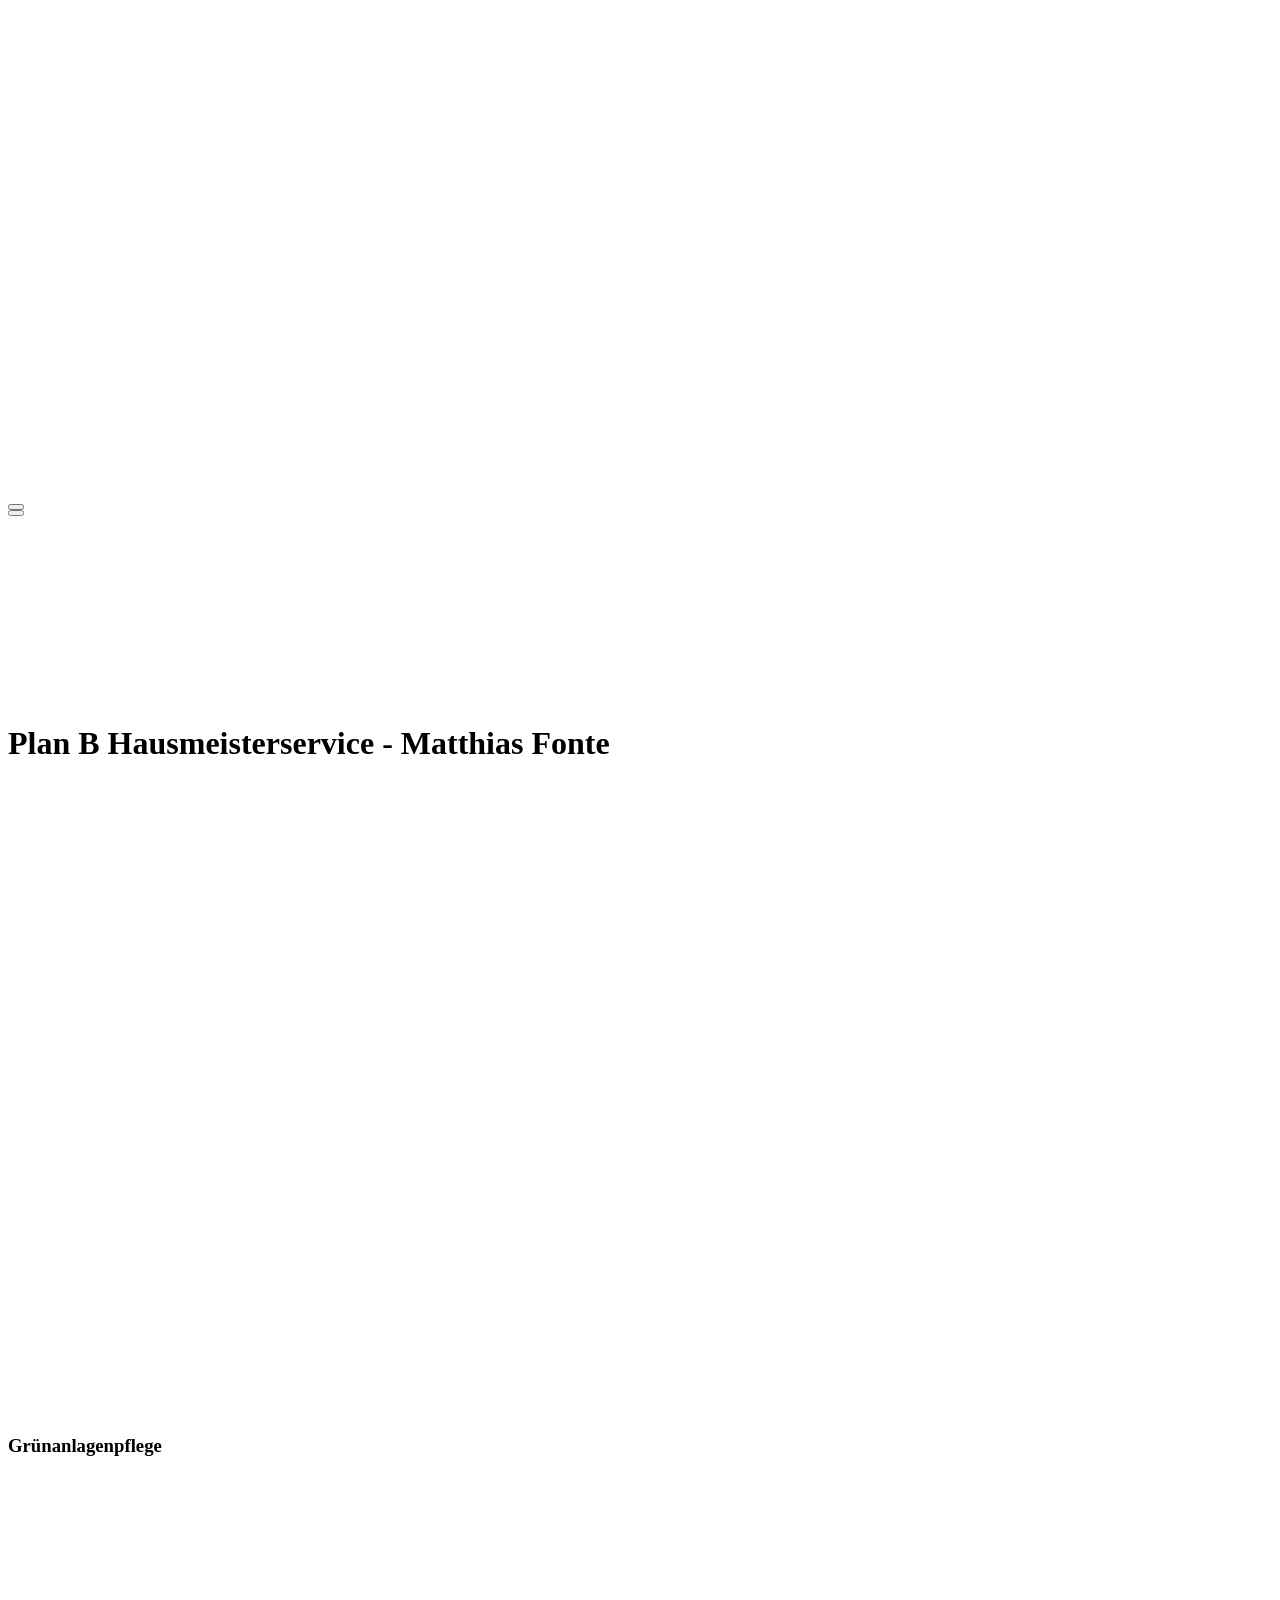
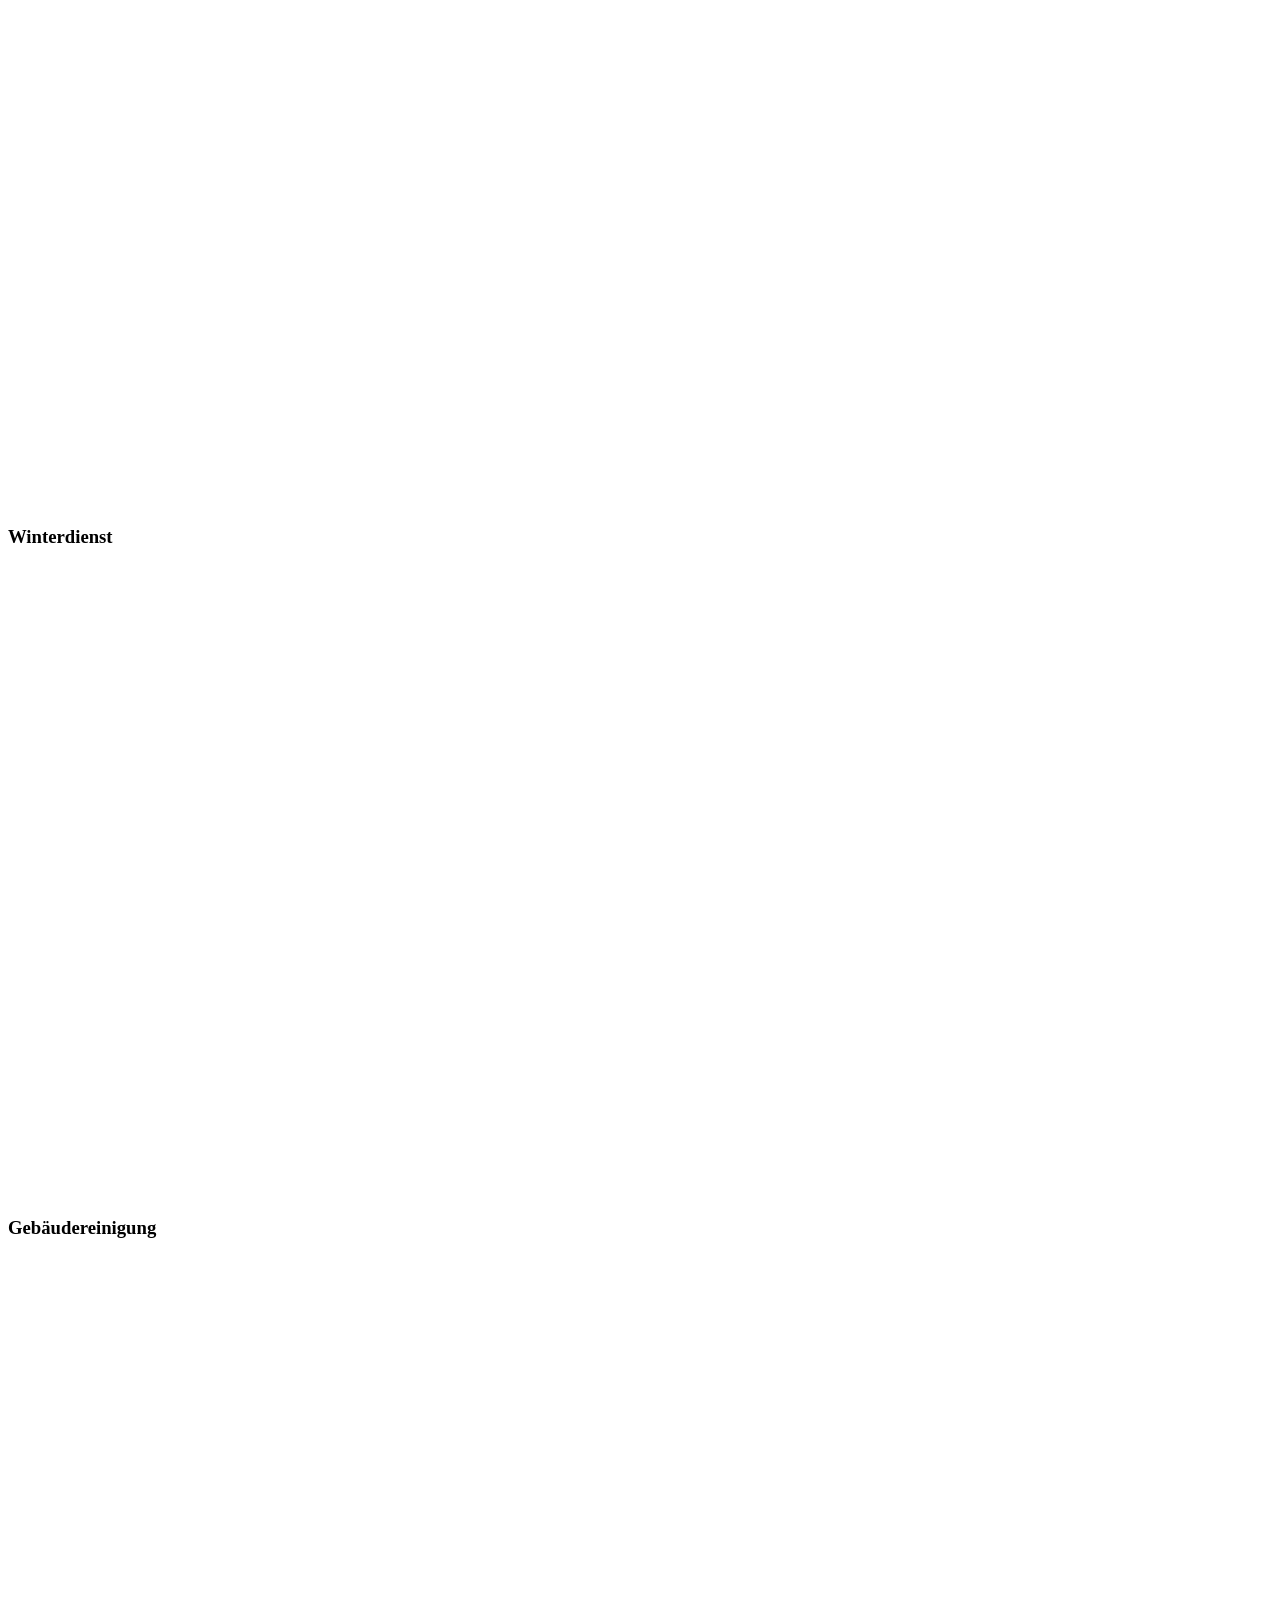
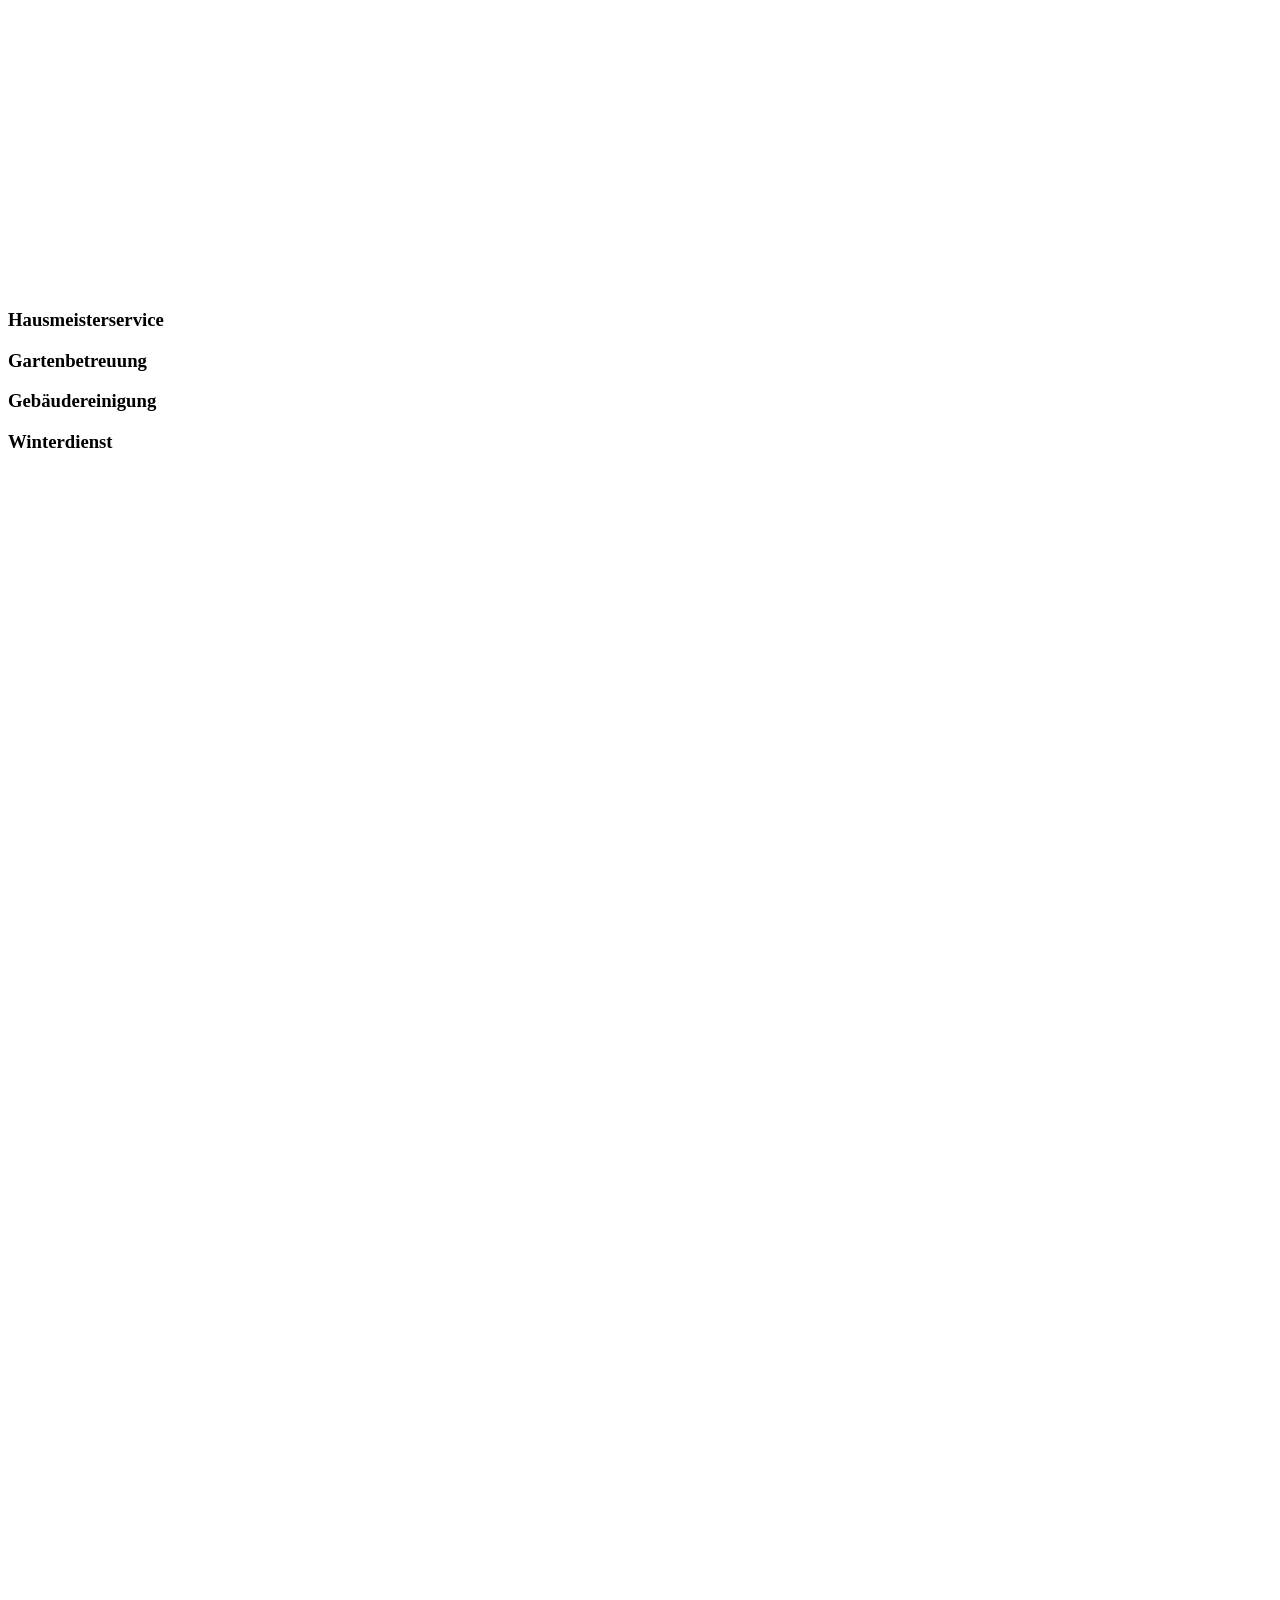
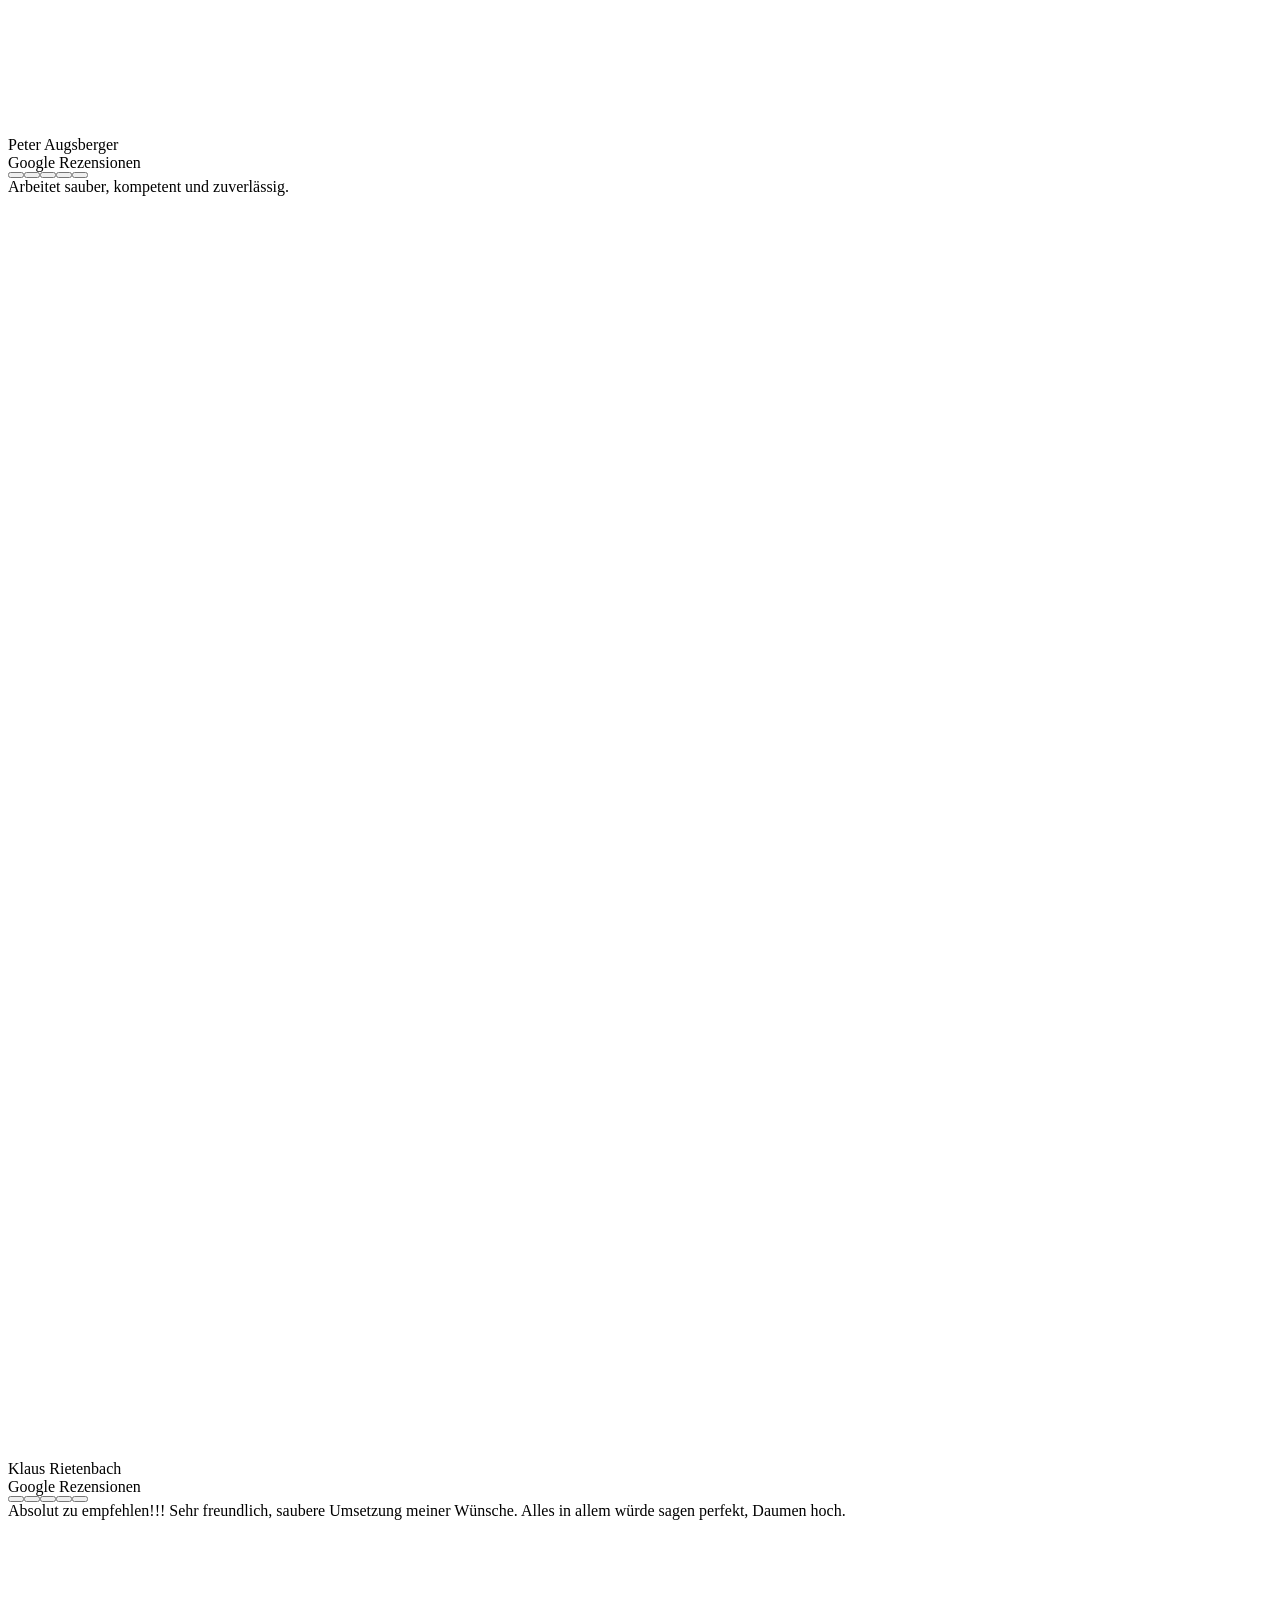
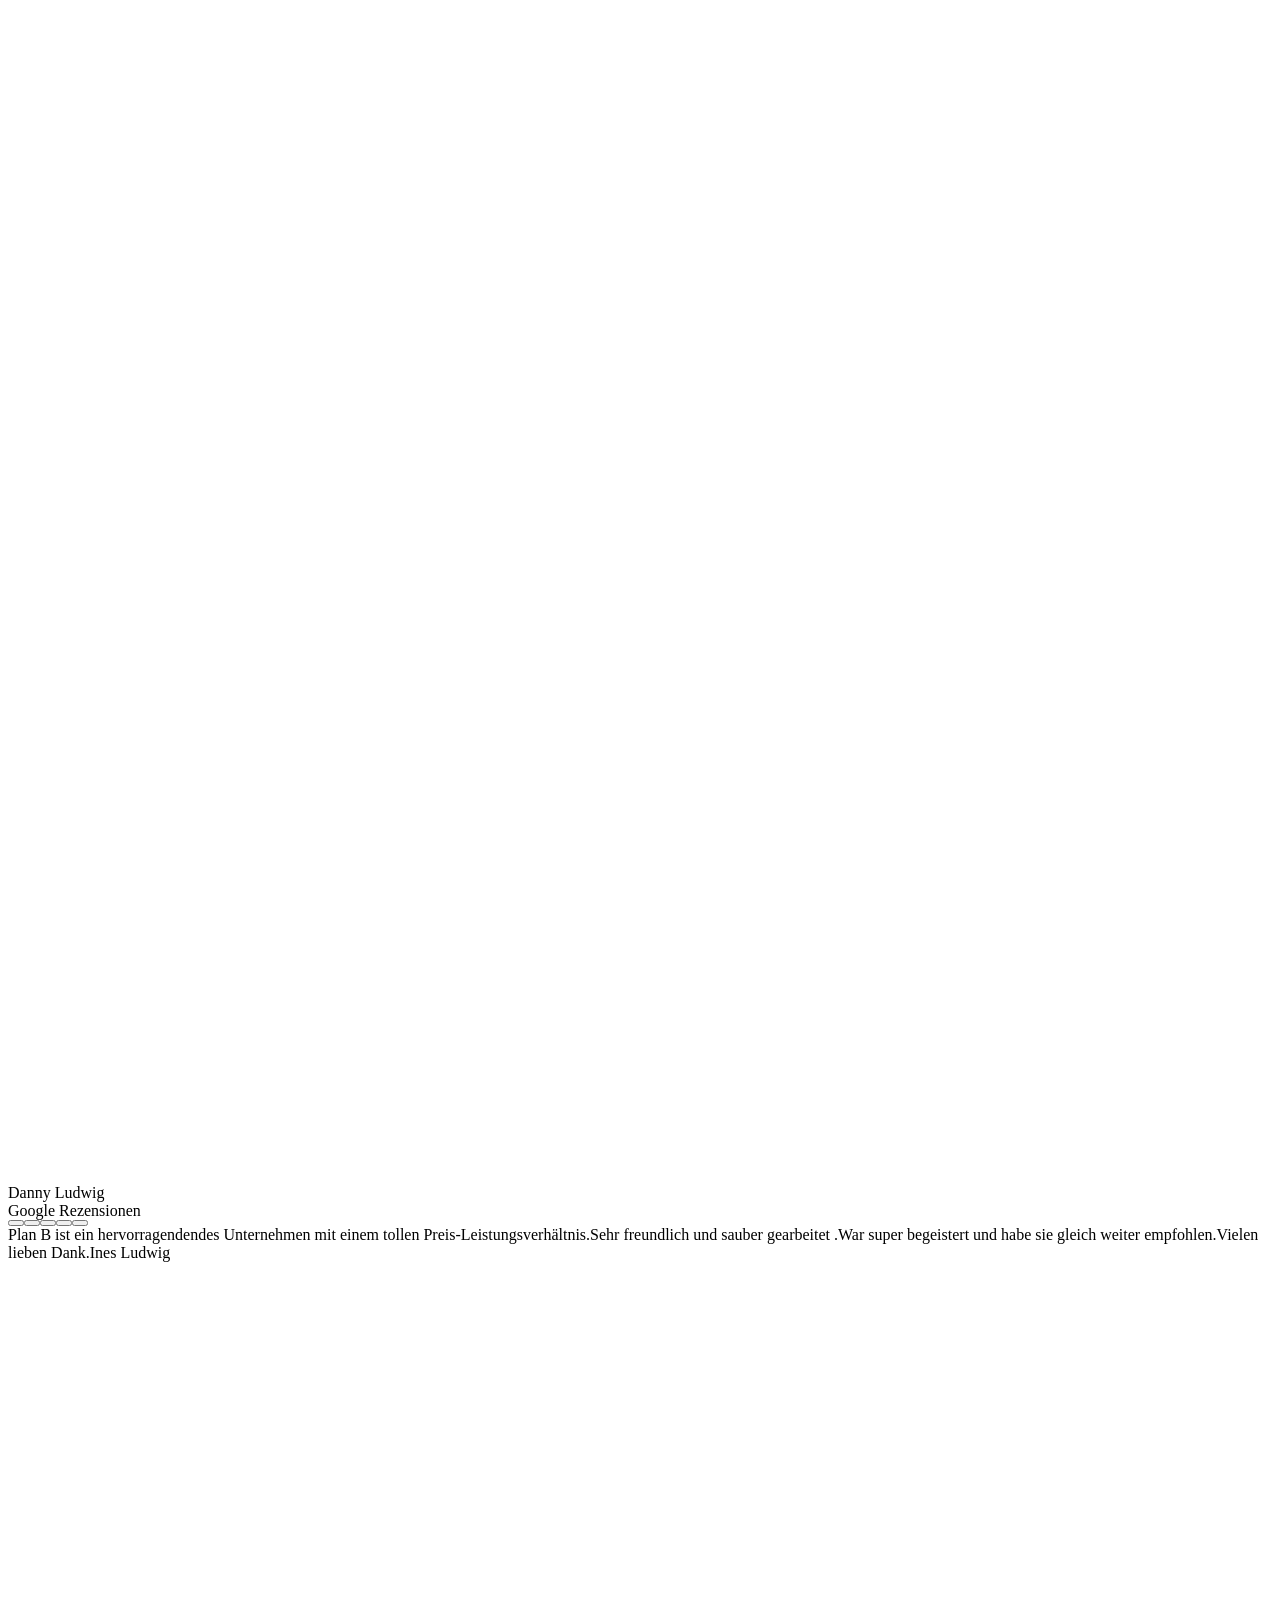
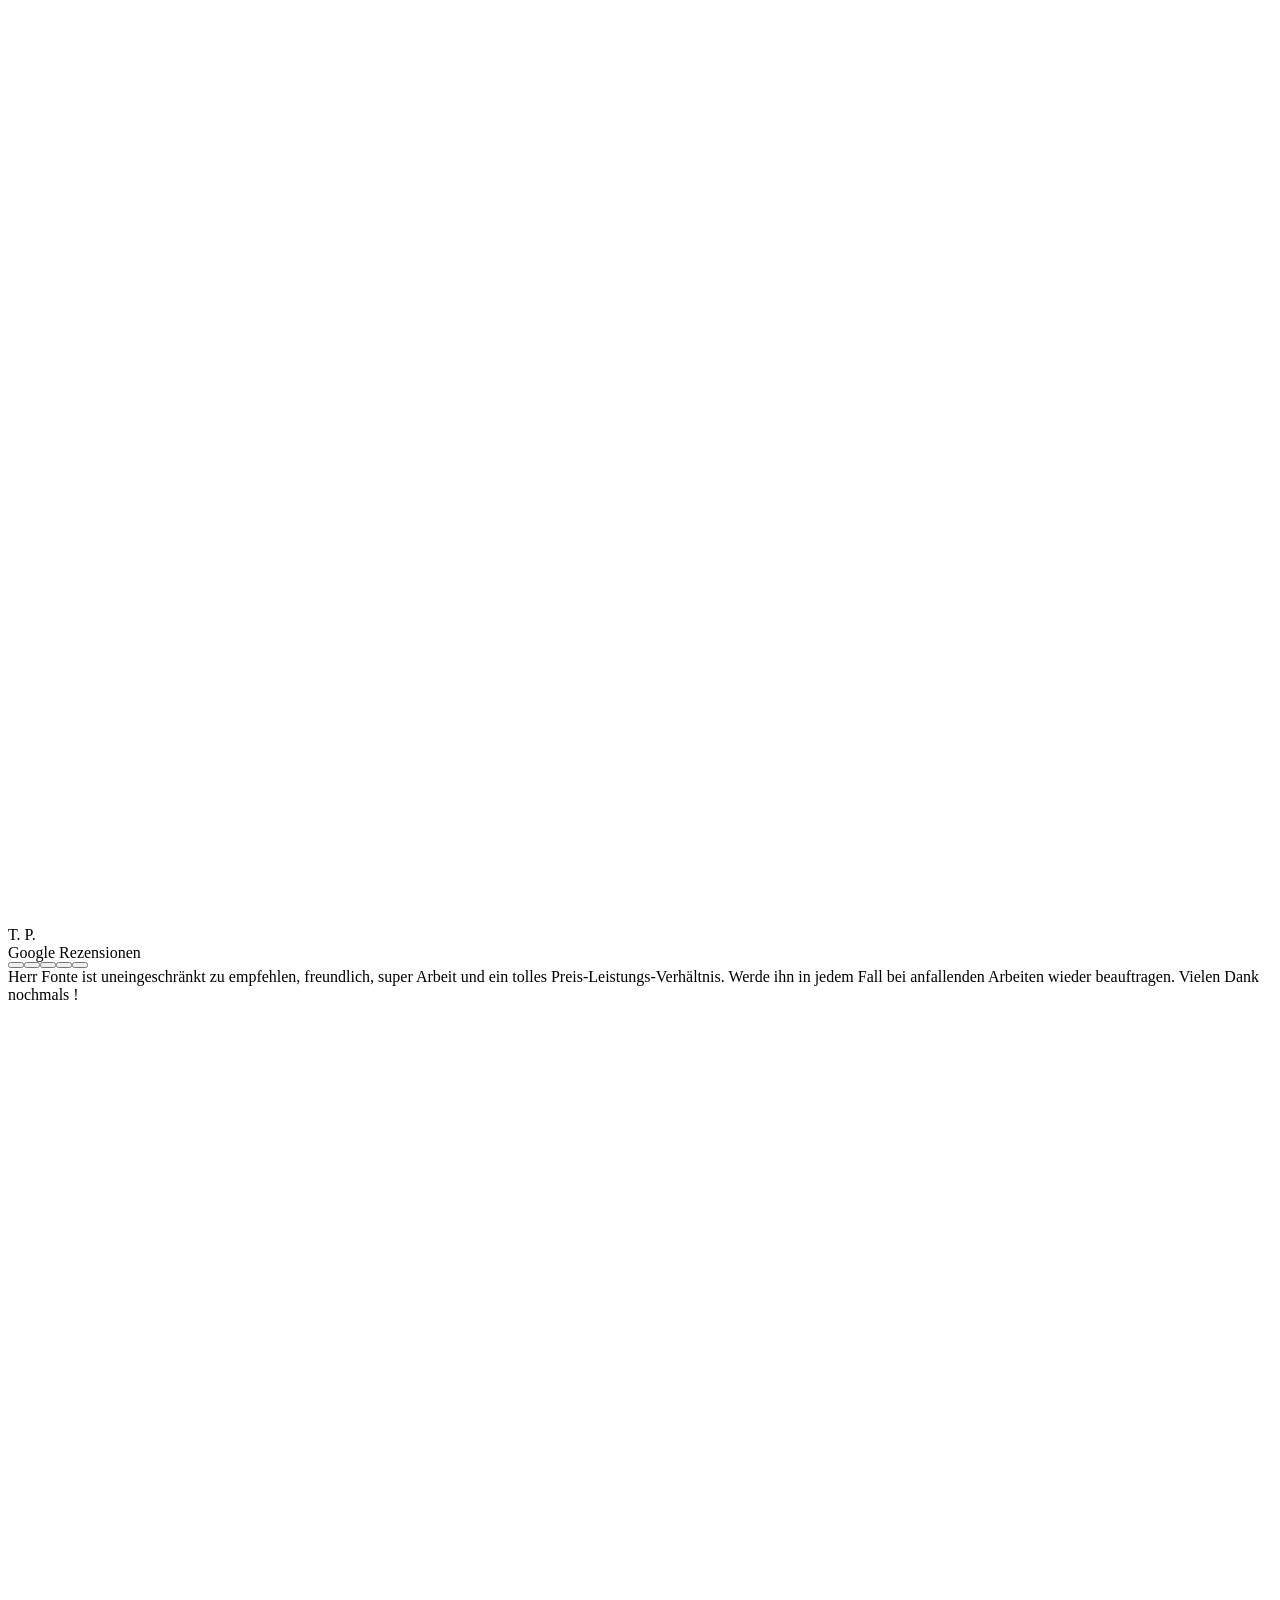
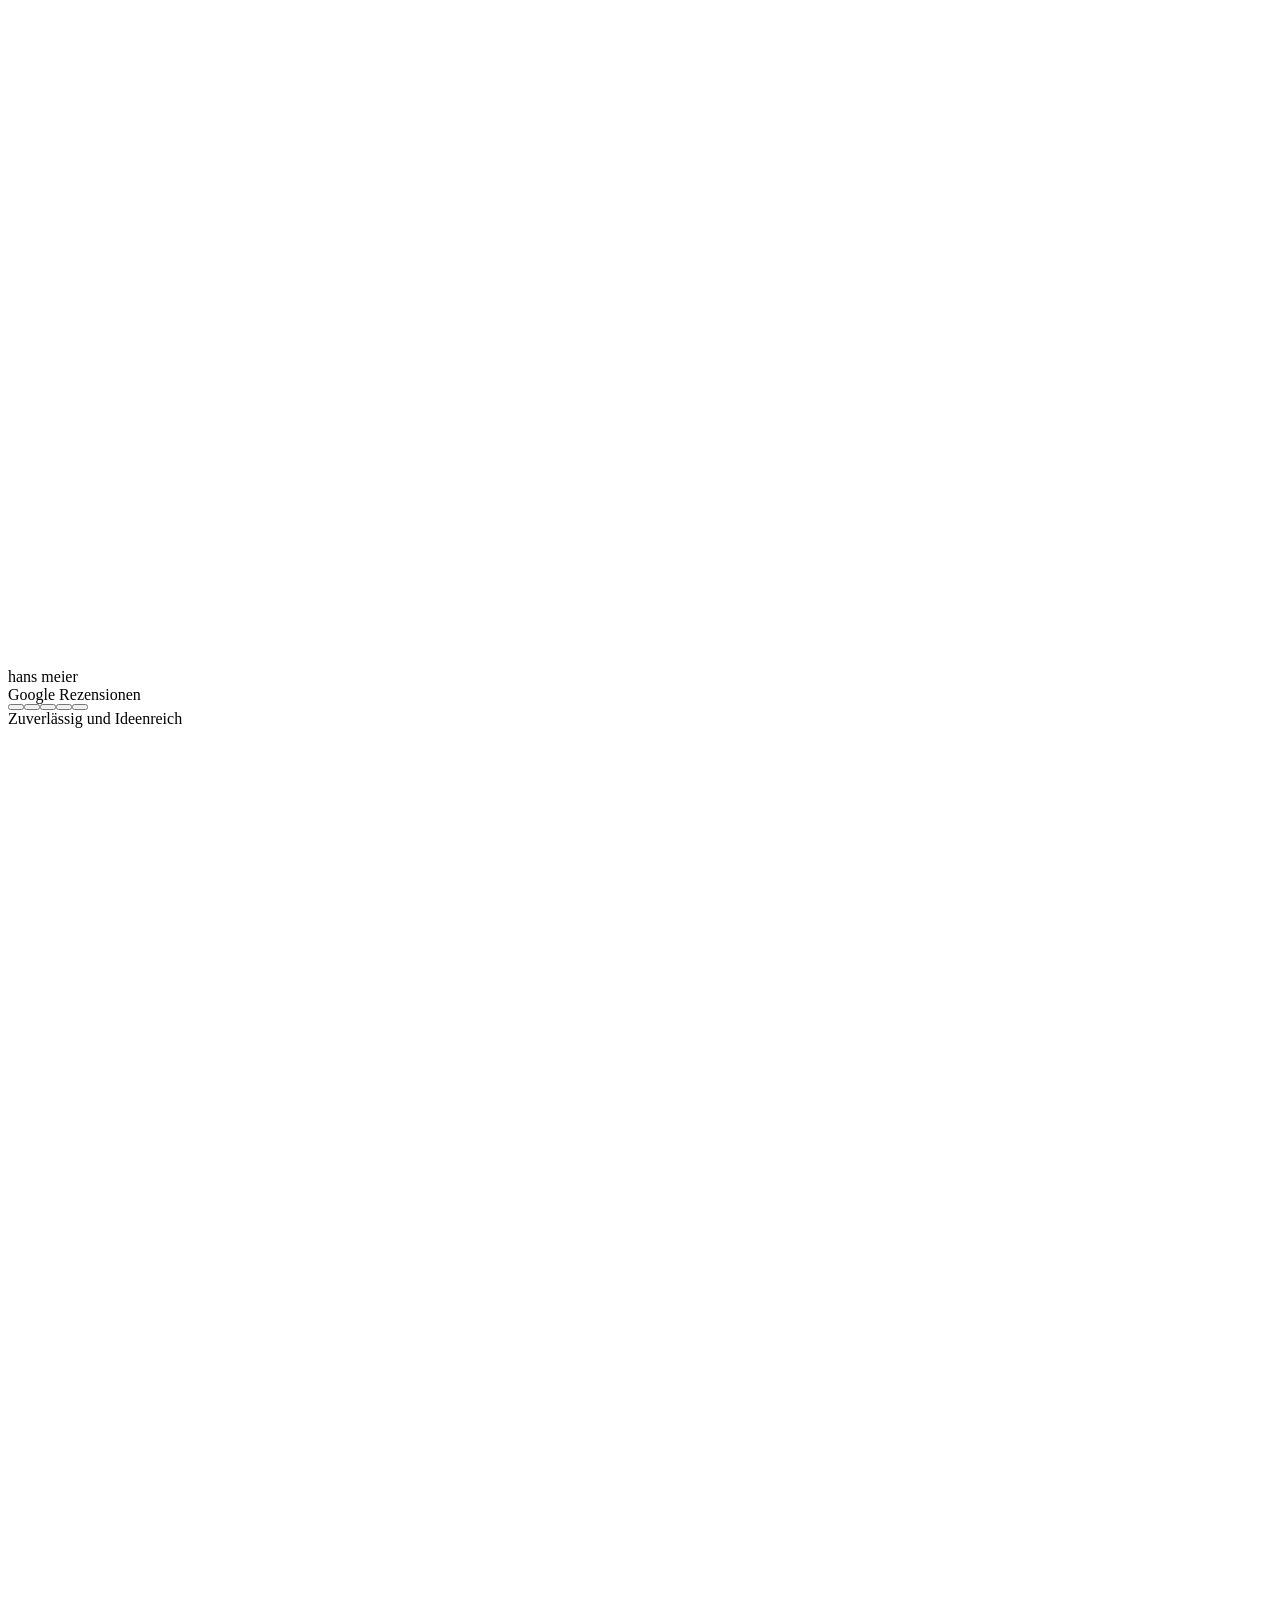
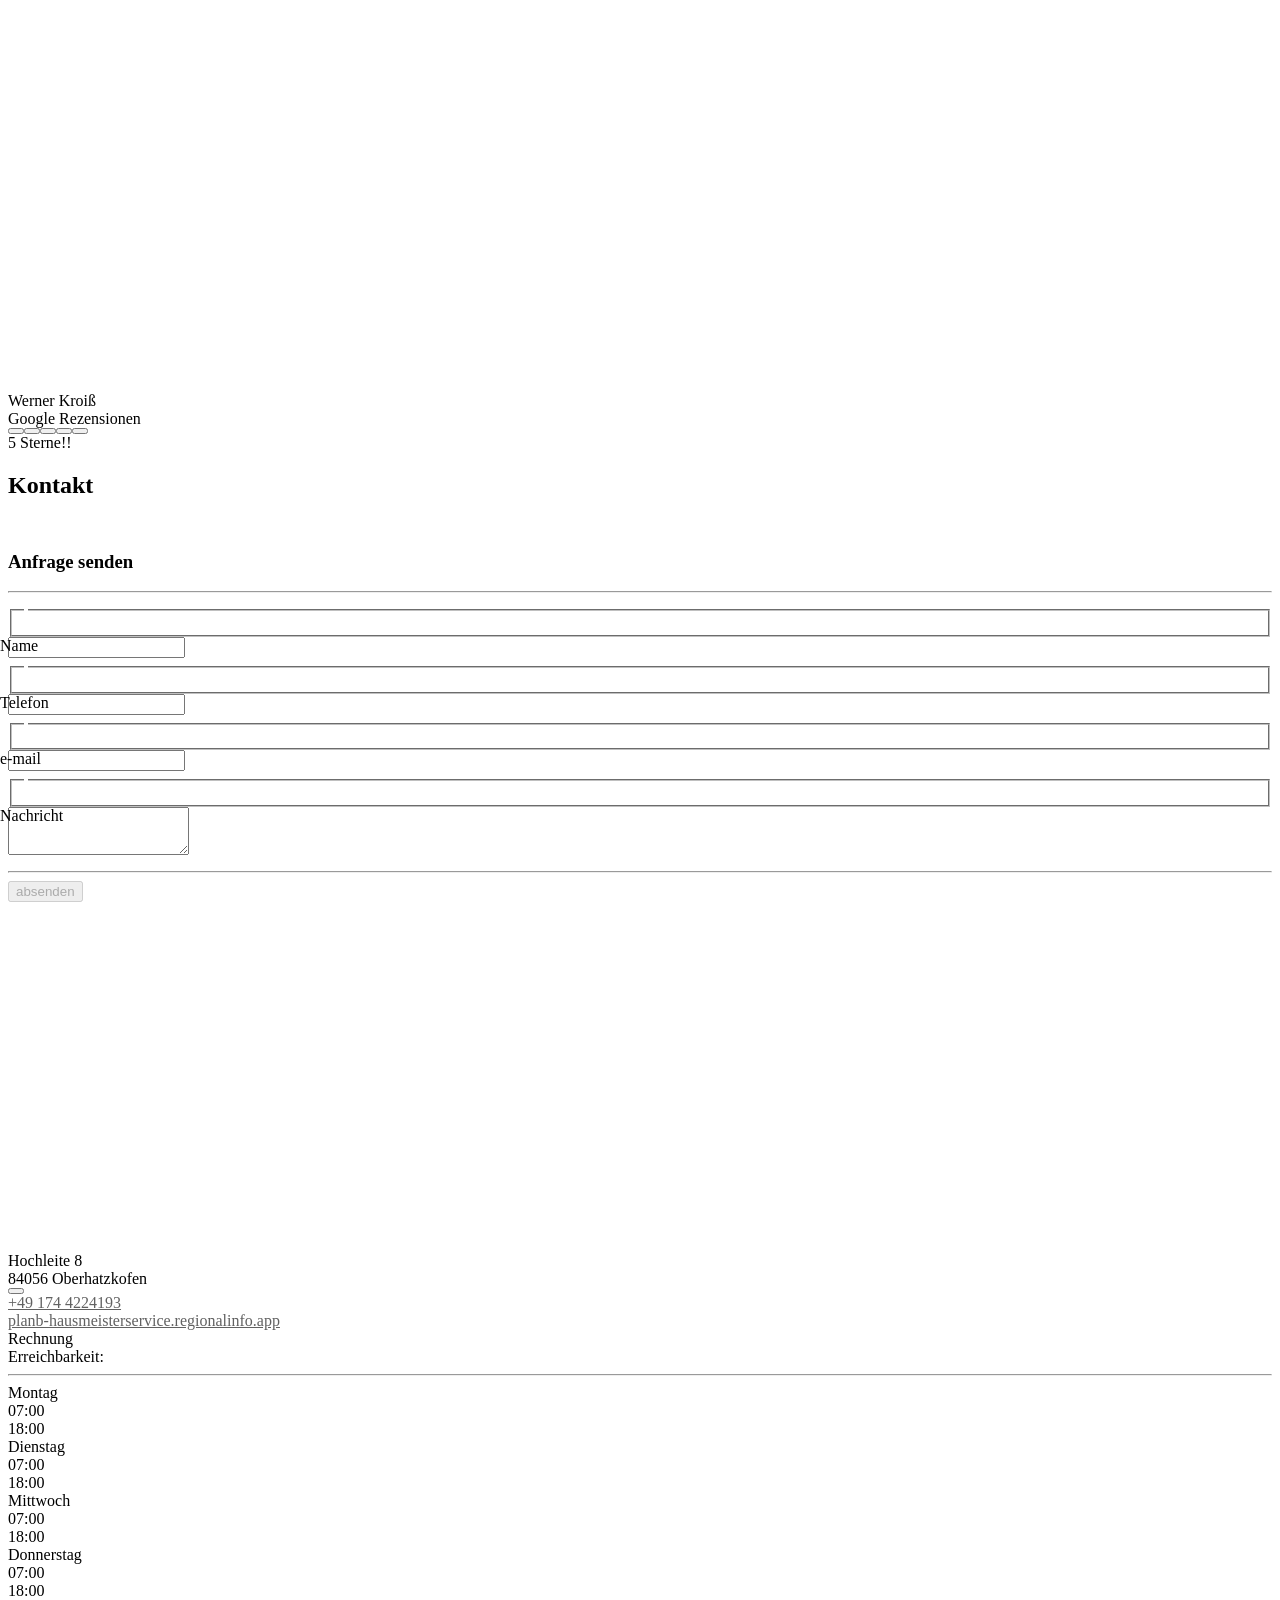
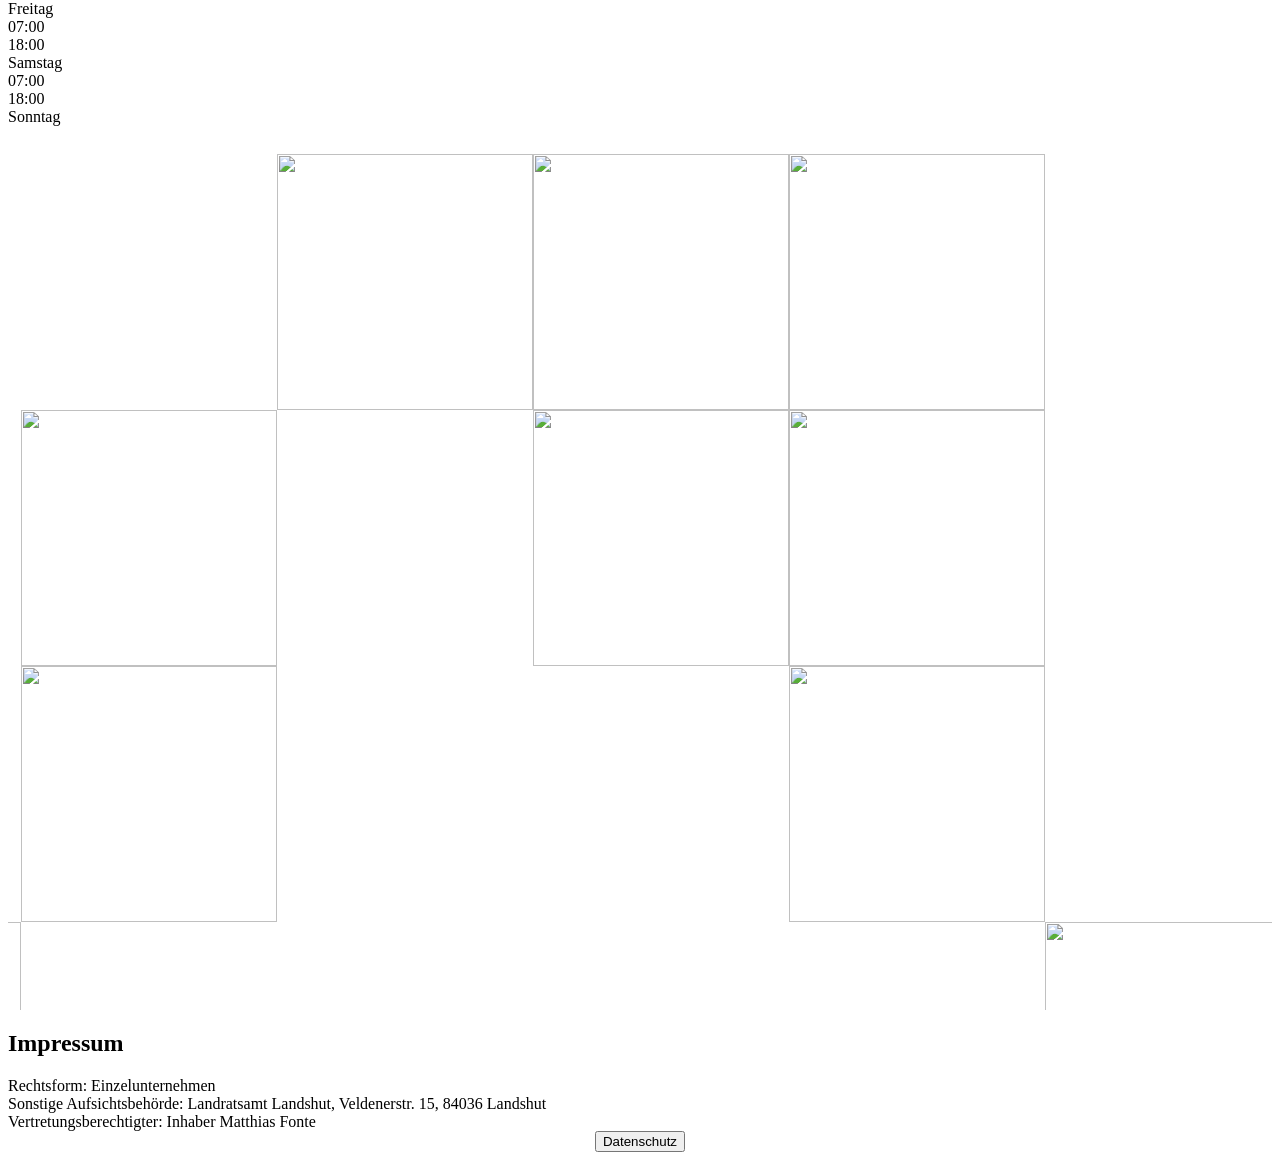
==== public/index_hydrated.html @ a390211b "see if index can be hydrated now" ====
<!DOCTYPE html lang="de" class=" whwvnjwz idc0_338">

<head>
    <meta charset="utf-8">
    <meta http-equiv="X-UA-Compatible" content="IE=edge">
    <meta name="viewport" content="width=device-width,initial-scale=1,maximum-scale=5,user-scalable=yes">
    <link rel="manifest" id="static_manifest" href="/manifest.json">
    <title>Plan B Hausmeisterservice - Matthias Fonte | Oberhatzkofen | Regionalinfo.app</title>
    <link href="/css/chunk-03c958ca.6ac676eb.css" rel="prefetch">
    <link href="/css/chunk-0b7827dd.cf4e34a0.css" rel="prefetch">
    <link href="/css/chunk-0fc02687.c309eb75.css" rel="prefetch">
    <link href="/css/chunk-12770743.cab59e1c.css" rel="prefetch">
    <link href="/css/chunk-174e56ee.377c0b1f.css" rel="prefetch">
    <link href="/css/chunk-2bfa586a.116bb928.css" rel="prefetch">
    <link href="/css/chunk-2c162a94.70f52c3c.css" rel="prefetch">
    <link href="/css/chunk-336a5daf.212d48bb.css" rel="prefetch">
    <link href="/css/chunk-3a4572fc.f80a85ca.css" rel="prefetch">
    <link href="/css/chunk-547e0232.cc628b86.css" rel="prefetch">
    <link href="/css/chunk-58416f4f.ca4d3a3d.css" rel="prefetch">
    <link href="/css/chunk-599cdcd7.9630ef27.css" rel="prefetch">
    <link href="/css/chunk-7378afc2.aa316f16.css" rel="prefetch">
    <link href="/css/chunk-96daa546.9ffe43aa.css" rel="prefetch">
    <link href="/css/chunk-b4b555ea.97834fe7.css" rel="prefetch">
    <link href="/css/chunk-e14bb096.9161b952.css" rel="prefetch">
    <link href="/js/chunk-03c958ca.66eba7a8.js" rel="prefetch">
    <link href="/js/chunk-0b7827dd.cd065686.js" rel="prefetch">
    <link href="/js/chunk-0fc02687.0bb920e5.js" rel="prefetch">
    <link href="/js/chunk-12770743.df22fb0f.js" rel="prefetch">
    <link href="/js/chunk-174e56ee.2c00c4fe.js" rel="prefetch">
    <link href="/js/chunk-2bfa586a.7219b662.js" rel="prefetch">
    <link href="/js/chunk-2c162a94.d9de5cde.js" rel="prefetch">
    <link href="/js/chunk-2d0c7cc6.e63bbf88.js" rel="prefetch">
    <link href="/js/chunk-336a5daf.ee57d81c.js" rel="prefetch">
    <link href="/js/chunk-3a4572fc.1fa8c229.js" rel="prefetch">
    <link href="/js/chunk-547e0232.3de7e7b2.js" rel="prefetch">
    <link href="/js/chunk-58416f4f.1b8341ab.js" rel="prefetch">
    <link href="/js/chunk-599cdcd7.66f45c5a.js" rel="prefetch">
    <link href="/js/chunk-7378afc2.6d9bf165.js" rel="prefetch">
    <link href="/js/chunk-96daa546.6164f439.js" rel="prefetch">
    <link href="/js/chunk-b4b555ea.e169dab7.js" rel="prefetch">
    <link href="/js/chunk-e14bb096.3922663f.js" rel="prefetch">
    <link href="/css/app.8e6e963d.css" rel="preload" as="style">
    <link href="/css/chunk-vendors.c2a1bbbd.css" rel="preload" as="style">
    <link href="/js/app.a04c078d.js" rel="modulepreload" as="script">
    <link href="/js/chunk-vendors.27852fad.js" rel="modulepreload" as="script">
    <link href="/css/chunk-vendors.c2a1bbbd.css" rel="stylesheet">
    <link href="/css/app.8e6e963d.css" rel="stylesheet">
    <style data-vue-meta="vuetify" type="text/css" id="vuetify-theme-stylesheet" nonce="undefined">
        .v-application a {
            color: #616161;
        }

        .v-application .primary {
            background-color: #616161 !important;
            border-color: #616161 !important;
        }

        .v-application .primary--text {
            color: #616161 !important;
            caret-color: #616161 !important;
        }

        .v-application .primary.lighten-5 {
            background-color: #e6e6e6 !important;
            border-color: #e6e6e6 !important;
        }

        .v-application .primary--text.text--lighten-5 {
            color: #e6e6e6 !important;
            caret-color: #e6e6e6 !important;
        }

        .v-application .primary.lighten-4 {
            background-color: #c9c9c9 !important;
            border-color: #c9c9c9 !important;
        }

        .v-application .primary--text.text--lighten-4 {
            color: #c9c9c9 !important;
            caret-color: #c9c9c9 !important;
        }

        .v-application .primary.lighten-3 {
            background-color: #aeaeae !important;
            border-color: #aeaeae !important;
        }

        .v-application .primary--text.text--lighten-3 {
            color: #aeaeae !important;
            caret-color: #aeaeae !important;
        }

        .v-application .primary.lighten-2 {
            background-color: #949494 !important;
            border-color: #949494 !important;
        }

        .v-application .primary--text.text--lighten-2 {
            color: #949494 !important;
            caret-color: #949494 !important;
        }

        .v-application .primary.lighten-1 {
            background-color: #7a7a7a !important;
            border-color: #7a7a7a !important;
        }

        .v-application .primary--text.text--lighten-1 {
            color: #7a7a7a !important;
            caret-color: #7a7a7a !important;
        }

        .v-application .primary.darken-1 {
            background-color: #494949 !important;
            border-color: #494949 !important;
        }

        .v-application .primary--text.text--darken-1 {
            color: #494949 !important;
            caret-color: #494949 !important;
        }

        .v-application .primary.darken-2 {
            background-color: #333333 !important;
            border-color: #333333 !important;
        }

        .v-application .primary--text.text--darken-2 {
            color: #333333 !important;
            caret-color: #333333 !important;
        }

        .v-application .primary.darken-3 {
            background-color: #1e1e1e !important;
            border-color: #1e1e1e !important;
        }

        .v-application .primary--text.text--darken-3 {
            color: #1e1e1e !important;
            caret-color: #1e1e1e !important;
        }

        .v-application .primary.darken-4 {
            background-color: #040404 !important;
            border-color: #040404 !important;
        }

        .v-application .primary--text.text--darken-4 {
            color: #040404 !important;
            caret-color: #040404 !important;
        }

        .v-application .secondary {
            background-color: #2196f3 !important;
            border-color: #2196f3 !important;
        }

        .v-application .secondary--text {
            color: #2196f3 !important;
            caret-color: #2196f3 !important;
        }

        .v-application .secondary.lighten-5 {
            background-color: #d4ffff !important;
            border-color: #d4ffff !important;
        }

        .v-application .secondary--text.text--lighten-5 {
            color: #d4ffff !important;
            caret-color: #d4ffff !important;
        }

        .v-application .secondary.lighten-4 {
            background-color: #b5ffff !important;
            border-color: #b5ffff !important;
        }

        .v-application .secondary--text.text--lighten-4 {
            color: #b5ffff !important;
            caret-color: #b5ffff !important;
        }

        .v-application .secondary.lighten-3 {
            background-color: #95e8ff !important;
            border-color: #95e8ff !important;
        }

        .v-application .secondary--text.text--lighten-3 {
            color: #95e8ff !important;
            caret-color: #95e8ff !important;
        }

        .v-application .secondary.lighten-2 {
            background-color: #75ccff !important;
            border-color: #75ccff !important;
        }

        .v-application .secondary--text.text--lighten-2 {
            color: #75ccff !important;
            caret-color: #75ccff !important;
        }

        .v-application .secondary.lighten-1 {
            background-color: #51b0ff !important;
            border-color: #51b0ff !important;
        }

        .v-application .secondary--text.text--lighten-1 {
            color: #51b0ff !important;
            caret-color: #51b0ff !important;
        }

        .v-application .secondary.darken-1 {
            background-color: #007cd6 !important;
            border-color: #007cd6 !important;
        }

        .v-application .secondary--text.text--darken-1 {
            color: #007cd6 !important;
            caret-color: #007cd6 !important;
        }

        .v-application .secondary.darken-2 {
            background-color: #0064ba !important;
            border-color: #0064ba !important;
        }

        .v-application .secondary--text.text--darken-2 {
            color: #0064ba !important;
            caret-color: #0064ba !important;
        }

        .v-application .secondary.darken-3 {
            background-color: #004d9f !important;
            border-color: #004d9f !important;
        }

        .v-application .secondary--text.text--darken-3 {
            color: #004d9f !important;
            caret-color: #004d9f !important;
        }

        .v-application .secondary.darken-4 {
            background-color: #003784 !important;
            border-color: #003784 !important;
        }

        .v-application .secondary--text.text--darken-4 {
            color: #003784 !important;
            caret-color: #003784 !important;
        }

        .v-application .accent {
            background-color: #ff9800 !important;
            border-color: #ff9800 !important;
        }

        .v-application .accent--text {
            color: #ff9800 !important;
            caret-color: #ff9800 !important;
        }

        .v-application .accent.lighten-5 {
            background-color: #ffffa2 !important;
            border-color: #ffffa2 !important;
        }

        .v-application .accent--text.text--lighten-5 {
            color: #ffffa2 !important;
            caret-color: #ffffa2 !important;
        }

        .v-application .accent.lighten-4 {
            background-color: #ffff85 !important;
            border-color: #ffff85 !important;
        }

        .v-application .accent--text.text--lighten-4 {
            color: #ffff85 !important;
            caret-color: #ffff85 !important;
        }

        .v-application .accent.lighten-3 {
            background-color: #ffeb69 !important;
            border-color: #ffeb69 !important;
        }

        .v-application .accent--text.text--lighten-3 {
            color: #ffeb69 !important;
            caret-color: #ffeb69 !important;
        }

        .v-application .accent.lighten-2 {
            background-color: #ffcf4d !important;
            border-color: #ffcf4d !important;
        }

        .v-application .accent--text.text--lighten-2 {
            color: #ffcf4d !important;
            caret-color: #ffcf4d !important;
        }

        .v-application .accent.lighten-1 {
            background-color: #ffb32f !important;
            border-color: #ffb32f !important;
        }

        .v-application .accent--text.text--lighten-1 {
            color: #ffb32f !important;
            caret-color: #ffb32f !important;
        }

        .v-application .accent.darken-1 {
            background-color: #df7e00 !important;
            border-color: #df7e00 !important;
        }

        .v-application .accent--text.text--darken-1 {
            color: #df7e00 !important;
            caret-color: #df7e00 !important;
        }

        .v-application .accent.darken-2 {
            background-color: #bf6400 !important;
            border-color: #bf6400 !important;
        }

        .v-application .accent--text.text--darken-2 {
            color: #bf6400 !important;
            caret-color: #bf6400 !important;
        }

        .v-application .accent.darken-3 {
            background-color: #a14c00 !important;
            border-color: #a14c00 !important;
        }

        .v-application .accent--text.text--darken-3 {
            color: #a14c00 !important;
            caret-color: #a14c00 !important;
        }

        .v-application .accent.darken-4 {
            background-color: #843300 !important;
            border-color: #843300 !important;
        }

        .v-application .accent--text.text--darken-4 {
            color: #843300 !important;
            caret-color: #843300 !important;
        }

        .v-application .error {
            background-color: #f44336 !important;
            border-color: #f44336 !important;
        }

        .v-application .error--text {
            color: #f44336 !important;
            caret-color: #f44336 !important;
        }

        .v-application .error.lighten-5 {
            background-color: #ffd6b5 !important;
            border-color: #ffd6b5 !important;
        }

        .v-application .error--text.text--lighten-5 {
            color: #ffd6b5 !important;
            caret-color: #ffd6b5 !important;
        }

        .v-application .error.lighten-4 {
            background-color: #ffb89a !important;
            border-color: #ffb89a !important;
        }

        .v-application .error--text.text--lighten-4 {
            color: #ffb89a !important;
            caret-color: #ffb89a !important;
        }

        .v-application .error.lighten-3 {
            background-color: #ff9b80 !important;
            border-color: #ff9b80 !important;
        }

        .v-application .error--text.text--lighten-3 {
            color: #ff9b80 !important;
            caret-color: #ff9b80 !important;
        }

        .v-application .error.lighten-2 {
            background-color: #ff7e66 !important;
            border-color: #ff7e66 !important;
        }

        .v-application .error--text.text--lighten-2 {
            color: #ff7e66 !important;
            caret-color: #ff7e66 !important;
        }

        .v-application .error.lighten-1 {
            background-color: #ff614e !important;
            border-color: #ff614e !important;
        }

        .v-application .error--text.text--lighten-1 {
            color: #ff614e !important;
            caret-color: #ff614e !important;
        }

        .v-application .error.darken-1 {
            background-color: #d31f1f !important;
            border-color: #d31f1f !important;
        }

        .v-application .error--text.text--darken-1 {
            color: #d31f1f !important;
            caret-color: #d31f1f !important;
        }

        .v-application .error.darken-2 {
            background-color: #b30008 !important;
            border-color: #b30008 !important;
        }

        .v-application .error--text.text--darken-2 {
            color: #b30008 !important;
            caret-color: #b30008 !important;
        }

        .v-application .error.darken-3 {
            background-color: #940000 !important;
            border-color: #940000 !important;
        }

        .v-application .error--text.text--darken-3 {
            color: #940000 !important;
            caret-color: #940000 !important;
        }

        .v-application .error.darken-4 {
            background-color: #760000 !important;
            border-color: #760000 !important;
        }

        .v-application .error--text.text--darken-4 {
            color: #760000 !important;
            caret-color: #760000 !important;
        }

        .v-application .info {
            background-color: #009688 !important;
            border-color: #009688 !important;
        }

        .v-application .info--text {
            color: #009688 !important;
            caret-color: #009688 !important;
        }

        .v-application .info.lighten-5 {
            background-color: #b1ffff !important;
            border-color: #b1ffff !important;
        }

        .v-application .info--text.text--lighten-5 {
            color: #b1ffff !important;
            caret-color: #b1ffff !important;
        }

        .v-application .info.lighten-4 {
            background-color: #94fff5 !important;
            border-color: #94fff5 !important;
        }

        .v-application .info--text.text--lighten-4 {
            color: #94fff5 !important;
            caret-color: #94fff5 !important;
        }

        .v-application .info.lighten-3 {
            background-color: #76e9d9 !important;
            border-color: #76e9d9 !important;
        }

        .v-application .info--text.text--lighten-3 {
            color: #76e9d9 !important;
            caret-color: #76e9d9 !important;
        }

        .v-application .info.lighten-2 {
            background-color: #58cdbd !important;
            border-color: #58cdbd !important;
        }

        .v-application .info--text.text--lighten-2 {
            color: #58cdbd !important;
            caret-color: #58cdbd !important;
        }

        .v-application .info.lighten-1 {
            background-color: #37b1a2 !important;
            border-color: #37b1a2 !important;
        }

        .v-application .info--text.text--lighten-1 {
            color: #37b1a2 !important;
            caret-color: #37b1a2 !important;
        }

        .v-application .info.darken-1 {
            background-color: #007c6f !important;
            border-color: #007c6f !important;
        }

        .v-application .info--text.text--darken-1 {
            color: #007c6f !important;
            caret-color: #007c6f !important;
        }

        .v-application .info.darken-2 {
            background-color: #006256 !important;
            border-color: #006256 !important;
        }

        .v-application .info--text.text--darken-2 {
            color: #006256 !important;
            caret-color: #006256 !important;
        }

        .v-application .info.darken-3 {
            background-color: #004a3f !important;
            border-color: #004a3f !important;
        }

        .v-application .info--text.text--darken-3 {
            color: #004a3f !important;
            caret-color: #004a3f !important;
        }

        .v-application .info.darken-4 {
            background-color: #003229 !important;
            border-color: #003229 !important;
        }

        .v-application .info--text.text--darken-4 {
            color: #003229 !important;
            caret-color: #003229 !important;
        }

        .v-application .success {
            background-color: #8bc34a !important;
            border-color: #8bc34a !important;
        }

        .v-application .success--text {
            color: #8bc34a !important;
            caret-color: #8bc34a !important;
        }

        .v-application .success.lighten-5 {
            background-color: #ffffd3 !important;
            border-color: #ffffd3 !important;
        }

        .v-application .success--text.text--lighten-5 {
            color: #ffffd3 !important;
            caret-color: #ffffd3 !important;
        }

        .v-application .success.lighten-4 {
            background-color: #feffb6 !important;
            border-color: #feffb6 !important;
        }

        .v-application .success--text.text--lighten-4 {
            color: #feffb6 !important;
            caret-color: #feffb6 !important;
        }

        .v-application .success.lighten-3 {
            background-color: #e0ff9b !important;
            border-color: #e0ff9b !important;
        }

        .v-application .success--text.text--lighten-3 {
            color: #e0ff9b !important;
            caret-color: #e0ff9b !important;
        }

        .v-application .success.lighten-2 {
            background-color: #c3fc7f !important;
            border-color: #c3fc7f !important;
        }

        .v-application .success--text.text--lighten-2 {
            color: #c3fc7f !important;
            caret-color: #c3fc7f !important;
        }

        .v-application .success.lighten-1 {
            background-color: #a7df65 !important;
            border-color: #a7df65 !important;
        }

        .v-application .success--text.text--lighten-1 {
            color: #a7df65 !important;
            caret-color: #a7df65 !important;
        }

        .v-application .success.darken-1 {
            background-color: #6fa82f !important;
            border-color: #6fa82f !important;
        }

        .v-application .success--text.text--darken-1 {
            color: #6fa82f !important;
            caret-color: #6fa82f !important;
        }

        .v-application .success.darken-2 {
            background-color: #548d0f !important;
            border-color: #548d0f !important;
        }

        .v-application .success--text.text--darken-2 {
            color: #548d0f !important;
            caret-color: #548d0f !important;
        }

        .v-application .success.darken-3 {
            background-color: #397300 !important;
            border-color: #397300 !important;
        }

        .v-application .success--text.text--darken-3 {
            color: #397300 !important;
            caret-color: #397300 !important;
        }

        .v-application .success.darken-4 {
            background-color: #1c5a00 !important;
            border-color: #1c5a00 !important;
        }

        .v-application .success--text.text--darken-4 {
            color: #1c5a00 !important;
            caret-color: #1c5a00 !important;
        }

        .v-application .warning {
            background-color: #ffc107 !important;
            border-color: #ffc107 !important;
        }

        .v-application .warning--text {
            color: #ffc107 !important;
            caret-color: #ffc107 !important;
        }

        .v-application .warning.lighten-5 {
            background-color: #ffffae !important;
            border-color: #ffffae !important;
        }

        .v-application .warning--text.text--lighten-5 {
            color: #ffffae !important;
            caret-color: #ffffae !important;
        }

        .v-application .warning.lighten-4 {
            background-color: #ffff91 !important;
            border-color: #ffff91 !important;
        }

        .v-application .warning--text.text--lighten-4 {
            color: #ffff91 !important;
            caret-color: #ffff91 !important;
        }

        .v-application .warning.lighten-3 {
            background-color: #ffff74 !important;
            border-color: #ffff74 !important;
        }

        .v-application .warning--text.text--lighten-3 {
            color: #ffff74 !important;
            caret-color: #ffff74 !important;
        }

        .v-application .warning.lighten-2 {
            background-color: #fff956 !important;
            border-color: #fff956 !important;
        }

        .v-application .warning--text.text--lighten-2 {
            color: #fff956 !important;
            caret-color: #fff956 !important;
        }

        .v-application .warning.lighten-1 {
            background-color: #ffdd37 !important;
            border-color: #ffdd37 !important;
        }

        .v-application .warning--text.text--lighten-1 {
            color: #ffdd37 !important;
            caret-color: #ffdd37 !important;
        }

        .v-application .warning.darken-1 {
            background-color: #e0a600 !important;
            border-color: #e0a600 !important;
        }

        .v-application .warning--text.text--darken-1 {
            color: #e0a600 !important;
            caret-color: #e0a600 !important;
        }

        .v-application .warning.darken-2 {
            background-color: #c18c00 !important;
            border-color: #c18c00 !important;
        }

        .v-application .warning--text.text--darken-2 {
            color: #c18c00 !important;
            caret-color: #c18c00 !important;
        }

        .v-application .warning.darken-3 {
            background-color: #a27300 !important;
            border-color: #a27300 !important;
        }

        .v-application .warning--text.text--darken-3 {
            color: #a27300 !important;
            caret-color: #a27300 !important;
        }

        .v-application .warning.darken-4 {
            background-color: #855a00 !important;
            border-color: #855a00 !important;
        }

        .v-application .warning--text.text--darken-4 {
            color: #855a00 !important;
            caret-color: #855a00 !important;
        }
    </style>
    <meta data-vue-meta="1" name="theme-color" content="#000000">
    <meta data-vue-meta="1" name="mobile-web-app-capable" content="yes">
    <link rel="stylesheet" type="text/css" href="/css/chunk-336a5daf.212d48bb.css">
    <script charset="utf-8" src="/js/chunk-336a5daf.ee57d81c.js"></script>
    <link rel="stylesheet" type="text/css" href="/css/chunk-7378afc2.aa316f16.css">
    <script charset="utf-8" src="/js/chunk-7378afc2.6d9bf165.js"></script>
    <link rel="stylesheet" type="text/css" href="/css/chunk-547e0232.cc628b86.css">
    <script charset="utf-8" src="/js/chunk-547e0232.3de7e7b2.js"></script>
    <link rel="stylesheet" type="text/css" href="/css/chunk-0fc02687.c309eb75.css">
    <script charset="utf-8" src="/js/chunk-0fc02687.0bb920e5.js"></script>
    <link rel="stylesheet" type="text/css" href="/css/chunk-e14bb096.9161b952.css">
    <script charset="utf-8" src="/js/chunk-e14bb096.3922663f.js"></script>
    <link rel="stylesheet" type="text/css" href="/css/chunk-174e56ee.377c0b1f.css">
    <script charset="utf-8" src="/js/chunk-174e56ee.2c00c4fe.js"></script>
    <link rel="stylesheet" type="text/css" href="/css/chunk-3a4572fc.f80a85ca.css">
    <script charset="utf-8" src="/js/chunk-3a4572fc.1fa8c229.js"></script>
    <link rel="stylesheet" type="text/css" href="/css/chunk-599cdcd7.9630ef27.css">
    <script charset="utf-8" src="/js/chunk-599cdcd7.66f45c5a.js"></script>
    <link data-vue-meta="1" href="https://planb-hausmeisterservice.regionalinfo.app/" rel="canonical">
    <link data-vue-meta="1" rel="shortcut icon" type="image/png"
        href="https://assets.sta.io/site_media/f:resize=32x32/u/lo/2021/12/10/logo.png" sizes="32x32">
    <link data-vue-meta="1" rel="shortcut icon" type="image/png"
        href="https://assets.sta.io/site_media/f:resize=96x96/u/lo/2021/12/10/logo.png" sizes="96x96">
    <link data-vue-meta="1" rel="apple-touch-icon"
        href="https://assets.sta.io/site_media/f:fixed=ffffff,192x192|quality=100/u/lo/2021/12/10/logo.png">
    <link data-vue-meta="1" rel="preload" as="image"
        href="https://assets.sta.io/site_media/f:fixed=ffffff,370x180|quality=100/u/lo/2021/12/10/logo.png">
    <meta data-vue-meta="1" property="og:url" content="https://planb-hausmeisterservice.regionalinfo.app/">
    <meta data-vue-meta="1" property="og:image" content="https://assets.sta.io/site_media/u/lo/2021/12/10/logo.png">
    <meta data-vue-meta="1" name="description"
        content="Firmenprofil von Plan B Hausmeisterservice - Matthias Fonte (Gebäudereinigung, Gartenbetreuung, Winterdienst, Dienstleistungen) in Oberhatzkofen">
    <meta data-vue-meta="1" property="og:description"
        content="Firmenprofil von Plan B Hausmeisterservice - Matthias Fonte (Gebäudereinigung, Gartenbetreuung, Winterdienst, Dienstleistungen) in Oberhatzkofen">
    <meta data-vue-meta="1" name="author" content="Plan B Hausmeisterservice - Matthias Fonte">
    <meta data-vue-meta="1" name="robots" content="index, follow">
    <meta data-vue-meta="1" property="og:title" content="Plan B Hausmeisterservice - Matthias Fonte">
    <meta data-vue-meta="1" property="og:type" content="website">
    <link rel="stylesheet" type="text/css" href="/css/chunk-58416f4f.ca4d3a3d.css">
    <script charset="utf-8" src="/js/chunk-58416f4f.1b8341ab.js"></script>
    <link data-vue-meta="1" rel="manifest"
        href="blob:https://planb-hausmeisterservice.regionalinfo.app/5a5c6042-130b-4782-80dc-387603402b42">
    <script data-vue-jsonld="true" data-jsonld-id="6b4ggg8n7n" type="application/ld+json">{
    "@context": "http://schema.org/",
    "@type": "LocalBusiness",
    "name": "Plan B Hausmeisterservice - Matthias Fonte",
    "currenciesAccepted": "EUR",
    "description": "Firmenprofil von Plan B Hausmeisterservice - Matthias Fonte (Gebäudereinigung, Gartenbetreuung, Winterdienst, Dienstleistungen) in Oberhatzkofen",
    "address": {
        "@type": "PostalAddress",
        "streetAddress": "Hochleite 8",
        "postalCode": "84056",
        "addressLocality": "Oberhatzkofen",
        "addressCountry": "DE"
    },
    "geo": {
        "@type": "GeoCoordinates",
        "latitude": 48.6920515,
        "longitude": 12.0013289
    },
    "openingHoursSpecification": [
        {
            "@type": "OpeningHoursSpecification",
            "dayOfWeek": [
                "Monday"
            ],
            "opens": "07:00",
            "closes": "18:00"
        },
        {
            "@type": "OpeningHoursSpecification",
            "dayOfWeek": [
                "Tuesday"
            ],
            "opens": "07:00",
            "closes": "18:00"
        },
        {
            "@type": "OpeningHoursSpecification",
            "dayOfWeek": [
                "Wednesday"
            ],
            "opens": "07:00",
            "closes": "18:00"
        },
        {
            "@type": "OpeningHoursSpecification",
            "dayOfWeek": [
                "Thursday"
            ],
            "opens": "07:00",
            "closes": "18:00"
        },
        {
            "@type": "OpeningHoursSpecification",
            "dayOfWeek": [
                "Friday"
            ],
            "opens": "07:00",
            "closes": "18:00"
        },
        {
            "@type": "OpeningHoursSpecification",
            "dayOfWeek": [
                "Saturday"
            ],
            "opens": "07:00",
            "closes": "18:00"
        }
    ],
    "telephone": "+49 174 4224193",
    "logo": "https://assets.sta.io/site_media/u/lo/2021/12/10/logo.png",
    "image": [
        null,
        null,
        null
    ],
    "url": "https://regionalinfo.app/a/planb-hausmeisterservice",
    "@id": "https://regionalinfo.app/a/planb-hausmeisterservice"
}</script>
    <link rel="stylesheet" type="text/css" href="/css/chunk-2c162a94.70f52c3c.css">
    <script charset="utf-8" src="/js/chunk-2c162a94.d9de5cde.js"></script>
    <link rel="stylesheet" type="text/css" href="/css/chunk-b4b555ea.97834fe7.css">
    <script charset="utf-8" src="/js/chunk-b4b555ea.e169dab7.js"></script>
    <style type="text/css">
        .vue2leaflet-map {
            height: 100%;
            width: 100%
        }
    </style>
</head>

<body>
    <div data-app="true" class="v-application v-application--is-ltr theme--light" id="app">
        <div class="v-application--wrap">
            <header
                class="v-sheet theme--dark v-toolbar v-toolbar--dense v-app-bar v-app-bar--fixed v-app-bar--hide-shadow v-app-bar--is-scrolled grey darken-4"
                style="height: 48px; margin-top: 0px; transform: translateY(-48px); left: 0px; right: 0px;"
                data-booted="true">
                <div class="v-toolbar__content" style="height: 48px;">
                    <!---->
                    <div class="v-tabs v-tabs--right theme--dark">
                        <div role="tablist" class="v-item-group theme--dark v-slide-group v-tabs-bar white--text"
                            data-booted="true">
                            <div class="v-slide-group__prev v-slide-group__prev--disabled">
                                <!---->
                            </div>
                            <div class="v-slide-group__wrapper">
                                <div class="v-slide-group__content v-tabs-bar__content">
                                    <div class="v-tabs-slider-wrapper" style="transition: none 0s ease 0s; width: 0px;">
                                        <div class="v-tabs-slider"></div>
                                    </div><a tabindex="0" href="#open" aria-selected="false" role="tab" class="v-tab"
                                        style="min-width: 0px;"><i aria-hidden="true"
                                            class="v-icon notranslate mdi mdi-clock theme--dark"></i></a><a tabindex="0"
                                        href="#map" aria-selected="false" role="tab" class="v-tab"
                                        style="min-width: 0px;"><i aria-hidden="true"
                                            class="v-icon notranslate mdi mdi-map-marker theme--dark"></i></a><a
                                        tabindex="0" href="#contact" aria-selected="false" role="tab" class="v-tab"
                                        style="min-width: 0px;"><button type="button"
                                            class="black--text v-btn v-btn--is-elevated v-btn--has-bg v-btn--rounded theme--dark v-size--small yellow darken-1"><span
                                                class="v-btn__content"><i aria-hidden="true"
                                                    class="v-icon notranslate mr-2 mdi mdi-email-outline theme--dark"></i>
                                                Nachricht</span></button></a>
                                </div>
                            </div>
                            <div class="v-slide-group__next v-slide-group__next--disabled">
                                <!---->
                            </div>
                        </div>
                    </div>
                    <div class="d-flex justify-end v-sheet theme--dark transparent"><button type="button"
                            class="v-btn v-btn--icon v-btn--round theme--dark v-size--default"><span
                                class="v-btn__content"><i aria-hidden="true"
                                    class="v-icon notranslate mdi mdi-dots-vertical theme--dark white--text"></i></span></button>
                        <div class="v-menu">
                            <!---->
                        </div>
                    </div>
                </div>
            </header>
            <main class="v-main" app="" style="padding: 48px 0px 0px;" data-booted="true">
                <div class="v-main__wrap">
                    <div class="my-0 grey darken-4 v-card v-card--flat v-sheet theme--light rounded-0">
                        <!---->
                        <!---->
                        <!---->
                    </div>
                    <div class="grey darken-2 py-lg-2 account-canvas v-sheet theme--light rounded-0">
                        <div class="account-details-card max-width-container v-card v-sheet theme--light">
                            <div class="container py-0 my-0 mb-n8 account-details-top-images container--fluid">
                                <div class="row">
                                    <div class="pa-0 ma-0 col">
                                        <div class="v-window pa-0 ma-0 v-item-group theme--dark v-carousel"
                                            style="height: 400px;">
                                            <div class="v-window__container">
                                                <div class="v-window-item" style="display: none;">
                                                    <div class="v-image v-responsive v-carousel__item theme--light"
                                                        style="height: 400px; max-height: 400px;">
                                                        <div class="v-responsive__sizer"
                                                            style="padding-bottom: 31.6456%;"></div>
                                                        <div class="v-image__image v-image__image--cover"
                                                            style="background-image: url('https://assets.sta.io/site_media/f:faces%7Cresize=1264x400/u/si/2021/12/10/shutterstock_1571020054.jpg'); background-position: center center;">
                                                        </div>
                                                        <div class="v-responsive__content" style="width: 1264px;"></div>
                                                    </div>
                                                </div>
                                                <div class="v-window-item" style="display: none;">
                                                    <div class="v-image v-responsive v-carousel__item theme--light"
                                                        style="height: 400px; max-height: 400px;">
                                                        <div class="v-responsive__sizer"
                                                            style="padding-bottom: 31.6456%;"></div>
                                                        <div class="v-image__image v-image__image--cover"
                                                            style="background-image: url('https://assets.sta.io/site_media/f:faces%7Cresize=1264x400/u/si/2021/12/10/shutterstock_1180773196.jpg'); background-position: center center;">
                                                        </div>
                                                        <div class="v-responsive__content" style="width: 1264px;"></div>
                                                    </div>
                                                </div>
                                                <div class="v-window-item">
                                                    <div class="v-image v-responsive v-carousel__item theme--light"
                                                        style="height: 400px; max-height: 400px;">
                                                        <div class="v-responsive__sizer"
                                                            style="padding-bottom: 31.6456%;"></div>
                                                        <div class="v-image__image v-image__image--cover"
                                                            style="background-image: url('https://assets.sta.io/site_media/f:faces%7Cresize=1264x400/u/si/2021/12/10/shutterstock_1789023152.jpg'); background-position: center center;">
                                                        </div>
                                                        <div class="v-responsive__content" style="width: 1264px;"></div>
                                                    </div>
                                                </div>
                                                <div class="v-window-item" style="display: none;">
                                                    <div class="v-image v-responsive v-carousel__item theme--light"
                                                        style="height: 400px; max-height: 400px;">
                                                        <div class="v-responsive__sizer"
                                                            style="padding-bottom: 31.6456%;"></div>
                                                        <div class="v-image__image v-image__image--cover"
                                                            style="background-image: url('https://assets.sta.io/site_media/f:faces%7Cresize=1264x400/u/si/2021/12/10/shutterstock_1176532801.jpg'); background-position: center center;">
                                                        </div>
                                                        <div class="v-responsive__content" style="width: 1264px;"></div>
                                                    </div>
                                                </div>
                                                <div class="v-window__prev"><button type="button"
                                                        class="v-btn v-btn--icon v-btn--round theme--dark v-size--default"
                                                        aria-label="Previous visual"><span class="v-btn__content"><i
                                                                aria-hidden="true"
                                                                class="v-icon notranslate mdi mdi-chevron-left theme--dark"
                                                                style="font-size: 36px;"></i></span></button></div>
                                                <div class="v-window__next"><button type="button"
                                                        class="v-btn v-btn--icon v-btn--round theme--dark v-size--default"
                                                        aria-label="Next visual"><span class="v-btn__content"><i
                                                                aria-hidden="true"
                                                                class="v-icon notranslate mdi mdi-chevron-right theme--dark"
                                                                style="font-size: 36px;"></i></span></button></div>
                                            </div>
                                        </div>
                                    </div>
                                </div>
                            </div>
                            <div class="container container--fluid" id="account-details-logo-container">
                                <div class="mb-3 v-card v-sheet theme--light elevation-10">
                                    <div class="row">
                                        <div class="col-sm-4 col-12">
                                            <div class="v-image v-responsive mx-2 theme--light"
                                                style="max-height: 200px;">
                                                <div class="v-responsive__sizer" style="padding-bottom: 48.6486%;">
                                                </div>
                                                <div class="v-image__image v-image__image--contain"
                                                    style="background-image: url('https://assets.sta.io/site_media/f:fixed=ffffff,370x180%7Cquality=100/u/lo/2021/12/10/logo.png'); background-position: center center;">
                                                </div>
                                                <div class="v-responsive__content" style="width: 370px;"></div>
                                            </div>
                                        </div>
                                        <div class="justify-center d-flex flex-column col">
                                            <h1 class="text-h4 font-weight-medium text-center text-sm-left px-sm-3">
                                                Plan B Hausmeisterservice - Matthias Fonte </h1>
                                            <!---->
                                        </div>
                                    </div>
                                </div>
                            </div>
                            <div class="v-lazy" style="min-height: 100px;">
                                <div>
                                    <!---->
                                    <div class="v-lazy">
                                        <div class="justify-center grey lighten-1 blurred-bg v-card v-card--flat v-sheet theme--light rounded-0"
                                            style="background: url('https://assets.sta.io/site_media/f:fixed_blurred=400x200/service/2021/12/shutterstock_1176532801.jpg') center center / cover no-repeat;">
                                            <div class="container container--fluid">
                                                <div class="row">
                                                    <div class="col-sm-6 col-12">
                                                        <div
                                                            class="pa-0 align-center justify-center d-flex flex-column fill-height v-card v-sheet theme--dark grey darken-3">
                                                            <div class="v-image v-responsive d-flex justify-center align-end theme--dark"
                                                                cover="" style="width: 100%;">
                                                                <div class="v-responsive__sizer"
                                                                    style="padding-bottom: 50%;"></div>
                                                                <div class="v-image__image v-image__image--cover"
                                                                    style="background-image: url('https://assets.sta.io/site_media/f:faces%7Cthumb=700x350%7Cquality=100/service/2021/12/shutterstock_1789023152.jpg'); background-position: center center;">
                                                                </div>
                                                                <!---->
                                                                <div class="v-responsive__content">
                                                                    <!---->
                                                                    <!---->
                                                                    <div
                                                                        class="v-card__title ma-2 pa-2 leistungen-text-in-image">
                                                                        <h3 class="display-1 text-center">
                                                                            Grünanlagenpflege </h3>
                                                                    </div>
                                                                </div>
                                                            </div>
                                                        </div>
                                                    </div>
                                                    <div class="col-sm-6 col-12">
                                                        <div
                                                            class="pa-0 align-center justify-center d-flex flex-column fill-height v-card v-sheet theme--dark grey darken-3">
                                                            <div class="v-image v-responsive d-flex justify-center align-end theme--dark"
                                                                cover="" style="width: 100%;">
                                                                <div class="v-responsive__sizer"
                                                                    style="padding-bottom: 50%;"></div>
                                                                <div class="v-image__image v-image__image--cover"
                                                                    style="background-image: url('https://assets.sta.io/site_media/f:faces%7Cthumb=700x350%7Cquality=100/service/2021/12/shutterstock_1176532801.jpg'); background-position: center center;">
                                                                </div>
                                                                <!---->
                                                                <div class="v-responsive__content">
                                                                    <!---->
                                                                    <!---->
                                                                    <div
                                                                        class="v-card__title ma-2 pa-2 leistungen-text-in-image">
                                                                        <h3 class="display-1 text-center"> Winterdienst
                                                                        </h3>
                                                                    </div>
                                                                </div>
                                                            </div>
                                                        </div>
                                                    </div>
                                                    <div class="col-sm-6 col-12">
                                                        <div
                                                            class="pa-0 align-center justify-center d-flex flex-column fill-height v-card v-sheet theme--dark grey darken-3">
                                                            <div class="v-image v-responsive d-flex justify-center align-end theme--dark"
                                                                cover="" style="width: 100%;">
                                                                <div class="v-responsive__sizer"
                                                                    style="padding-bottom: 50%;"></div>
                                                                <div class="v-image__image v-image__image--cover"
                                                                    style="background-image: url('https://assets.sta.io/site_media/f:faces%7Cthumb=700x350%7Cquality=100/service/2021/12/shutterstock_1180773196.jpg'); background-position: center center;">
                                                                </div>
                                                                <!---->
                                                                <div class="v-responsive__content"
                                                                    style="width: 100px;">
                                                                    <!---->
                                                                    <!---->
                                                                    <div
                                                                        class="v-card__title ma-2 pa-2 leistungen-text-in-image">
                                                                        <h3 class="display-1 text-center">
                                                                            Gebäudereinigung </h3>
                                                                    </div>
                                                                </div>
                                                            </div>
                                                        </div>
                                                    </div>
                                                    <div class="col-sm-6 col-12">
                                                        <div
                                                            class="pa-0 align-center justify-center d-flex flex-column fill-height v-card v-sheet theme--dark grey darken-3">
                                                            <div class="v-image v-responsive d-flex justify-center align-end theme--dark"
                                                                cover="" style="width: 100%;">
                                                                <div class="v-responsive__sizer"
                                                                    style="padding-bottom: 50%;"></div>
                                                                <div class="v-image__image v-image__image--cover"
                                                                    style="background-image: url('https://assets.sta.io/site_media/f:faces%7Cthumb=700x350%7Cquality=100/service/2021/12/shutterstock_1571020054.jpg'); background-position: center center;">
                                                                </div>
                                                                <!---->
                                                                <div class="v-responsive__content"
                                                                    style="width: 100px;">
                                                                    <!---->
                                                                    <!---->
                                                                    <div
                                                                        class="v-card__title ma-2 pa-2 leistungen-text-in-image">
                                                                        <h3 class="display-1 text-center">
                                                                            Hausmeisterservice </h3>
                                                                    </div>
                                                                </div>
                                                            </div>
                                                        </div>
                                                    </div>
                                                </div>
                                            </div>
                                        </div>
                                    </div>
                                    <div class="justify-center grey v-card v-card--flat v-sheet theme--light rounded-0">
                                        <div class="container container--fluid">
                                            <div class="row row--dense justify-center">
                                                <div class="col">
                                                    <div
                                                        class="pa-1 align-center justify-center align-sm-start d-flex flex-column fill-height grey lighten-3 v-card v-sheet v-sheet--outlined theme--light">
                                                        <div
                                                            class="v-card__title ma-0 pa-2 subtitle-2 d-flex flex-row flex-nowrap">
                                                            <i aria-hidden="true"
                                                                class="v-icon notranslate pr-sm-3 mb-1 mb-sm-0 mdi mdi-check-decagram theme--light"
                                                                style="font-size: 16px;"></i>
                                                            <h3 class="body-2 block d-flex"> Gartenbetreuung </h3>
                                                        </div>
                                                    </div>
                                                </div>
                                                <div class="col">
                                                    <div
                                                        class="pa-1 align-center justify-center align-sm-start d-flex flex-column fill-height grey lighten-3 v-card v-sheet v-sheet--outlined theme--light">
                                                        <div
                                                            class="v-card__title ma-0 pa-2 subtitle-2 d-flex flex-row flex-nowrap">
                                                            <i aria-hidden="true"
                                                                class="v-icon notranslate pr-sm-3 mb-1 mb-sm-0 mdi mdi-check-decagram theme--light"
                                                                style="font-size: 16px;"></i>
                                                            <h3 class="body-2 block d-flex"> Gebäudereinigung </h3>
                                                        </div>
                                                    </div>
                                                </div>
                                                <div class="col">
                                                    <div
                                                        class="pa-1 align-center justify-center align-sm-start d-flex flex-column fill-height grey lighten-3 v-card v-sheet v-sheet--outlined theme--light">
                                                        <div
                                                            class="v-card__title ma-0 pa-2 subtitle-2 d-flex flex-row flex-nowrap">
                                                            <i aria-hidden="true"
                                                                class="v-icon notranslate pr-sm-3 mb-1 mb-sm-0 mdi mdi-check-decagram theme--light"
                                                                style="font-size: 16px;"></i>
                                                            <h3 class="body-2 block d-flex"> Winterdienst </h3>
                                                        </div>
                                                    </div>
                                                </div>
                                            </div>
                                        </div>
                                    </div>
                                </div>
                            </div>
                            <!---->
                            <!---->
                            <div class="v-lazy">
                                <!---->
                            </div>
                            <div class="container container--fluid">
                                <div class="row">
                                    <div class="col-sm-6 col-md-4 col-12">
                                        <div class="fill-height d-flex flex-column v-card v-sheet theme--light">
                                            <div class="container mb-0 pb-0 container--fluid">
                                                <div class="row row--dense">
                                                    <div class="col-sm-4 col-md-4 col-5">
                                                        <div class="v-avatar"
                                                            style="height: auto; min-width: 100px; width: 100%; min-height: 100px;">
                                                            <div class="v-image v-responsive theme--light">
                                                                <div class="v-responsive__sizer"
                                                                    style="padding-bottom: 100%;"></div>
                                                                <div class="v-image__image v-image__image--cover"
                                                                    style="background-image: url('https://assets.sta.io/site_media/f:thumb=400x400/rezension/2021/12/avatar-1577909_1280_fJJNZv4.png'); background-position: center center;">
                                                                </div>
                                                                <div class="v-responsive__content"
                                                                    style="width: 400px;"></div>
                                                            </div>
                                                        </div>
                                                    </div>
                                                    <div class="col-sm-8 col-md-7 col-7">
                                                        <div class="v-card__title">Peter Augsberger</div>
                                                        <div class="v-card__subtitle"> Google Rezensionen </div>
                                                        <div class="v-rating v-rating--readonly"><button type="button"
                                                                aria-label="Rating 1 of 5"
                                                                class="v-icon notranslate v-icon--link mdi mdi-star theme--light orange--text"
                                                                style="font-size: 16px;"></button><button type="button"
                                                                aria-label="Rating 2 of 5"
                                                                class="v-icon notranslate v-icon--link mdi mdi-star theme--light orange--text"
                                                                style="font-size: 16px;"></button><button type="button"
                                                                aria-label="Rating 3 of 5"
                                                                class="v-icon notranslate v-icon--link mdi mdi-star theme--light orange--text"
                                                                style="font-size: 16px;"></button><button type="button"
                                                                aria-label="Rating 4 of 5"
                                                                class="v-icon notranslate v-icon--link mdi mdi-star theme--light orange--text"
                                                                style="font-size: 16px;"></button><button type="button"
                                                                aria-label="Rating 5 of 5"
                                                                class="v-icon notranslate v-icon--link mdi mdi-star theme--light orange--text"
                                                                style="font-size: 16px;"></button></div>
                                                    </div>
                                                </div>
                                            </div>
                                            <div class="v-card__text"> Arbeitet sauber, kompetent und zuverlässig.
                                            </div>
                                        </div>
                                    </div>
                                    <div class="col-sm-6 col-md-4 col-12">
                                        <div class="fill-height d-flex flex-column v-card v-sheet theme--light">
                                            <div class="container mb-0 pb-0 container--fluid">
                                                <div class="row row--dense">
                                                    <div class="col-sm-4 col-md-4 col-5">
                                                        <div class="v-avatar"
                                                            style="height: auto; min-width: 100px; width: 100%; min-height: 100px;">
                                                            <div class="v-image v-responsive theme--light">
                                                                <div class="v-responsive__sizer"
                                                                    style="padding-bottom: 100%;"></div>
                                                                <div class="v-image__image v-image__image--cover"
                                                                    style="background-image: url('https://assets.sta.io/site_media/f:thumb=400x400/rezension/2021/12/avatar-1577909_1280_mnJCAuJ.png'); background-position: center center;">
                                                                </div>
                                                                <div class="v-responsive__content"
                                                                    style="width: 400px;"></div>
                                                            </div>
                                                        </div>
                                                    </div>
                                                    <div class="col-sm-8 col-md-7 col-7">
                                                        <div class="v-card__title">Klaus Rietenbach</div>
                                                        <div class="v-card__subtitle"> Google Rezensionen </div>
                                                        <div class="v-rating v-rating--readonly"><button type="button"
                                                                aria-label="Rating 1 of 5"
                                                                class="v-icon notranslate v-icon--link mdi mdi-star theme--light orange--text"
                                                                style="font-size: 16px;"></button><button type="button"
                                                                aria-label="Rating 2 of 5"
                                                                class="v-icon notranslate v-icon--link mdi mdi-star theme--light orange--text"
                                                                style="font-size: 16px;"></button><button type="button"
                                                                aria-label="Rating 3 of 5"
                                                                class="v-icon notranslate v-icon--link mdi mdi-star theme--light orange--text"
                                                                style="font-size: 16px;"></button><button type="button"
                                                                aria-label="Rating 4 of 5"
                                                                class="v-icon notranslate v-icon--link mdi mdi-star theme--light orange--text"
                                                                style="font-size: 16px;"></button><button type="button"
                                                                aria-label="Rating 5 of 5"
                                                                class="v-icon notranslate v-icon--link mdi mdi-star theme--light orange--text"
                                                                style="font-size: 16px;"></button></div>
                                                    </div>
                                                </div>
                                            </div>
                                            <div class="v-card__text"> Absolut zu empfehlen!!!
                                                Sehr freundlich, saubere Umsetzung
                                                meiner Wünsche.
                                                Alles in allem würde sagen perfekt, Daumen hoch. </div>
                                        </div>
                                    </div>
                                    <div class="col-sm-6 col-md-4 col-12">
                                        <div class="fill-height d-flex flex-column v-card v-sheet theme--light">
                                            <div class="container mb-0 pb-0 container--fluid">
                                                <div class="row row--dense">
                                                    <div class="col-sm-4 col-md-4 col-5">
                                                        <div class="v-avatar"
                                                            style="height: auto; min-width: 100px; width: 100%; min-height: 100px;">
                                                            <div class="v-image v-responsive theme--light">
                                                                <div class="v-responsive__sizer"
                                                                    style="padding-bottom: 100%;"></div>
                                                                <div class="v-image__image v-image__image--cover"
                                                                    style="background-image: url('https://assets.sta.io/site_media/f:thumb=400x400/rezension/2021/12/avatar-1577909_1280_fpRqkVT.png'); background-position: center center;">
                                                                </div>
                                                                <div class="v-responsive__content"
                                                                    style="width: 400px;"></div>
                                                            </div>
                                                        </div>
                                                    </div>
                                                    <div class="col-sm-8 col-md-7 col-7">
                                                        <div class="v-card__title">Danny Ludwig</div>
                                                        <div class="v-card__subtitle"> Google Rezensionen </div>
                                                        <div class="v-rating v-rating--readonly"><button type="button"
                                                                aria-label="Rating 1 of 5"
                                                                class="v-icon notranslate v-icon--link mdi mdi-star theme--light orange--text"
                                                                style="font-size: 16px;"></button><button type="button"
                                                                aria-label="Rating 2 of 5"
                                                                class="v-icon notranslate v-icon--link mdi mdi-star theme--light orange--text"
                                                                style="font-size: 16px;"></button><button type="button"
                                                                aria-label="Rating 3 of 5"
                                                                class="v-icon notranslate v-icon--link mdi mdi-star theme--light orange--text"
                                                                style="font-size: 16px;"></button><button type="button"
                                                                aria-label="Rating 4 of 5"
                                                                class="v-icon notranslate v-icon--link mdi mdi-star theme--light orange--text"
                                                                style="font-size: 16px;"></button><button type="button"
                                                                aria-label="Rating 5 of 5"
                                                                class="v-icon notranslate v-icon--link mdi mdi-star theme--light orange--text"
                                                                style="font-size: 16px;"></button></div>
                                                    </div>
                                                </div>
                                            </div>
                                            <div class="v-card__text"> Plan B ist ein hervorragendendes Unternehmen mit
                                                einem tollen Preis-Leistungsverhältnis.Sehr freundlich und sauber
                                                gearbeitet .War super begeistert und habe sie gleich weiter
                                                empfohlen.Vielen lieben Dank.Ines Ludwig </div>
                                        </div>
                                    </div>
                                    <div class="col-sm-6 col-md-4 col-12">
                                        <div class="fill-height d-flex flex-column v-card v-sheet theme--light">
                                            <div class="container mb-0 pb-0 container--fluid">
                                                <div class="row row--dense">
                                                    <div class="col-sm-4 col-md-4 col-5">
                                                        <div class="v-avatar"
                                                            style="height: auto; min-width: 100px; width: 100%; min-height: 100px;">
                                                            <div class="v-image v-responsive theme--light">
                                                                <div class="v-responsive__sizer"
                                                                    style="padding-bottom: 100%;"></div>
                                                                <div class="v-image__image v-image__image--cover"
                                                                    style="background-image: url('https://assets.sta.io/site_media/f:thumb=400x400/rezension/2021/12/avatar-1577909_1280_yCRhuWG.png'); background-position: center center;">
                                                                </div>
                                                                <div class="v-responsive__content"
                                                                    style="width: 400px;"></div>
                                                            </div>
                                                        </div>
                                                    </div>
                                                    <div class="col-sm-8 col-md-7 col-7">
                                                        <div class="v-card__title">T. P.</div>
                                                        <div class="v-card__subtitle"> Google Rezensionen </div>
                                                        <div class="v-rating v-rating--readonly"><button type="button"
                                                                aria-label="Rating 1 of 5"
                                                                class="v-icon notranslate v-icon--link mdi mdi-star theme--light orange--text"
                                                                style="font-size: 16px;"></button><button type="button"
                                                                aria-label="Rating 2 of 5"
                                                                class="v-icon notranslate v-icon--link mdi mdi-star theme--light orange--text"
                                                                style="font-size: 16px;"></button><button type="button"
                                                                aria-label="Rating 3 of 5"
                                                                class="v-icon notranslate v-icon--link mdi mdi-star theme--light orange--text"
                                                                style="font-size: 16px;"></button><button type="button"
                                                                aria-label="Rating 4 of 5"
                                                                class="v-icon notranslate v-icon--link mdi mdi-star theme--light orange--text"
                                                                style="font-size: 16px;"></button><button type="button"
                                                                aria-label="Rating 5 of 5"
                                                                class="v-icon notranslate v-icon--link mdi mdi-star theme--light orange--text"
                                                                style="font-size: 16px;"></button></div>
                                                    </div>
                                                </div>
                                            </div>
                                            <div class="v-card__text"> Herr Fonte ist uneingeschränkt zu empfehlen,
                                                freundlich, super Arbeit und ein tolles Preis-Leistungs-Verhältnis.
                                                Werde ihn in jedem Fall bei anfallenden Arbeiten wieder beauftragen.
                                                Vielen Dank nochmals ! </div>
                                        </div>
                                    </div>
                                    <div class="col-sm-6 col-md-4 col-12">
                                        <div class="fill-height d-flex flex-column v-card v-sheet theme--light">
                                            <div class="container mb-0 pb-0 container--fluid">
                                                <div class="row row--dense">
                                                    <div class="col-sm-4 col-md-4 col-5">
                                                        <div class="v-avatar"
                                                            style="height: auto; min-width: 100px; width: 100%; min-height: 100px;">
                                                            <div class="v-image v-responsive theme--light">
                                                                <div class="v-responsive__sizer"
                                                                    style="padding-bottom: 100%;"></div>
                                                                <div class="v-image__image v-image__image--cover"
                                                                    style="background-image: url('https://assets.sta.io/site_media/f:thumb=400x400/rezension/2021/12/avatar-1577909_1280_acPwdfy.png'); background-position: center center;">
                                                                </div>
                                                                <div class="v-responsive__content"
                                                                    style="width: 400px;"></div>
                                                            </div>
                                                        </div>
                                                    </div>
                                                    <div class="col-sm-8 col-md-7 col-7">
                                                        <div class="v-card__title">hans meier</div>
                                                        <div class="v-card__subtitle"> Google Rezensionen </div>
                                                        <div class="v-rating v-rating--readonly"><button type="button"
                                                                aria-label="Rating 1 of 5"
                                                                class="v-icon notranslate v-icon--link mdi mdi-star theme--light orange--text"
                                                                style="font-size: 16px;"></button><button type="button"
                                                                aria-label="Rating 2 of 5"
                                                                class="v-icon notranslate v-icon--link mdi mdi-star theme--light orange--text"
                                                                style="font-size: 16px;"></button><button type="button"
                                                                aria-label="Rating 3 of 5"
                                                                class="v-icon notranslate v-icon--link mdi mdi-star theme--light orange--text"
                                                                style="font-size: 16px;"></button><button type="button"
                                                                aria-label="Rating 4 of 5"
                                                                class="v-icon notranslate v-icon--link mdi mdi-star theme--light orange--text"
                                                                style="font-size: 16px;"></button><button type="button"
                                                                aria-label="Rating 5 of 5"
                                                                class="v-icon notranslate v-icon--link mdi mdi-star theme--light orange--text"
                                                                style="font-size: 16px;"></button></div>
                                                    </div>
                                                </div>
                                            </div>
                                            <div class="v-card__text"> Zuverlässig und Ideenreich
                                            </div>
                                        </div>
                                    </div>
                                    <div class="col-sm-6 col-md-4 col-12">
                                        <div class="fill-height d-flex flex-column v-card v-sheet theme--light">
                                            <div class="container mb-0 pb-0 container--fluid">
                                                <div class="row row--dense">
                                                    <div class="col-sm-4 col-md-4 col-5">
                                                        <div class="v-avatar"
                                                            style="height: auto; min-width: 100px; width: 100%; min-height: 100px;">
                                                            <div class="v-image v-responsive theme--light">
                                                                <div class="v-responsive__sizer"
                                                                    style="padding-bottom: 100%;"></div>
                                                                <div class="v-image__image v-image__image--cover"
                                                                    style="background-image: url('https://assets.sta.io/site_media/f:thumb=400x400/rezension/2021/12/avatar-1577909_1280_imnQRyD.png'); background-position: center center;">
                                                                </div>
                                                                <div class="v-responsive__content"
                                                                    style="width: 400px;"></div>
                                                            </div>
                                                        </div>
                                                    </div>
                                                    <div class="col-sm-8 col-md-7 col-7">
                                                        <div class="v-card__title">Werner Kroiß</div>
                                                        <div class="v-card__subtitle"> Google Rezensionen </div>
                                                        <div class="v-rating v-rating--readonly"><button type="button"
                                                                aria-label="Rating 1 of 5"
                                                                class="v-icon notranslate v-icon--link mdi mdi-star theme--light orange--text"
                                                                style="font-size: 16px;"></button><button type="button"
                                                                aria-label="Rating 2 of 5"
                                                                class="v-icon notranslate v-icon--link mdi mdi-star theme--light orange--text"
                                                                style="font-size: 16px;"></button><button type="button"
                                                                aria-label="Rating 3 of 5"
                                                                class="v-icon notranslate v-icon--link mdi mdi-star theme--light orange--text"
                                                                style="font-size: 16px;"></button><button type="button"
                                                                aria-label="Rating 4 of 5"
                                                                class="v-icon notranslate v-icon--link mdi mdi-star theme--light orange--text"
                                                                style="font-size: 16px;"></button><button type="button"
                                                                aria-label="Rating 5 of 5"
                                                                class="v-icon notranslate v-icon--link mdi mdi-star theme--light orange--text"
                                                                style="font-size: 16px;"></button></div>
                                                    </div>
                                                </div>
                                            </div>
                                            <div class="v-card__text"> 5 Sterne!! </div>
                                        </div>
                                    </div>
                                </div>
                            </div>
                            <div class="v-lazy">
                                <!---->
                            </div>
                            <div class="v-lazy">
                                <div>
                                    <!---->
                                    <!---->
                                    <!---->
                                </div>
                            </div>
                            <div class="v-card v-card--flat v-sheet theme--light rounded-0">
                                <div class="v-card__title">
                                    <h2 class="title"><i aria-hidden="true"
                                            class="v-icon notranslate mr-3 mdi mdi-storefront theme--light"></i> Kontakt
                                    </h2>
                                </div>
                                <div class="container container--fluid">
                                    <div class="row">
                                        <div class="col-sm-6 col-12">
                                            <div class="v-card v-sheet theme--light elevation-14">
                                                <div class="v-card__title grey lighten-2 pa-3">
                                                    <h3 class="title">
                                                        <div class="v-avatar mr-3 white"
                                                            style="height: 32px; min-width: 32px; width: 32px;"><i
                                                                aria-hidden="true"
                                                                class="v-icon notranslate mdi mdi-message-bulleted theme--light"
                                                                style="font-size: 16px;"></i></div> Anfrage senden
                                                    </h3>
                                                </div>
                                                <hr role="separator" aria-orientation="horizontal"
                                                    class="v-divider theme--light">
                                                <form novalidate="novalidate" class="v-form px-3 pt-2">
                                                    <div class="container container--fluid">
                                                        <div class="row row--dense">
                                                            <div class="col">
                                                                <div
                                                                    class="v-input theme--light v-text-field v-text-field--is-booted v-text-field--enclosed v-text-field--outlined">
                                                                    <div class="v-input__control">
                                                                        <div class="v-input__slot">
                                                                            <div class="v-input__prepend-inner">
                                                                                <div
                                                                                    class="v-input__icon v-input__icon--prepend-inner">
                                                                                    <i aria-hidden="true"
                                                                                        class="v-icon notranslate mdi mdi-account-circle theme--light"></i>
                                                                                </div>
                                                                            </div>
                                                                            <fieldset aria-hidden="true">
                                                                                <legend style="width: 0px;"><span
                                                                                        class="notranslate">​</span>
                                                                                </legend>
                                                                            </fieldset>
                                                                            <div class="v-text-field__slot"><label
                                                                                    for="input-72"
                                                                                    class="v-label theme--light"
                                                                                    style="left: 0px; right: auto; position: absolute;">Name</label><input
                                                                                    id="input-72" type="text"></div>
                                                                        </div>
                                                                        <div class="v-text-field__details">
                                                                            <div class="v-messages theme--light">
                                                                                <div class="v-messages__wrapper"></div>
                                                                            </div>
                                                                        </div>
                                                                    </div>
                                                                </div>
                                                            </div>
                                                        </div>
                                                        <div class="row row--dense">
                                                            <div class="col-md-6 col-12">
                                                                <div
                                                                    class="v-input theme--light v-text-field v-text-field--is-booted v-text-field--enclosed v-text-field--outlined">
                                                                    <div class="v-input__control">
                                                                        <div class="v-input__slot">
                                                                            <div class="v-input__prepend-inner">
                                                                                <div
                                                                                    class="v-input__icon v-input__icon--prepend-inner">
                                                                                    <i aria-hidden="true"
                                                                                        class="v-icon notranslate mdi mdi-cellphone theme--light"></i>
                                                                                </div>
                                                                            </div>
                                                                            <fieldset aria-hidden="true">
                                                                                <legend style="width: 0px;"><span
                                                                                        class="notranslate">​</span>
                                                                                </legend>
                                                                            </fieldset>
                                                                            <div class="v-text-field__slot"><label
                                                                                    for="input-76"
                                                                                    class="v-label theme--light"
                                                                                    style="left: 0px; right: auto; position: absolute;">Telefon</label><input
                                                                                    id="input-76" type="text"></div>
                                                                        </div>
                                                                        <div class="v-text-field__details">
                                                                            <div class="v-messages theme--light">
                                                                                <div class="v-messages__wrapper"></div>
                                                                            </div>
                                                                        </div>
                                                                    </div>
                                                                </div>
                                                            </div>
                                                            <div class="col">
                                                                <div
                                                                    class="v-input theme--light v-text-field v-text-field--is-booted v-text-field--enclosed v-text-field--outlined">
                                                                    <div class="v-input__control">
                                                                        <div class="v-input__slot">
                                                                            <div class="v-input__prepend-inner">
                                                                                <div
                                                                                    class="v-input__icon v-input__icon--prepend-inner">
                                                                                    <i aria-hidden="true"
                                                                                        class="v-icon notranslate mdi mdi-email theme--light"></i>
                                                                                </div>
                                                                            </div>
                                                                            <fieldset aria-hidden="true">
                                                                                <legend style="width: 0px;"><span
                                                                                        class="notranslate">​</span>
                                                                                </legend>
                                                                            </fieldset>
                                                                            <div class="v-text-field__slot"><label
                                                                                    for="input-80"
                                                                                    class="v-label theme--light"
                                                                                    style="left: 0px; right: auto; position: absolute;">e-mail</label><input
                                                                                    id="input-80" type="text"></div>
                                                                        </div>
                                                                        <div class="v-text-field__details">
                                                                            <div class="v-messages theme--light">
                                                                                <div class="v-messages__wrapper"></div>
                                                                            </div>
                                                                        </div>
                                                                    </div>
                                                                </div>
                                                            </div>
                                                        </div>
                                                        <div class="row row--dense">
                                                            <div class="col">
                                                                <div
                                                                    class="v-input v-textarea v-textarea--auto-grow v-textarea--no-resize theme--light v-text-field v-text-field--is-booted v-text-field--enclosed v-text-field--outlined">
                                                                    <div class="v-input__control">
                                                                        <div class="v-input__slot">
                                                                            <div class="v-input__prepend-inner">
                                                                                <div
                                                                                    class="v-input__icon v-input__icon--prepend-inner">
                                                                                    <i aria-hidden="true"
                                                                                        class="v-icon notranslate mdi mdi-message theme--light"></i>
                                                                                </div>
                                                                            </div>
                                                                            <fieldset aria-hidden="true">
                                                                                <legend style="width: 0px;"><span
                                                                                        class="notranslate">​</span>
                                                                                </legend>
                                                                            </fieldset>
                                                                            <div class="v-text-field__slot"><label
                                                                                    for="input-84"
                                                                                    class="v-label theme--light"
                                                                                    style="left: 0px; right: auto; position: absolute;">Nachricht</label><textarea
                                                                                    id="input-84" rows="2"
                                                                                    style="height: 48px;"></textarea>
                                                                            </div>
                                                                        </div>
                                                                        <div class="v-text-field__details">
                                                                            <div class="v-messages theme--light">
                                                                                <div class="v-messages__wrapper"></div>
                                                                            </div>
                                                                        </div>
                                                                    </div>
                                                                </div>
                                                            </div>
                                                        </div>
                                                    </div>
                                                </form>
                                                <hr role="separator" aria-orientation="horizontal"
                                                    class="v-divider theme--light">
                                                <!---->
                                                <div class="v-card__actions grey lighten-2 pa-3">
                                                    <div class="spacer"></div><button type="button" disabled="disabled"
                                                        class="v-btn v-btn--disabled v-btn--has-bg theme--light v-size--default"><span
                                                            class="v-btn__content"> absenden </span></button>
                                                </div>
                                            </div>
                                        </div>
                                        <div class="col-sm-6 col-12">
                                            <div class="v-card v-sheet theme--light elevation-14">
                                                <div class="v-image v-responsive theme--light"
                                                    style="max-height: 350px;">
                                                    <div class="v-responsive__sizer" style="padding-bottom: 41.6667%;">
                                                    </div>
                                                    <div class="v-image__image v-image__image--cover"
                                                        style="background-image: url('https://assets.sta.io/site_media/f:thumb=600x250%7Cfixed_blur=600x250%7Cquality=100/u/si/2021/12/10/shutterstock_1789023152.jpg'); background-position: center center;">
                                                    </div>
                                                    <div class="v-responsive__content" style="width: 600px;"></div>
                                                </div>
                                                <!---->
                                                <div data-v-2a7b37da=""
                                                    class="d-flex justify-center align-center flex-row pa-3 v-sheet theme--light">
                                                    <a data-v-2a7b37da=""
                                                        href="https://planb-hausmeisterservice.regionalinfo.app"
                                                        target="_blank"
                                                        class="mr-2 blue v-btn v-btn--fab v-btn--outlined v-btn--round theme--light v-size--large"><span
                                                            class="v-btn__content"><i data-v-2a7b37da=""
                                                                aria-hidden="true"
                                                                class="v-icon notranslate mdi mdi-web theme--light white--text"></i></span></a><a
                                                        data-v-2a7b37da="" href="tel:+49 174 4224193"
                                                        class="mr-2 blue v-btn v-btn--fab v-btn--outlined v-btn--round theme--light v-size--large"><span
                                                            class="v-btn__content"><i data-v-2a7b37da=""
                                                                aria-hidden="true"
                                                                class="v-icon notranslate mdi mdi-cellphone-android theme--light white--text"></i>
                                                            <!---->
                                                        </span></a><a data-v-2a7b37da=""
                                                        href="https://www.google.com/maps/dir/?api=1&amp;destination=48.6920515,12.0013289"
                                                        target="_blank"
                                                        class="mr-2 blue v-btn v-btn--fab v-btn--outlined v-btn--round theme--light v-size--large"
                                                        rel="noopener"><span class="v-btn__content"><i
                                                                data-v-2a7b37da="" aria-hidden="true"
                                                                class="v-icon notranslate mdi mdi-car theme--light white--text"></i></span></a>
                                                </div>
                                            </div>
                                        </div>
                                    </div>
                                    <div class="row">
                                        <div class="col">
                                            <!---->
                                        </div>
                                    </div>
                                </div>
                            </div>
                            <div class="v-lazy" style="min-height: 200px;">
                                <div class="v-sheet theme--light" style="overflow: hidden;">
                                    <div class="container container--fluid">
                                        <div class="row">
                                            <div class="col-sm-7 col-md-6 col-lg-4 col-12">
                                                <div class="mb-2 v-card v-sheet theme--light">
                                                    <div role="list" class="v-list v-sheet theme--light">
                                                        <!---->
                                                        <div tabindex="-1" role="listitem"
                                                            class="v-list-item v-list-item--two-line theme--light">
                                                            <div class="v-list-item__icon"><i aria-hidden="true"
                                                                    class="v-icon notranslate mdi mdi-home-city theme--light blue-grey--text"></i>
                                                            </div>
                                                            <div class="v-list-item__content">
                                                                <div class="v-list-item__title"> Hochleite 8 </div>
                                                                <div class="v-list-item__subtitle"> 84056 Oberhatzkofen
                                                                </div>
                                                            </div>
                                                            <div class="v-list-item__action"><button data-v-0e1b21ec=""
                                                                    type="button"
                                                                    class="grey darken-2 v-btn v-btn--icon v-btn--round theme--light v-size--default white--text"><span
                                                                        class="v-btn__content"><i data-v-0e1b21ec=""
                                                                            aria-hidden="true"
                                                                            class="v-icon notranslate mdi mdi-account-details theme--light"></i></span></button>
                                                                <div data-v-0e1b21ec="" role="dialog"
                                                                    class="v-dialog__container">
                                                                    <!---->
                                                                </div>
                                                            </div>
                                                        </div><a tabindex="0" href="tel:+49 174 4224193" role="listitem"
                                                            class="v-list-item v-list-item--link theme--light">
                                                            <div class="v-list-item__icon"><i aria-hidden="true"
                                                                    class="v-icon notranslate mdi mdi-cellphone-android theme--light blue-grey--text"></i>
                                                                <!---->
                                                            </div>
                                                            <div class="v-list-item__content">
                                                                <div class="v-list-item__title">+49 174 4224193</div>
                                                            </div>
                                                        </a><a tabindex="0"
                                                            href="https://planb-hausmeisterservice.regionalinfo.app"
                                                            target="_blank" role="listitem"
                                                            class="v-list-item v-list-item--link theme--light">
                                                            <div class="v-list-item__icon"><i aria-hidden="true"
                                                                    class="v-icon notranslate mdi mdi-web theme--light blue-grey--text"></i>
                                                            </div>
                                                            <div class="v-list-item__content">
                                                                <div class="v-list-item__title">
                                                                    planb-hausmeisterservice.regionalinfo.app </div>
                                                            </div>
                                                        </a>
                                                        <!---->
                                                    </div>
                                                </div>
                                                <!---->
                                                <div class="px-2 py-1 v-card v-sheet theme--light">
                                                    <div
                                                        class="v-item-group theme--light v-slide-group v-chip-group v-chip-group--column">
                                                        <div class="v-slide-group__prev v-slide-group__prev--disabled">
                                                            <!---->
                                                        </div>
                                                        <div class="v-slide-group__wrapper">
                                                            <div class="v-slide-group__content">
                                                                <!---->
                                                                <!---->
                                                                <!---->
                                                                <!---->
                                                                <!---->
                                                                <!----><span tabindex="0"
                                                                    class="text-no-wrap v-chip v-chip--clickable v-chip--label v-chip--no-color theme--light v-size--small"><span
                                                                        class="v-chip__content"><i aria-hidden="true"
                                                                            class="v-icon notranslate v-icon--left mdi mdi-receipt theme--light blue-grey--text"></i>
                                                                        Rechnung </span></span>
                                                            </div>
                                                        </div>
                                                        <div class="v-slide-group__next v-slide-group__next--disabled">
                                                            <!---->
                                                        </div>
                                                    </div>
                                                </div>
                                                <div class="mt-4 v-card v-sheet theme--light">
                                                    <div class="v-card__title subtitle-1 font-weight-bold">
                                                        Erreichbarkeit: </div>
                                                    <hr role="separator" aria-orientation="horizontal"
                                                        class="v-divider theme--light">
                                                    <div role="list" class="v-list mt-0 pt-0 v-sheet theme--light">
                                                        <!---->
                                                        <!---->
                                                        <div tabindex="-1" role="listitem"
                                                            class="v-list-item theme--light">
                                                            <div class="v-list-item__content">
                                                                <div class="container ma-0 pa-0 mt-n3 container--fluid">
                                                                    <div class="row ma-0 pa-0 mt-2">
                                                                        <div class="ma-0 pa-0 col col-5"> Montag </div>
                                                                        <div
                                                                            class="col col-3 my-0 py-0 mt-1 text-center">
                                                                            07:00 </div>
                                                                        <div
                                                                            class="ma-0 pa-0 mt-1 text-center col col-1">
                                                                            <i aria-hidden="true"
                                                                                class="v-icon notranslate mdi mdi-minus theme--light secondary--text"
                                                                                style="font-size: 16px;"></i></div>
                                                                        <div
                                                                            class="ma-0 pa-0 mt-1 text-center col col-3">
                                                                            18:00 </div>
                                                                        <!---->
                                                                    </div>
                                                                    <div class="row ma-0 pa-0 mt-2">
                                                                        <div class="ma-0 pa-0 col col-5"> Dienstag
                                                                        </div>
                                                                        <div
                                                                            class="col col-3 my-0 py-0 mt-1 text-center">
                                                                            07:00 </div>
                                                                        <div
                                                                            class="ma-0 pa-0 mt-1 text-center col col-1">
                                                                            <i aria-hidden="true"
                                                                                class="v-icon notranslate mdi mdi-minus theme--light secondary--text"
                                                                                style="font-size: 16px;"></i></div>
                                                                        <div
                                                                            class="ma-0 pa-0 mt-1 text-center col col-3">
                                                                            18:00 </div>
                                                                        <!---->
                                                                    </div>
                                                                    <div class="row ma-0 pa-0 mt-2">
                                                                        <div class="ma-0 pa-0 col col-5"> Mittwoch
                                                                        </div>
                                                                        <div
                                                                            class="col col-3 my-0 py-0 mt-1 text-center">
                                                                            07:00 </div>
                                                                        <div
                                                                            class="ma-0 pa-0 mt-1 text-center col col-1">
                                                                            <i aria-hidden="true"
                                                                                class="v-icon notranslate mdi mdi-minus theme--light secondary--text"
                                                                                style="font-size: 16px;"></i></div>
                                                                        <div
                                                                            class="ma-0 pa-0 mt-1 text-center col col-3">
                                                                            18:00 </div>
                                                                        <!---->
                                                                    </div>
                                                                    <div class="row ma-0 pa-0 mt-2">
                                                                        <div class="ma-0 pa-0 col col-5"> Donnerstag
                                                                        </div>
                                                                        <div
                                                                            class="col col-3 my-0 py-0 mt-1 text-center">
                                                                            07:00 </div>
                                                                        <div
                                                                            class="ma-0 pa-0 mt-1 text-center col col-1">
                                                                            <i aria-hidden="true"
                                                                                class="v-icon notranslate mdi mdi-minus theme--light secondary--text"
                                                                                style="font-size: 16px;"></i></div>
                                                                        <div
                                                                            class="ma-0 pa-0 mt-1 text-center col col-3">
                                                                            18:00 </div>
                                                                        <!---->
                                                                    </div>
                                                                    <div class="row ma-0 pa-0 mt-2">
                                                                        <div class="ma-0 pa-0 col col-5"> Freitag </div>
                                                                        <div
                                                                            class="col col-3 my-0 py-0 mt-1 text-center">
                                                                            07:00 </div>
                                                                        <div
                                                                            class="ma-0 pa-0 mt-1 text-center col col-1">
                                                                            <i aria-hidden="true"
                                                                                class="v-icon notranslate mdi mdi-minus theme--light secondary--text"
                                                                                style="font-size: 16px;"></i></div>
                                                                        <div
                                                                            class="ma-0 pa-0 mt-1 text-center col col-3">
                                                                            18:00 </div>
                                                                        <!---->
                                                                    </div>
                                                                    <div class="row ma-0 pa-0 mt-2">
                                                                        <div class="ma-0 pa-0 col col-5"> Samstag </div>
                                                                        <div
                                                                            class="col col-3 my-0 py-0 mt-1 text-center">
                                                                            07:00 </div>
                                                                        <div
                                                                            class="ma-0 pa-0 mt-1 text-center col col-1">
                                                                            <i aria-hidden="true"
                                                                                class="v-icon notranslate mdi mdi-minus theme--light secondary--text"
                                                                                style="font-size: 16px;"></i></div>
                                                                        <div
                                                                            class="ma-0 pa-0 mt-1 text-center col col-3">
                                                                            18:00 </div>
                                                                        <!---->
                                                                    </div>
                                                                    <div class="row ma-0 pa-0 mt-2">
                                                                        <div class="ma-0 pa-0 col col-5 greyedOut">
                                                                            Sonntag </div>
                                                                        <div class="ma-0 pa-0 text-center col"><i
                                                                                aria-hidden="true"
                                                                                class="v-icon notranslate mdi mdi-minus theme--light grey--text"
                                                                                style="font-size: 16px;"></i></div>
                                                                    </div>
                                                                </div>
                                                            </div>
                                                        </div>
                                                        <!---->
                                                    </div>
                                                </div>
                                            </div>
                                            <div class="col" style="min-height: 400px;">
                                                <div class="fill-height d-flex v-card v-sheet theme--light">
                                                    <div class="vue2leaflet-map leaflet-container leaflet-touch leaflet-retina leaflet-fade-anim leaflet-grab leaflet-touch-drag leaflet-touch-zoom"
                                                        style="width: 100%; height: 100%; z-index: 0; position: relative;"
                                                        tabindex="0">
                                                        <!---->
                                                        <div></div>
                                                        <div></div>
                                                        <div></div>
                                                        <div style="display: none;">
                                                            <div><i aria-hidden="true"
                                                                    class="v-icon notranslate mdi mdi-map-marker theme--light secondary--text text--darken-1"
                                                                    style="font-size: 60px;"></i></div>
                                                        </div>
                                                        <!---->
                                                        <div class="leaflet-pane leaflet-map-pane"
                                                            style="transform: translate3d(0px, 0px, 0px);">
                                                            <div class="leaflet-pane leaflet-tile-pane">
                                                                <div class="leaflet-layer "
                                                                    style="z-index: 1; opacity: 1;">
                                                                    <div class="leaflet-tile-container leaflet-zoom-animated"
                                                                        style="z-index: 18; transform: translate3d(0px, 0px, 0px) scale(1);">
                                                                        <img alt="" role="presentation"
                                                                            src="https://tiles.sta.io/retina/12/2184/1411.png"
                                                                            class="leaflet-tile leaflet-tile-loaded"
                                                                            style="width: 256px; height: 256px; transform: translate3d(269px, 28px, 0px); opacity: 1;"><img
                                                                            alt="" role="presentation"
                                                                            src="https://tiles.sta.io/retina/12/2184/1412.png"
                                                                            class="leaflet-tile leaflet-tile-loaded"
                                                                            style="width: 256px; height: 256px; transform: translate3d(269px, 284px, 0px); opacity: 1;"><img
                                                                            alt="" role="presentation"
                                                                            src="https://tiles.sta.io/retina/12/2183/1411.png"
                                                                            class="leaflet-tile leaflet-tile-loaded"
                                                                            style="width: 256px; height: 256px; transform: translate3d(13px, 28px, 0px); opacity: 1;"><img
                                                                            alt="" role="presentation"
                                                                            src="https://tiles.sta.io/retina/12/2185/1411.png"
                                                                            class="leaflet-tile leaflet-tile-loaded"
                                                                            style="width: 256px; height: 256px; transform: translate3d(525px, 28px, 0px); opacity: 1;"><img
                                                                            alt="" role="presentation"
                                                                            src="https://tiles.sta.io/retina/12/2183/1412.png"
                                                                            class="leaflet-tile leaflet-tile-loaded"
                                                                            style="width: 256px; height: 256px; transform: translate3d(13px, 284px, 0px); opacity: 1;"><img
                                                                            alt="" role="presentation"
                                                                            src="https://tiles.sta.io/retina/12/2185/1412.png"
                                                                            class="leaflet-tile leaflet-tile-loaded"
                                                                            style="width: 256px; height: 256px; transform: translate3d(525px, 284px, 0px); opacity: 1;"><img
                                                                            alt="" role="presentation"
                                                                            src="https://tiles.sta.io/retina/12/2184/1410.png"
                                                                            class="leaflet-tile leaflet-tile-loaded"
                                                                            style="width: 256px; height: 256px; transform: translate3d(269px, -228px, 0px); opacity: 1;"><img
                                                                            alt="" role="presentation"
                                                                            src="https://tiles.sta.io/retina/12/2184/1413.png"
                                                                            class="leaflet-tile leaflet-tile-loaded"
                                                                            style="width: 256px; height: 256px; transform: translate3d(269px, 540px, 0px); opacity: 1;"><img
                                                                            alt="" role="presentation"
                                                                            src="https://tiles.sta.io/retina/12/2183/1410.png"
                                                                            class="leaflet-tile leaflet-tile-loaded"
                                                                            style="width: 256px; height: 256px; transform: translate3d(13px, -228px, 0px); opacity: 1;"><img
                                                                            alt="" role="presentation"
                                                                            src="https://tiles.sta.io/retina/12/2185/1410.png"
                                                                            class="leaflet-tile leaflet-tile-loaded"
                                                                            style="width: 256px; height: 256px; transform: translate3d(525px, -228px, 0px); opacity: 1;"><img
                                                                            alt="" role="presentation"
                                                                            src="https://tiles.sta.io/retina/12/2183/1413.png"
                                                                            class="leaflet-tile leaflet-tile-loaded"
                                                                            style="width: 256px; height: 256px; transform: translate3d(13px, 540px, 0px); opacity: 1;"><img
                                                                            alt="" role="presentation"
                                                                            src="https://tiles.sta.io/retina/12/2185/1413.png"
                                                                            class="leaflet-tile leaflet-tile-loaded"
                                                                            style="width: 256px; height: 256px; transform: translate3d(525px, 540px, 0px); opacity: 1;"><img
                                                                            alt="" role="presentation"
                                                                            src="https://tiles.sta.io/retina/12/2182/1411.png"
                                                                            class="leaflet-tile leaflet-tile-loaded"
                                                                            style="width: 256px; height: 256px; transform: translate3d(-243px, 28px, 0px); opacity: 1;"><img
                                                                            alt="" role="presentation"
                                                                            src="https://tiles.sta.io/retina/12/2186/1411.png"
                                                                            class="leaflet-tile leaflet-tile-loaded"
                                                                            style="width: 256px; height: 256px; transform: translate3d(781px, 28px, 0px); opacity: 1;"><img
                                                                            alt="" role="presentation"
                                                                            src="https://tiles.sta.io/retina/12/2182/1412.png"
                                                                            class="leaflet-tile leaflet-tile-loaded"
                                                                            style="width: 256px; height: 256px; transform: translate3d(-243px, 284px, 0px); opacity: 1;"><img
                                                                            alt="" role="presentation"
                                                                            src="https://tiles.sta.io/retina/12/2186/1412.png"
                                                                            class="leaflet-tile leaflet-tile-loaded"
                                                                            style="width: 256px; height: 256px; transform: translate3d(781px, 284px, 0px); opacity: 1;"><img
                                                                            alt="" role="presentation"
                                                                            src="https://tiles.sta.io/retina/12/2182/1410.png"
                                                                            class="leaflet-tile leaflet-tile-loaded"
                                                                            style="width: 256px; height: 256px; transform: translate3d(-243px, -228px, 0px); opacity: 1;"><img
                                                                            alt="" role="presentation"
                                                                            src="https://tiles.sta.io/retina/12/2186/1410.png"
                                                                            class="leaflet-tile leaflet-tile-loaded"
                                                                            style="width: 256px; height: 256px; transform: translate3d(781px, -228px, 0px); opacity: 1;"><img
                                                                            alt="" role="presentation"
                                                                            src="https://tiles.sta.io/retina/12/2182/1413.png"
                                                                            class="leaflet-tile leaflet-tile-loaded"
                                                                            style="width: 256px; height: 256px; transform: translate3d(-243px, 540px, 0px); opacity: 1;"><img
                                                                            alt="" role="presentation"
                                                                            src="https://tiles.sta.io/retina/12/2186/1413.png"
                                                                            class="leaflet-tile leaflet-tile-loaded"
                                                                            style="width: 256px; height: 256px; transform: translate3d(781px, 540px, 0px); opacity: 1;">
                                                                    </div>
                                                                </div>
                                                            </div>
                                                            <div class="leaflet-pane leaflet-shadow-pane"></div>
                                                            <div class="leaflet-pane leaflet-overlay-pane"></div>
                                                            <div class="leaflet-pane leaflet-marker-pane">
                                                                <div class="leaflet-marker-icon leaflet-zoom-animated leaflet-interactive"
                                                                    tabindex="0"
                                                                    style="background-position: 0px 0px; margin-left: -30px; margin-top: -60px; width: 48px; height: 48px; transform: translate3d(409px, 279px, 0px); z-index: 279;">
                                                                    <i aria-hidden="true"
                                                                        class="v-icon notranslate mdi mdi-map-marker theme--light secondary--text text--darken-1"
                                                                        style="font-size: 60px;"></i></div>
                                                            </div>
                                                            <div class="leaflet-pane leaflet-tooltip-pane"></div>
                                                            <div class="leaflet-pane leaflet-popup-pane"></div>
                                                            <div class="leaflet-proxy leaflet-zoom-animated"></div>
                                                        </div>
                                                        <div class="leaflet-control-container">
                                                            <div class="leaflet-top leaflet-left">
                                                                <div
                                                                    class="leaflet-control-zoom leaflet-bar leaflet-control">
                                                                    <a class="leaflet-control-zoom-in" href="#"
                                                                        title="Zoom in" role="button"
                                                                        aria-label="Zoom in">+</a><a
                                                                        class="leaflet-control-zoom-out" href="#"
                                                                        title="Zoom out" role="button"
                                                                        aria-label="Zoom out">−</a></div>
                                                                <div class="leaflet-control-layers leaflet-control"
                                                                    aria-haspopup="true"><a
                                                                        class="leaflet-control-layers-toggle" href="#"
                                                                        title="Layers"></a>
                                                                    <section class="leaflet-control-layers-list">
                                                                        <div class="leaflet-control-layers-base"><label>
                                                                                <div><input type="radio"
                                                                                        class="leaflet-control-layers-selector"
                                                                                        name="leaflet-base-layers_29"
                                                                                        checked="checked"><span>
                                                                                        Regionalinfo.app</span></div>
                                                                            </label><label>
                                                                                <div><input type="radio"
                                                                                        class="leaflet-control-layers-selector"
                                                                                        name="leaflet-base-layers_29"><span>
                                                                                        Basemap</span></div>
                                                                            </label><label>
                                                                                <div><input type="radio"
                                                                                        class="leaflet-control-layers-selector"
                                                                                        name="leaflet-base-layers_29"><span>
                                                                                        Basemap Orthofoto</span></div>
                                                                            </label></div>
                                                                        <div class="leaflet-control-layers-separator"
                                                                            style="display: none;"></div>
                                                                        <div class="leaflet-control-layers-overlays">
                                                                        </div>
                                                                    </section>
                                                                </div>
                                                            </div>
                                                            <div class="leaflet-top leaflet-right">
                                                                <div class="leaflet-control"><button type="button"
                                                                        class="mr-2 v-btn v-btn--is-elevated v-btn--fab v-btn--has-bg v-btn--round theme--light v-size--small primary"><span
                                                                            class="v-btn__content"><i aria-hidden="true"
                                                                                class="v-icon notranslate mdi mdi-crosshairs theme--light"></i></span></button><button
                                                                        type="button"
                                                                        class="mr-2 v-btn v-btn--is-elevated v-btn--fab v-btn--has-bg v-btn--round theme--light v-size--small primary"><span
                                                                            class="v-btn__content"><i aria-hidden="true"
                                                                                class="v-icon notranslate mdi mdi-map-marker theme--light"></i></span></button><button
                                                                        type="button"
                                                                        class="mr-2 v-btn v-btn--is-elevated v-btn--fab v-btn--has-bg v-btn--round theme--light v-size--small primary"><span
                                                                            class="v-btn__content"><i aria-hidden="true"
                                                                                class="v-icon notranslate mdi mdi-car theme--light"></i></span></button><button
                                                                        type="button"
                                                                        class="mr-2 v-btn v-btn--is-elevated v-btn--fab v-btn--has-bg v-btn--round theme--light v-size--small primary"><span
                                                                            class="v-btn__content"><i aria-hidden="true"
                                                                                class="v-icon notranslate mdi mdi-google-maps theme--light"></i></span></button>
                                                                </div>
                                                            </div>
                                                            <div class="leaflet-bottom leaflet-left"></div>
                                                            <div class="leaflet-bottom leaflet-right">
                                                                <div
                                                                    class="leaflet-control-attribution leaflet-control">
                                                                    © <a
                                                                        href="https://www.openstreetmap.org">OpenStreetMap</a>
                                                                    contributors</div>
                                                            </div>
                                                        </div>
                                                        <!---->
                                                        <!---->
                                                        <!---->
                                                    </div>
                                                </div>
                                            </div>
                                        </div>
                                    </div>
                                </div>
                            </div>
                            <!---->
                            <div class="grey lighten-3 v-card v-card--flat v-sheet theme--light rounded-0">
                                <div class="v-card__title display">
                                    <h2 class="title"><i aria-hidden="true"
                                            class="v-icon notranslate mr-3 mdi mdi-format-section theme--light"></i>
                                        Impressum </h2>
                                </div>
                                <div class="container pa-6 pt-0 container--fluid">
                                    <div class="row body-2">
                                        <div class="py-0 my-1 col-sm-6 col-12"> Rechtsform:
                                            <!----><span class="font-weight-bold">Einzelunternehmen</span>
                                        </div>
                                        <div class="py-0 my-1 col-sm-6 col-12"> Sonstige Aufsichtsbehörde:
                                            <!----><span class="font-weight-bold">Landratsamt Landshut, Veldenerstr. 15,
                                                84036 Landshut</span>
                                        </div>
                                        <div class="py-0 my-1 col-sm-6 col-12"> Vertretungsberechtigter:
                                            <!----><span class="font-weight-bold">Inhaber Matthias Fonte</span>
                                        </div>
                                    </div>
                                    <div class="row">
                                        <div align="center" class="col"><button type="button"
                                                class="v-btn v-btn--text theme--light v-size--small" role="button"
                                                aria-haspopup="true" aria-expanded="false"><span class="v-btn__content">
                                                    Datenschutz </span></button>
                                            <div role="dialog" class="v-dialog__container">
                                                <!---->
                                            </div>
                                        </div>
                                    </div>
                                </div>
                            </div>
                        </div>
                    </div>
                </div>
            </main>
        </div>
    </div>
    <script type="module" src="/js/chunk-vendors.27852fad.js"></script>
    <script type="module" src="/js/app.a04c078d.js"></script>
    <script>!function () { var e = document, t = e.createElement("script"); if (!("noModule" in t) && "onbeforeload" in t) { var n = !1; e.addEventListener("beforeload", function (e) { if (e.target === t) n = !0; else if (!e.target.hasAttribute("nomodule") || !n) return; e.preventDefault() }, !0), t.type = "module", t.src = ".", e.head.appendChild(t), t.remove() } }();</script>
    <script src="/js/chunk-vendors-legacy.95e36ff9.js" nomodule=""></script>
    <script src="/js/app-legacy.5f9ba512.js" nomodule=""></script>
</body>

</html>
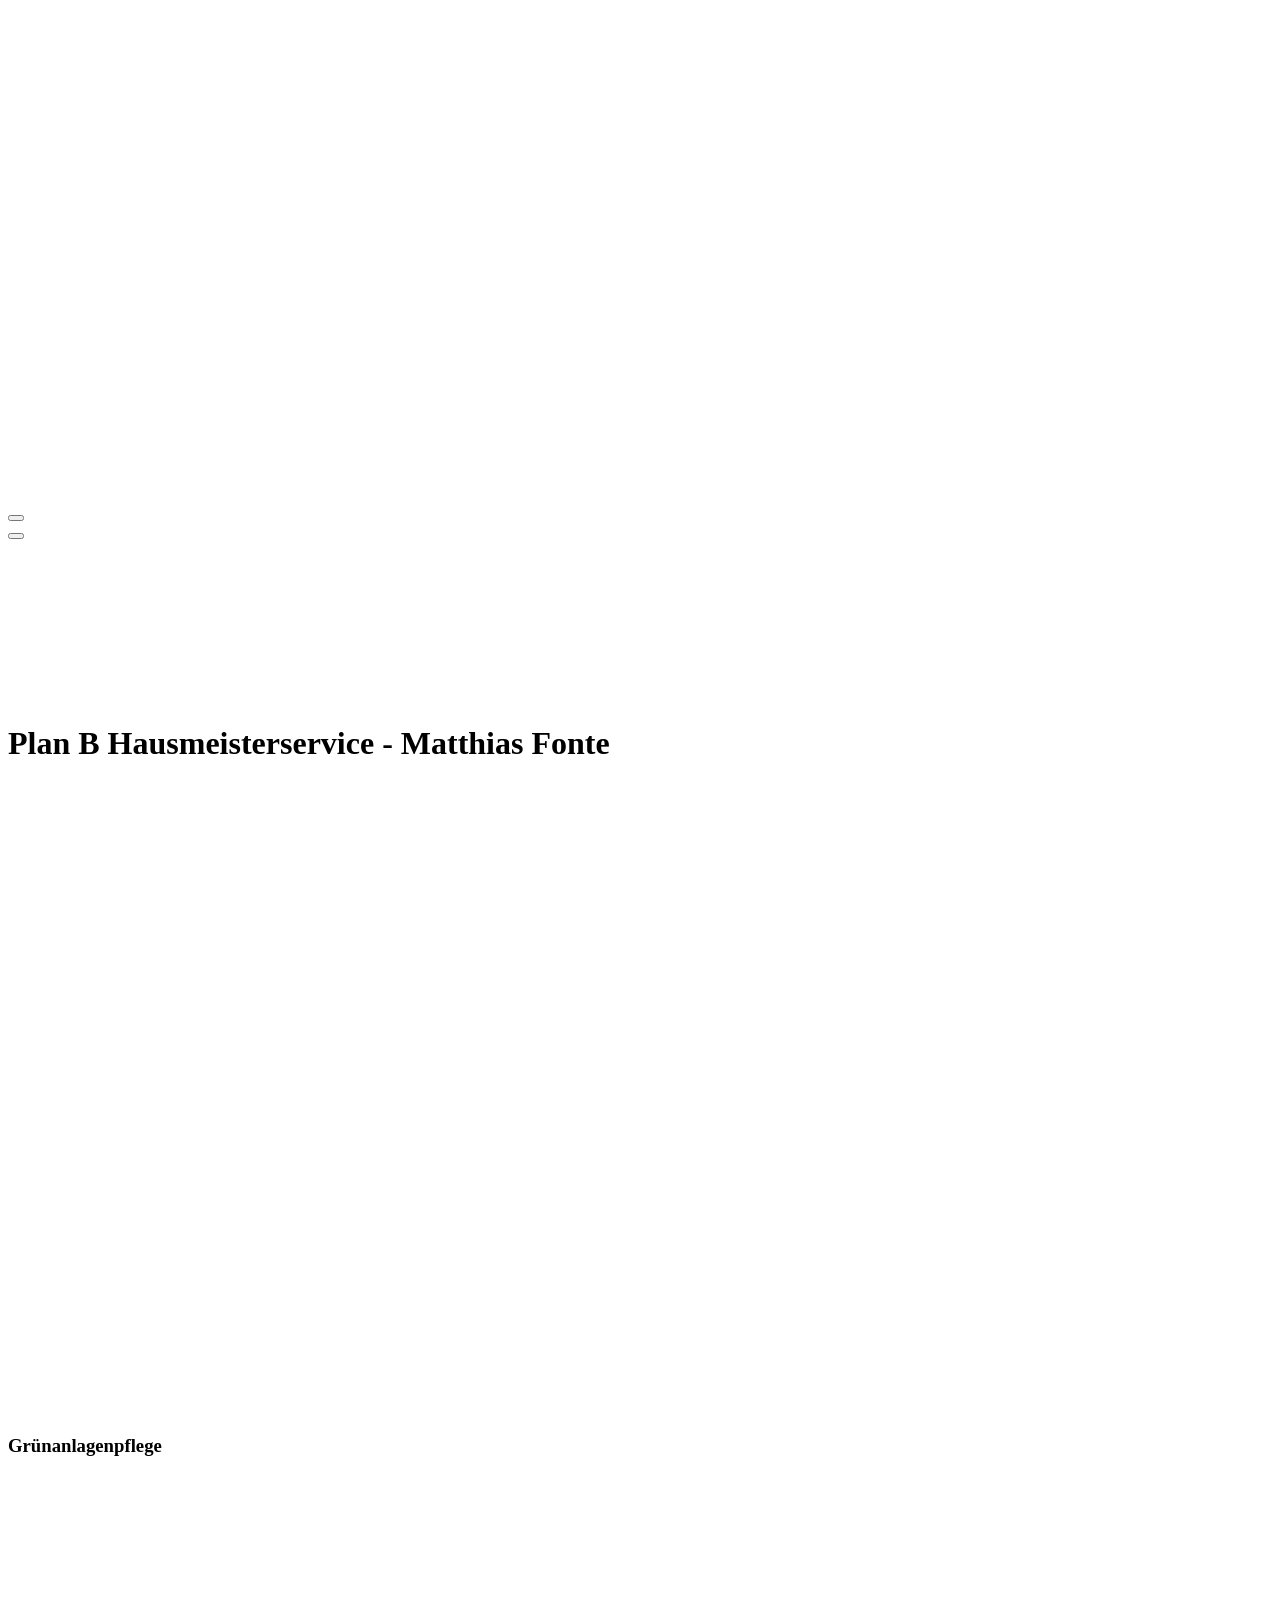
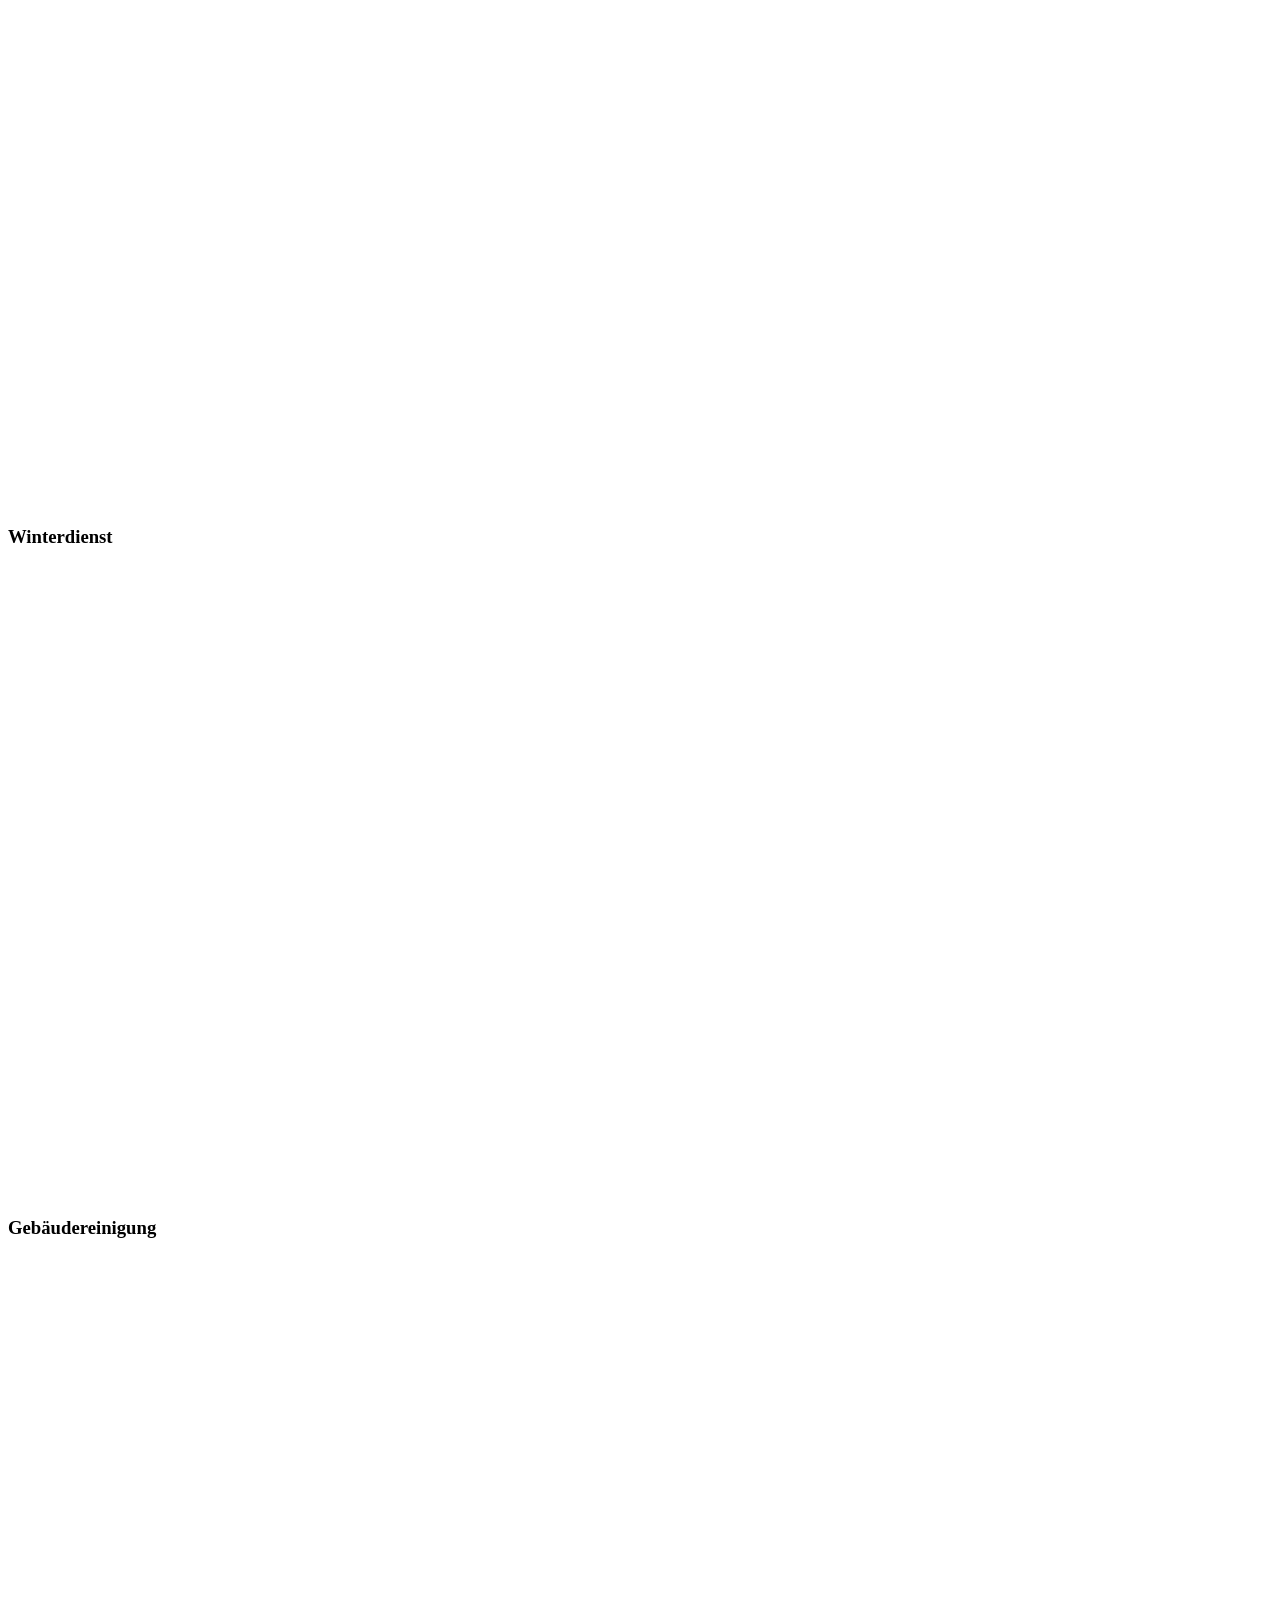
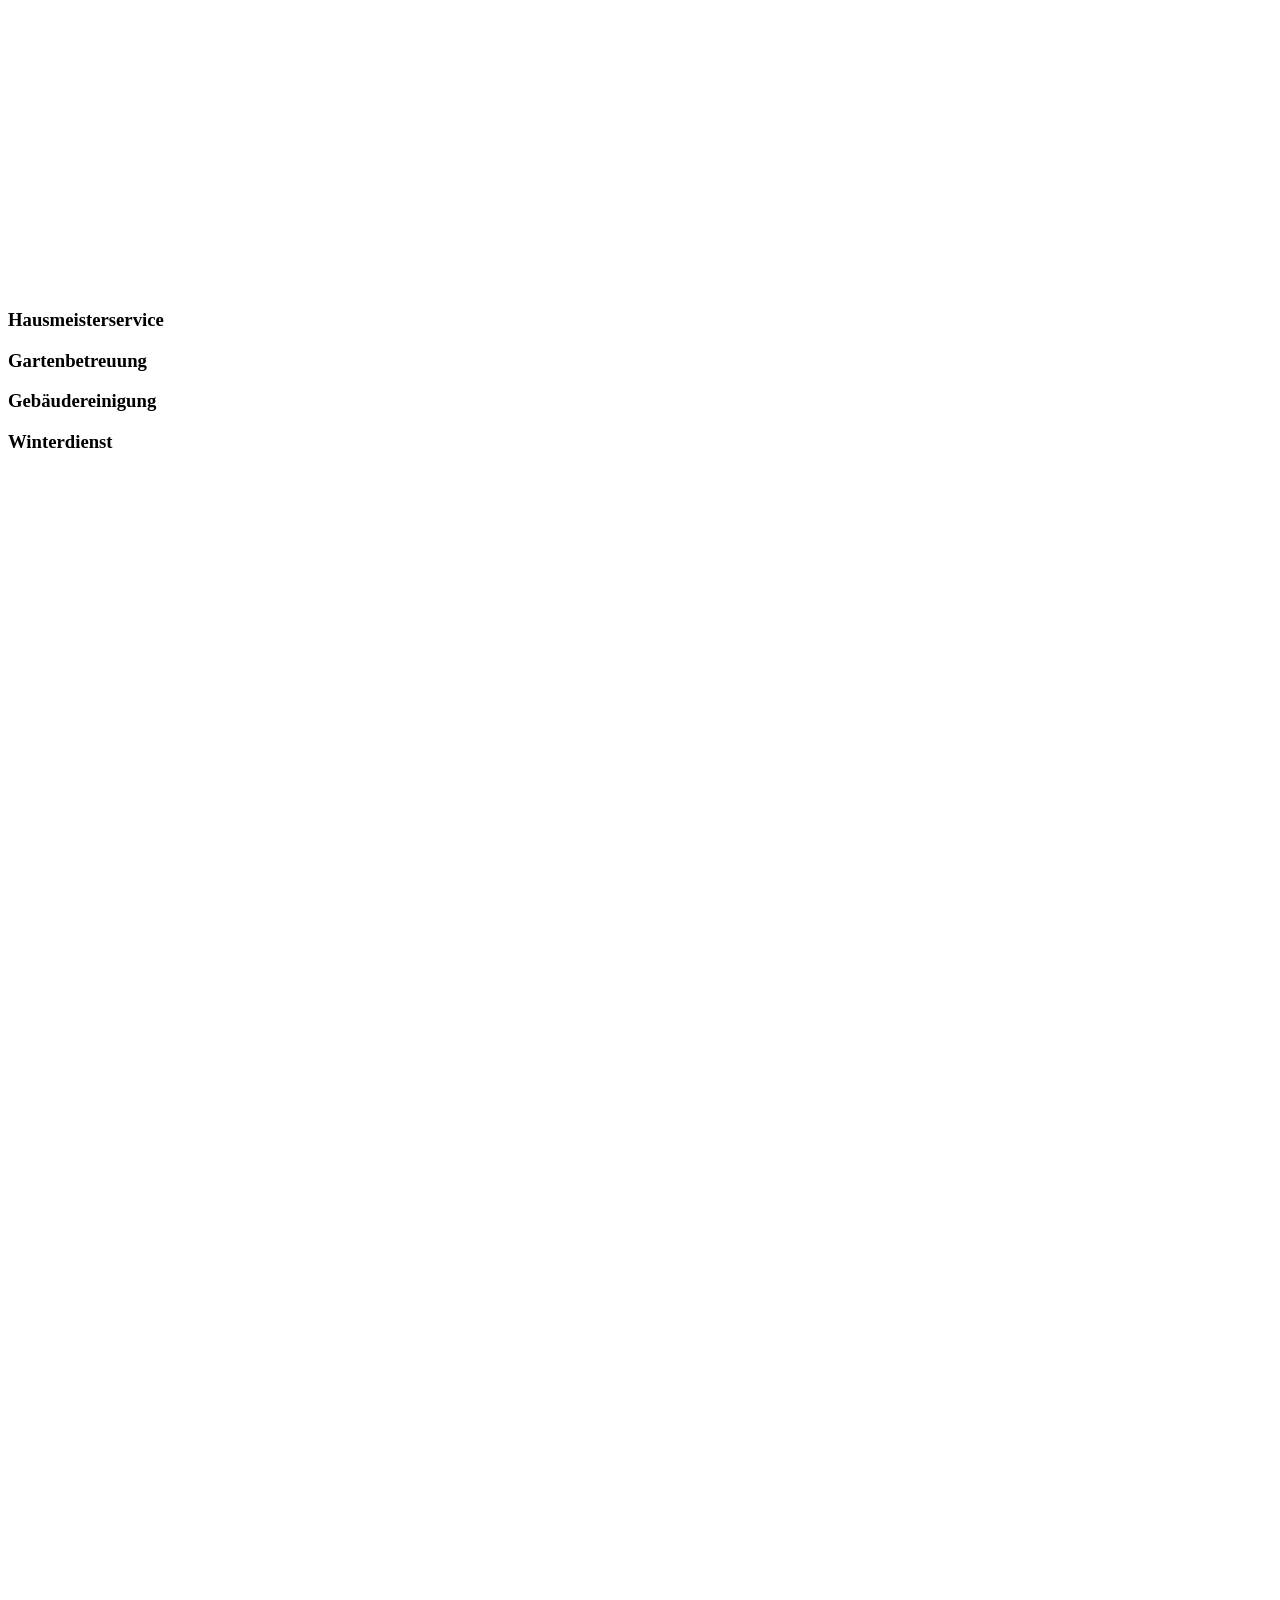
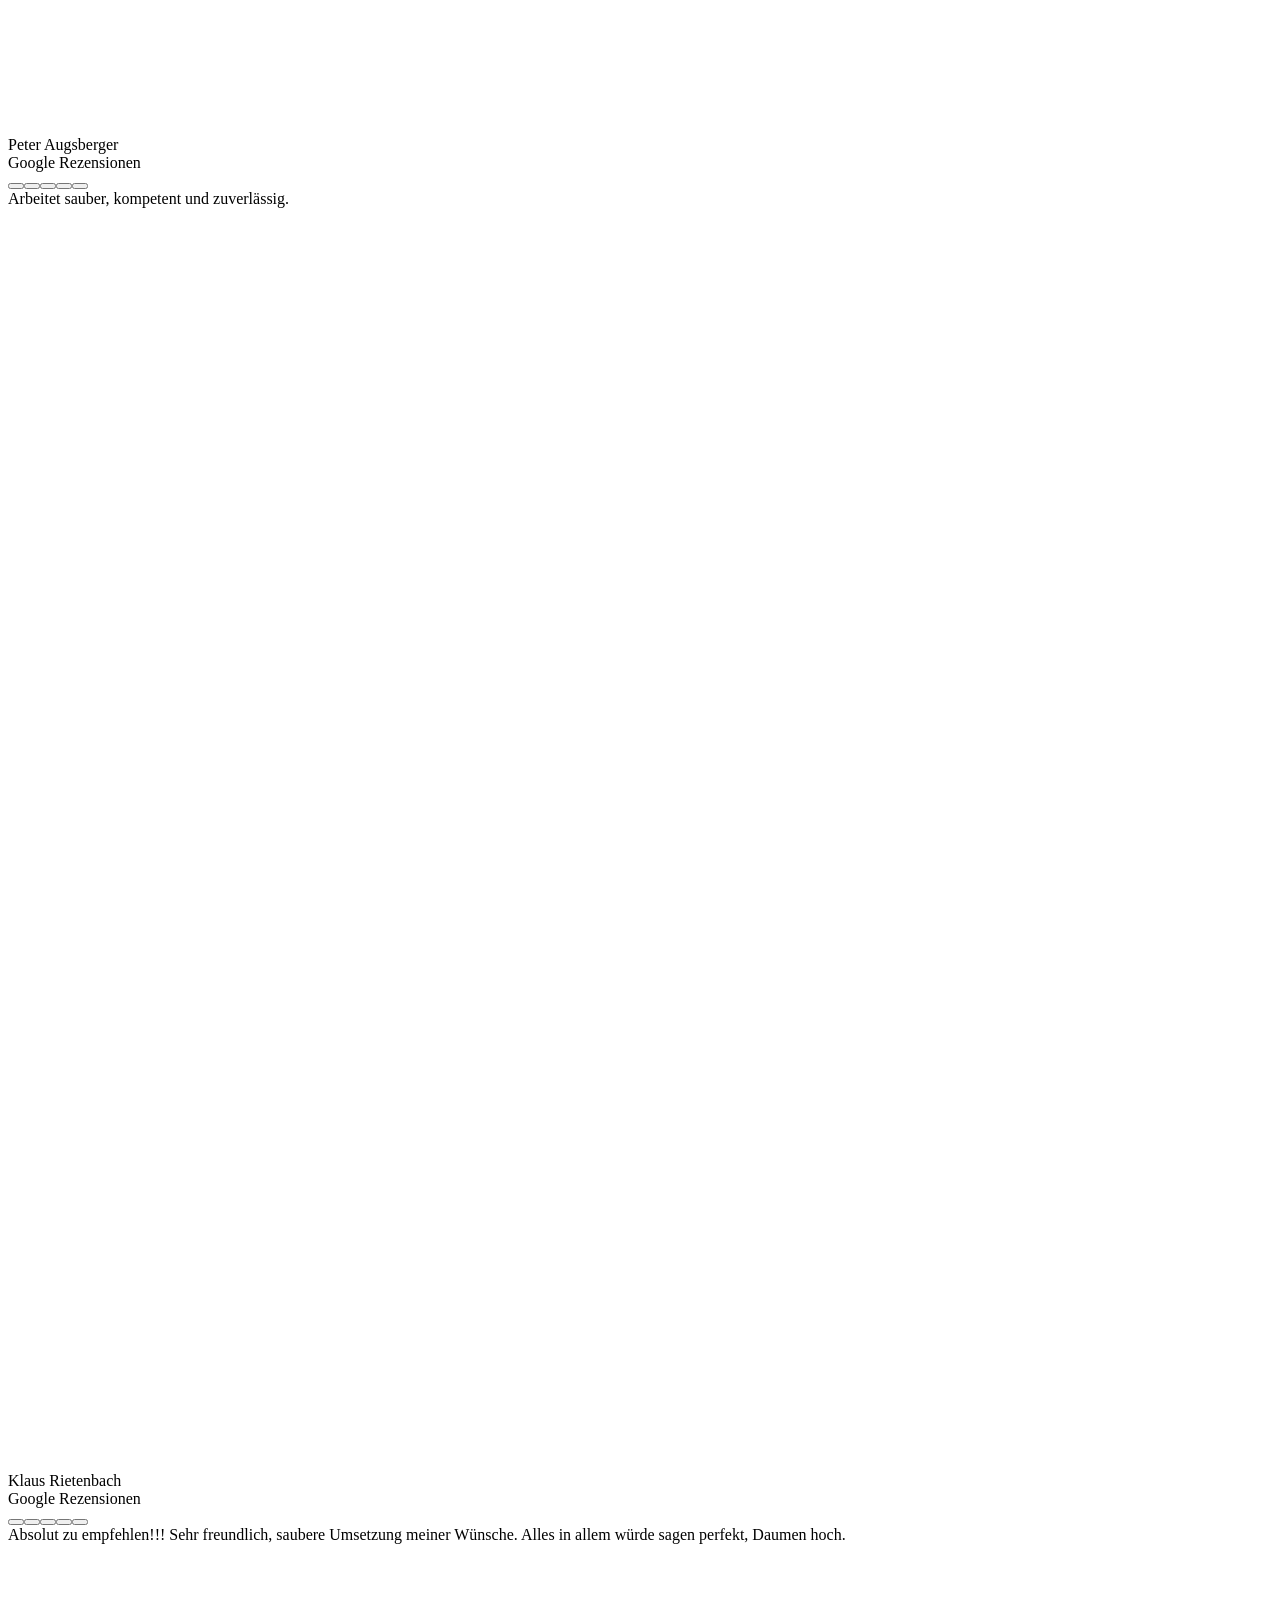
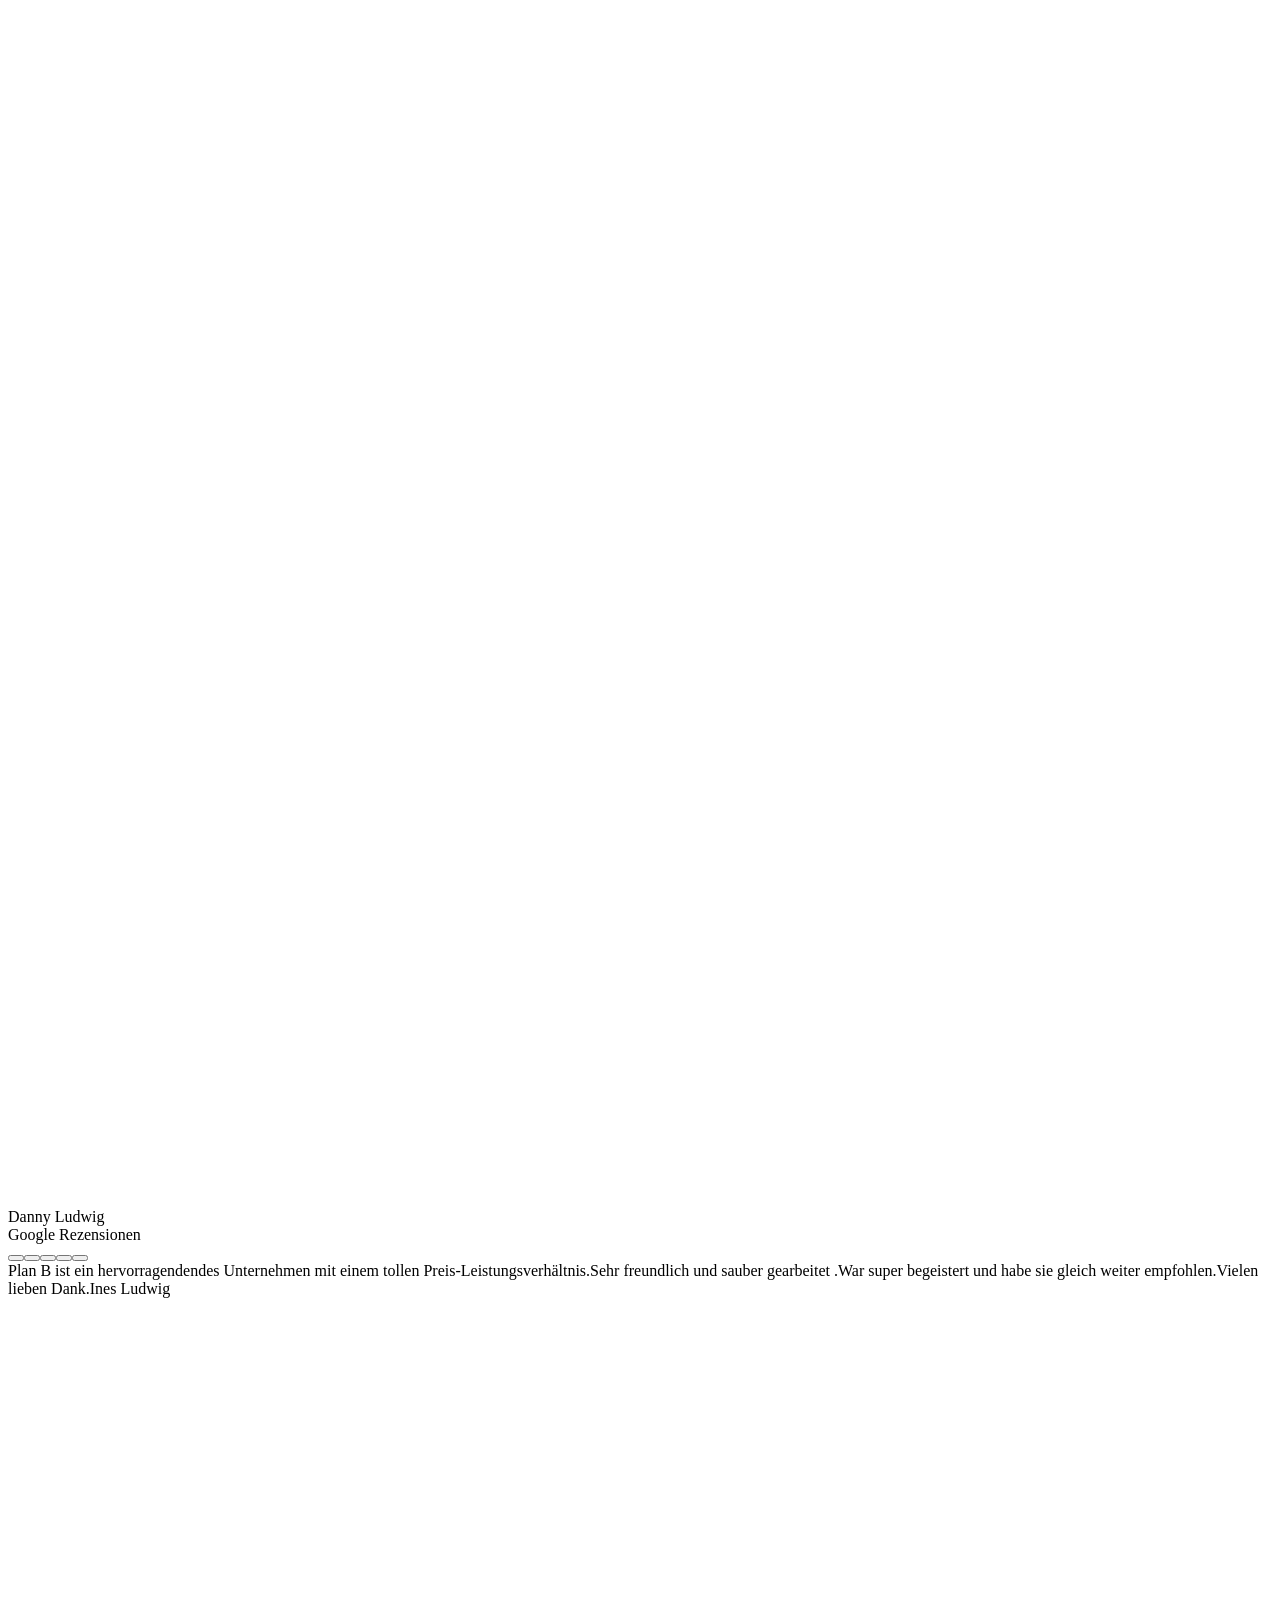
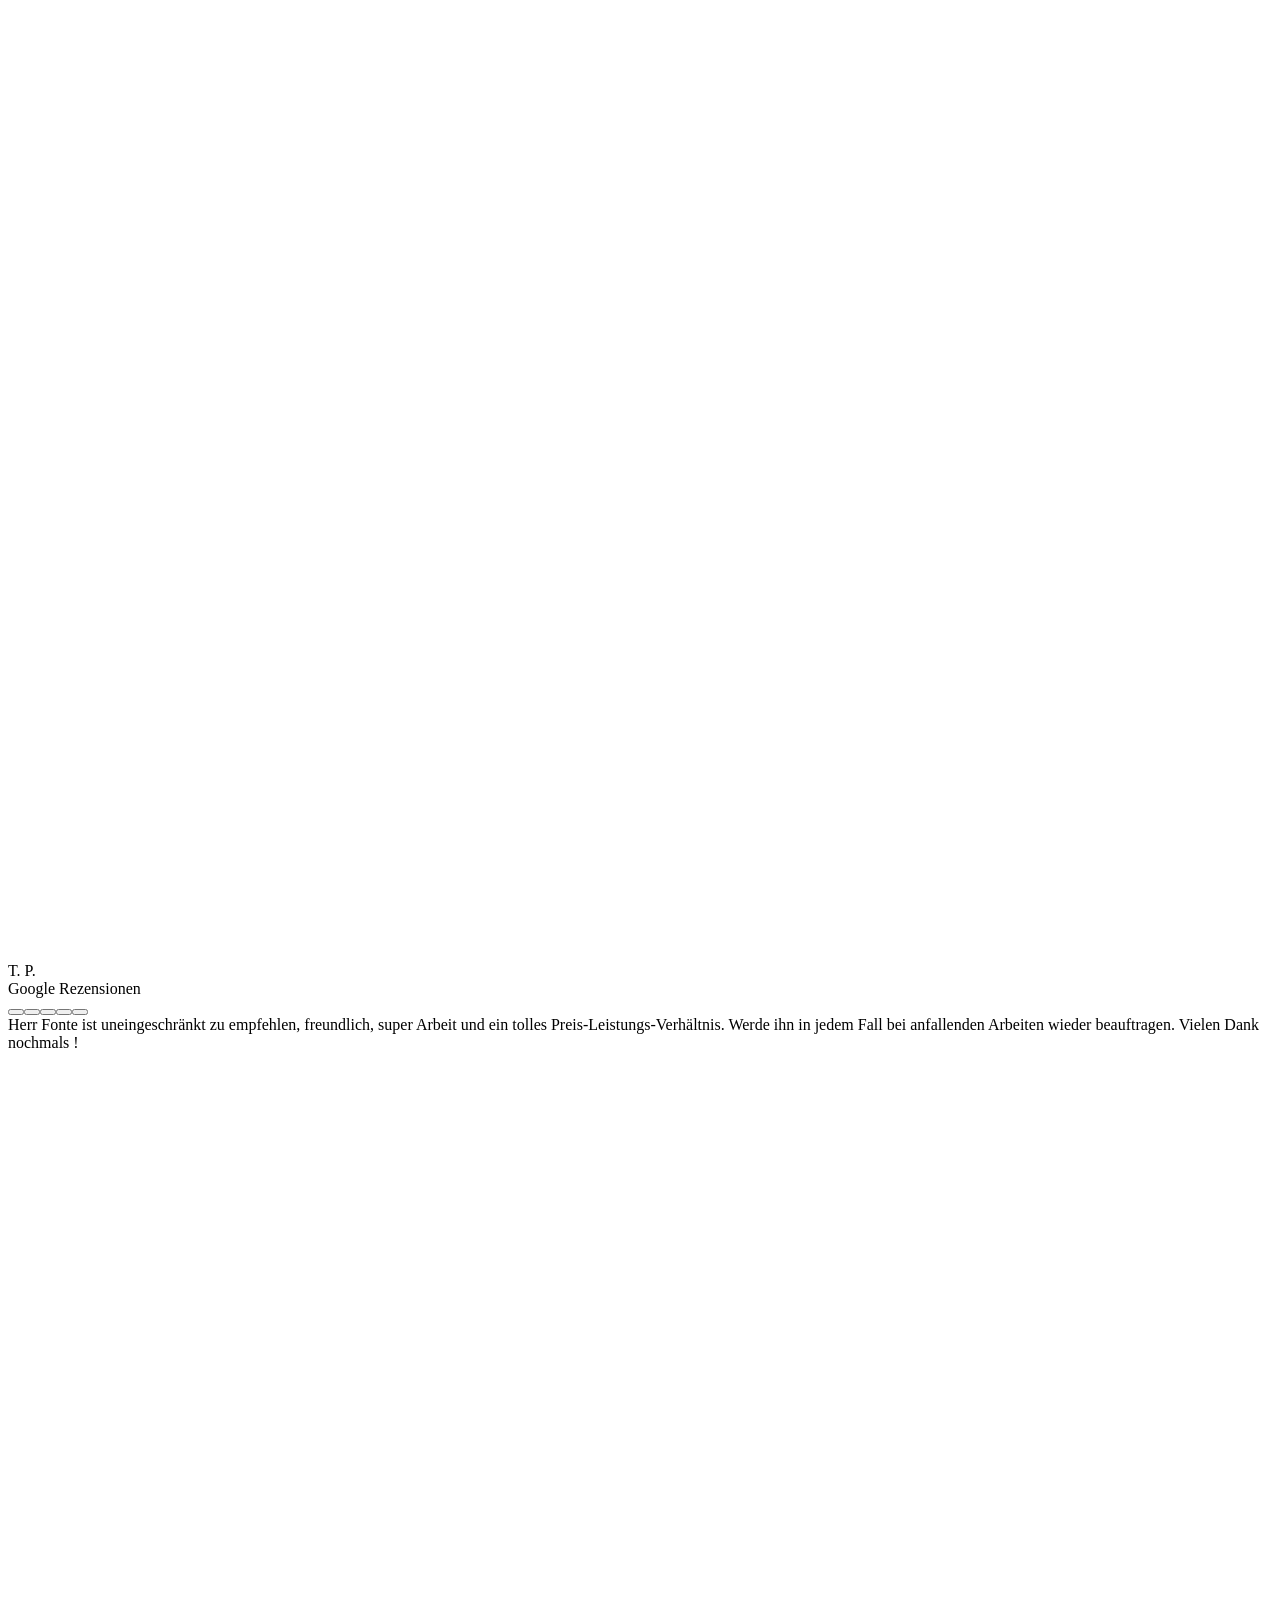
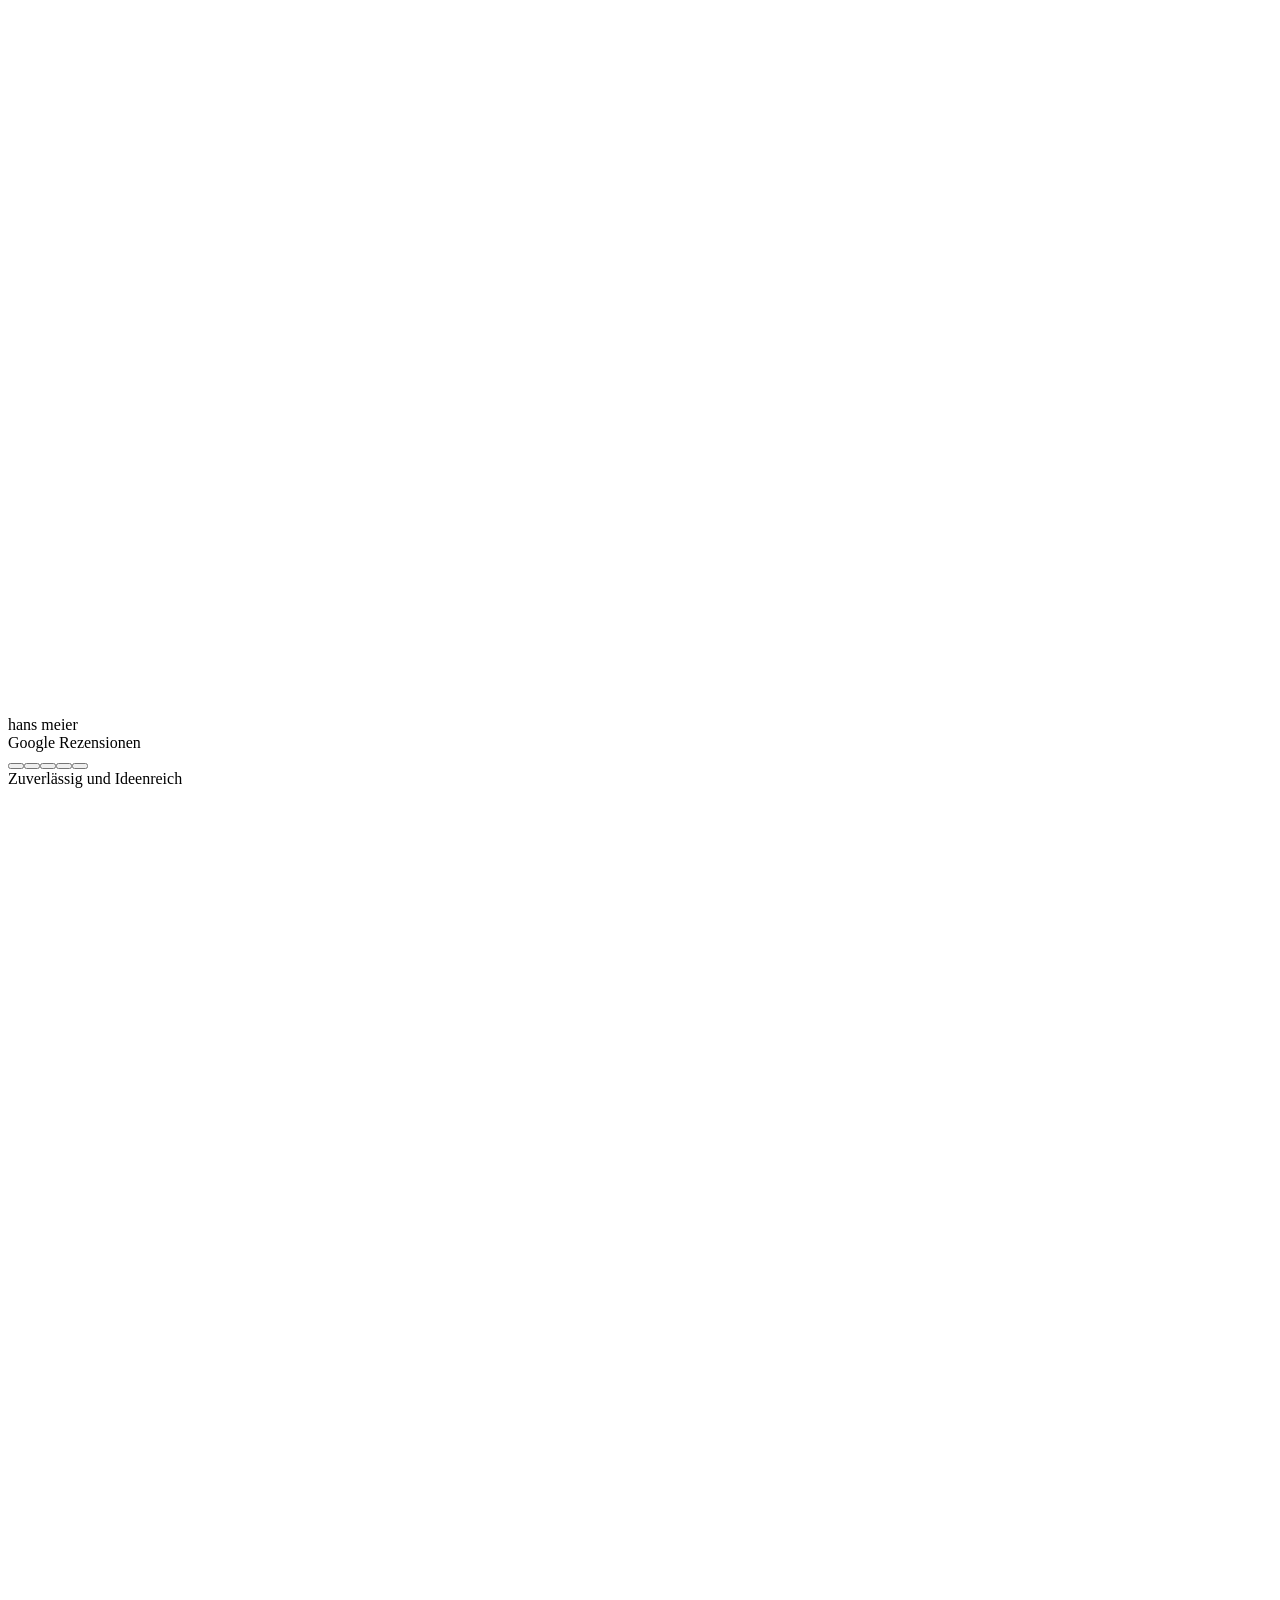
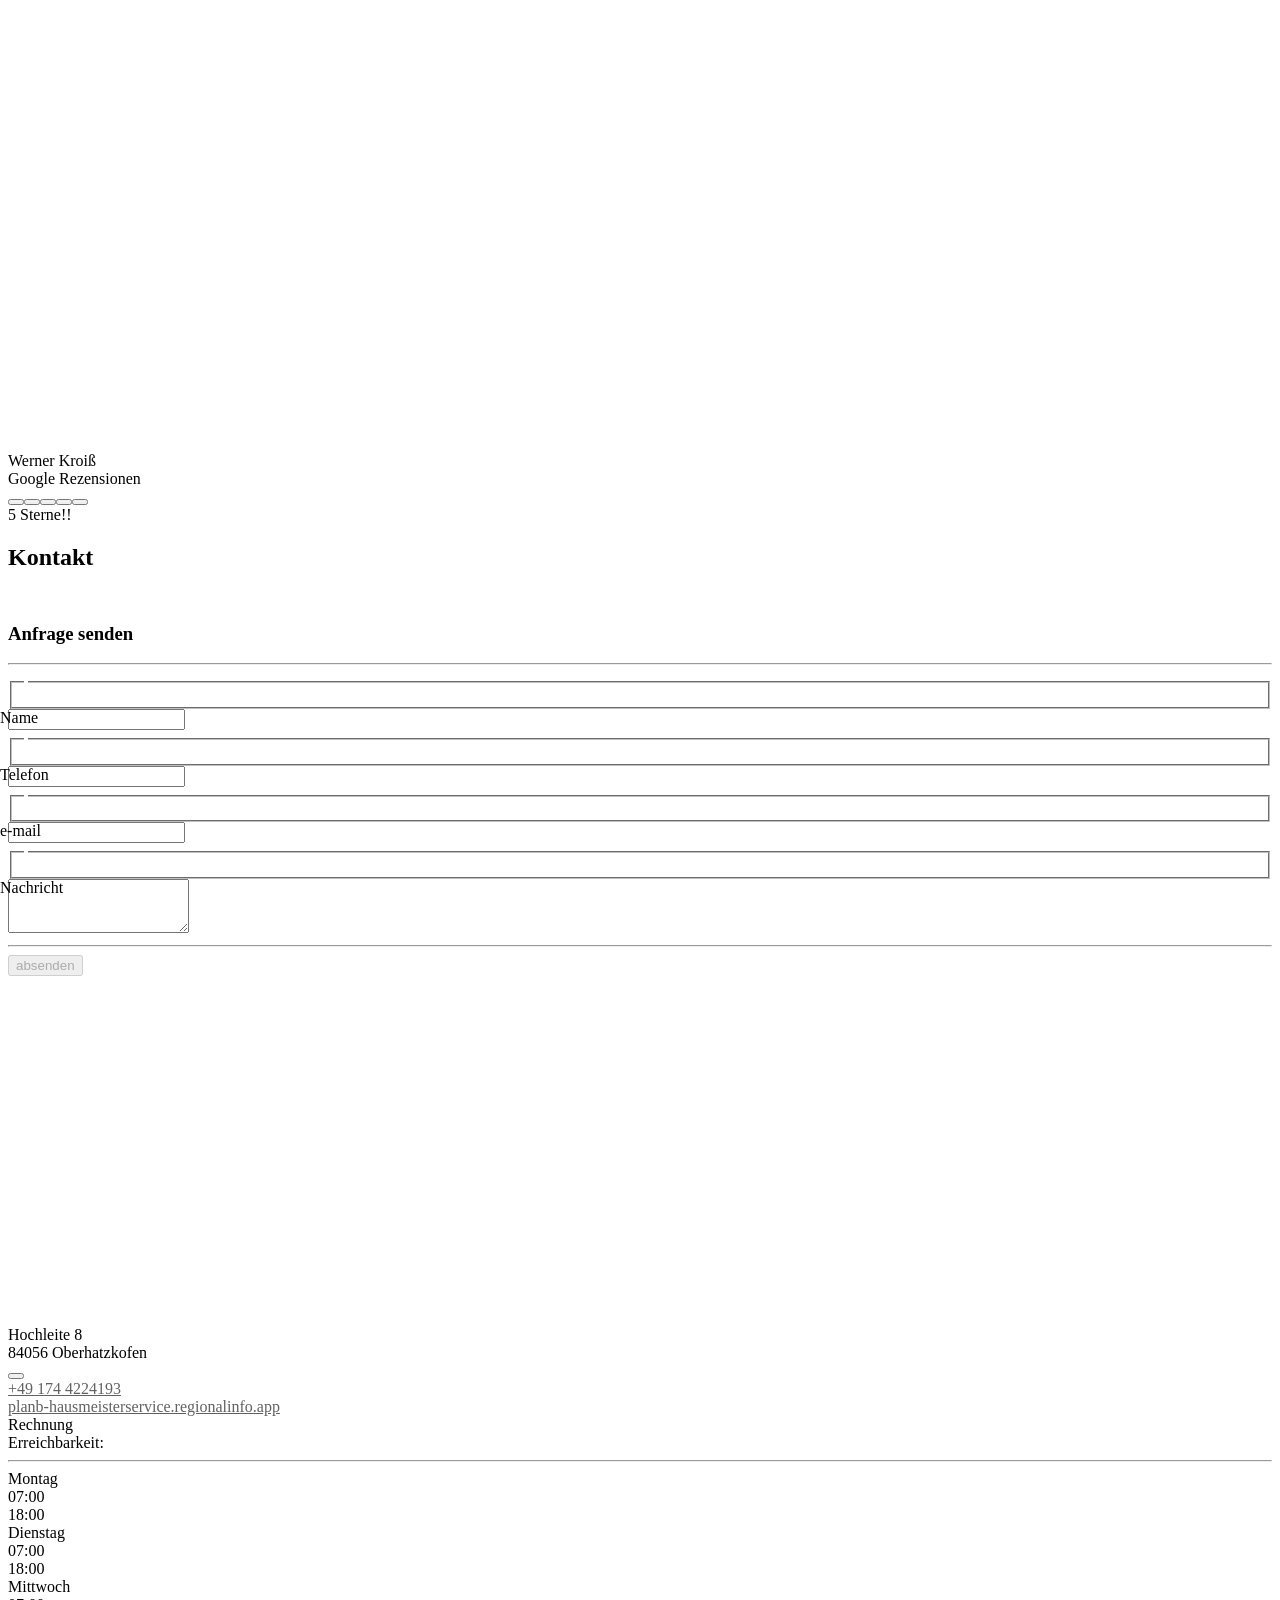
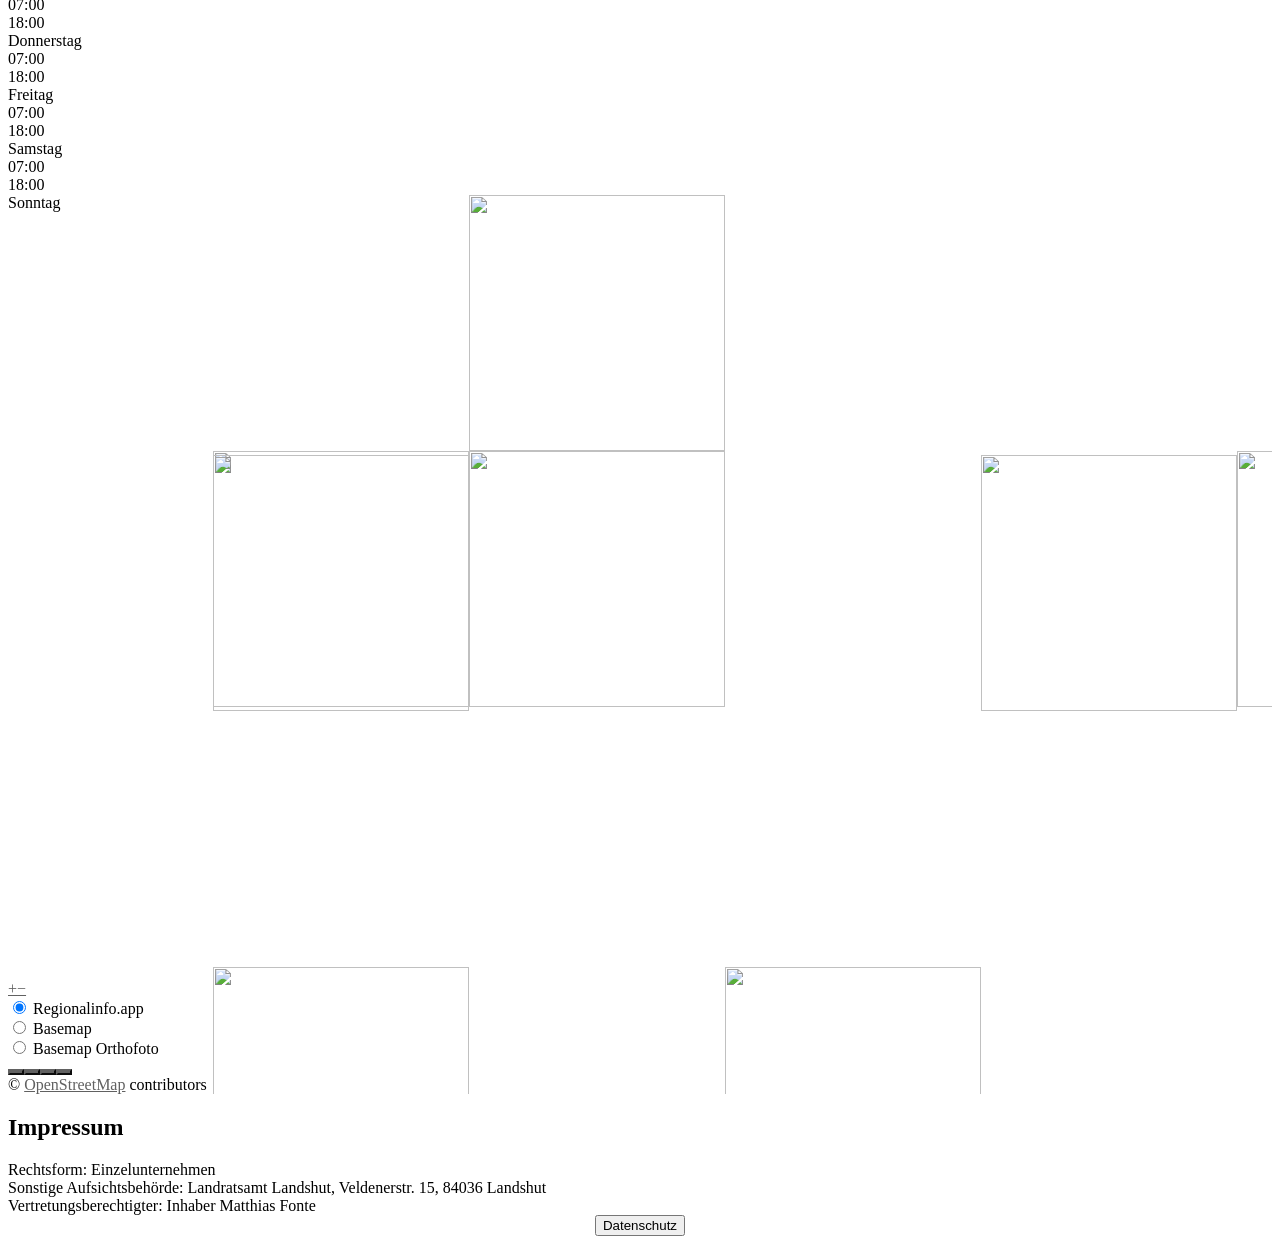
==== commit 2ebdbbf7: "another index.html" ====
--- a/public/index_hydrated.html
+++ b/public/index_hydrated.html
@@ -1,4 +1,5 @@
-<!DOCTYPE html lang="de" class=" whwvnjwz idc0_338">
+<!DOCTYPE html>
+<html lang="de">
 
 <head>
     <meta charset="utf-8">
@@ -790,8 +791,8 @@
     <link rel="stylesheet" type="text/css" href="/css/chunk-58416f4f.ca4d3a3d.css">
     <script charset="utf-8" src="/js/chunk-58416f4f.1b8341ab.js"></script>
     <link data-vue-meta="1" rel="manifest"
-        href="blob:https://planb-hausmeisterservice.regionalinfo.app/5a5c6042-130b-4782-80dc-387603402b42">
-    <script data-vue-jsonld="true" data-jsonld-id="6b4ggg8n7n" type="application/ld+json">{
+        href="blob:https://planb-hausmeisterservice.regionalinfo.app/75185713-6b04-4f8a-95e0-4583dd4153f9">
+    <script data-vue-jsonld="true" data-jsonld-id="4ntlb92mes" type="application/ld+json">{
     "@context": "http://schema.org/",
     "@type": "LocalBusiness",
     "name": "Plan B Hausmeisterservice - Matthias Fonte",
@@ -869,16 +870,6 @@
     "url": "https://regionalinfo.app/a/planb-hausmeisterservice",
     "@id": "https://regionalinfo.app/a/planb-hausmeisterservice"
 }</script>
-    <link rel="stylesheet" type="text/css" href="/css/chunk-2c162a94.70f52c3c.css">
-    <script charset="utf-8" src="/js/chunk-2c162a94.d9de5cde.js"></script>
-    <link rel="stylesheet" type="text/css" href="/css/chunk-b4b555ea.97834fe7.css">
-    <script charset="utf-8" src="/js/chunk-b4b555ea.e169dab7.js"></script>
-    <style type="text/css">
-        .vue2leaflet-map {
-            height: 100%;
-            width: 100%
-        }
-    </style>
 </head>
 
 <body>
@@ -891,7 +882,8 @@
                 <div class="v-toolbar__content" style="height: 48px;">
                     <!---->
                     <div class="v-tabs v-tabs--right theme--dark">
-                        <div role="tablist" class="v-item-group theme--dark v-slide-group v-tabs-bar white--text"
+                        <div role="tablist"
+                            class="v-item-group theme--dark v-slide-group v-tabs-bar v-tabs-bar--is-mobile white--text"
                             data-booted="true">
                             <div class="v-slide-group__prev v-slide-group__prev--disabled">
                                 <!---->
@@ -948,44 +940,44 @@
                                                     <div class="v-image v-responsive v-carousel__item theme--light"
                                                         style="height: 400px; max-height: 400px;">
                                                         <div class="v-responsive__sizer"
-                                                            style="padding-bottom: 31.6456%;"></div>
+                                                            style="padding-bottom: 32.7332%;"></div>
                                                         <div class="v-image__image v-image__image--cover"
-                                                            style="background-image: url('https://assets.sta.io/site_media/f:faces%7Cresize=1264x400/u/si/2021/12/10/shutterstock_1571020054.jpg'); background-position: center center;">
-                                                        </div>
-                                                        <div class="v-responsive__content" style="width: 1264px;"></div>
+                                                            style="background-image: url('https://assets.sta.io/site_media/f:faces%7Cresize=1222x400/u/si/2021/12/10/shutterstock_1789023152.jpg'); background-position: center center;">
+                                                        </div>
+                                                        <div class="v-responsive__content" style="width: 1222px;"></div>
                                                     </div>
                                                 </div>
                                                 <div class="v-window-item" style="display: none;">
                                                     <div class="v-image v-responsive v-carousel__item theme--light"
                                                         style="height: 400px; max-height: 400px;">
                                                         <div class="v-responsive__sizer"
-                                                            style="padding-bottom: 31.6456%;"></div>
+                                                            style="padding-bottom: 32.7332%;"></div>
                                                         <div class="v-image__image v-image__image--cover"
-                                                            style="background-image: url('https://assets.sta.io/site_media/f:faces%7Cresize=1264x400/u/si/2021/12/10/shutterstock_1180773196.jpg'); background-position: center center;">
-                                                        </div>
-                                                        <div class="v-responsive__content" style="width: 1264px;"></div>
-                                                    </div>
-                                                </div>
-                                                <div class="v-window-item">
+                                                            style="background-image: url('https://assets.sta.io/site_media/f:faces%7Cresize=1222x400/u/si/2021/12/10/shutterstock_1180773196.jpg'); background-position: center center;">
+                                                        </div>
+                                                        <div class="v-responsive__content" style="width: 1222px;"></div>
+                                                    </div>
+                                                </div>
+                                                <div class="v-window-item" style="">
                                                     <div class="v-image v-responsive v-carousel__item theme--light"
                                                         style="height: 400px; max-height: 400px;">
                                                         <div class="v-responsive__sizer"
-                                                            style="padding-bottom: 31.6456%;"></div>
+                                                            style="padding-bottom: 32.7332%;"></div>
                                                         <div class="v-image__image v-image__image--cover"
-                                                            style="background-image: url('https://assets.sta.io/site_media/f:faces%7Cresize=1264x400/u/si/2021/12/10/shutterstock_1789023152.jpg'); background-position: center center;">
-                                                        </div>
-                                                        <div class="v-responsive__content" style="width: 1264px;"></div>
+                                                            style="background-image: url('https://assets.sta.io/site_media/f:faces%7Cresize=1222x400/u/si/2021/12/10/shutterstock_1176532801.jpg'); background-position: center center;">
+                                                        </div>
+                                                        <div class="v-responsive__content" style="width: 1222px;"></div>
                                                     </div>
                                                 </div>
                                                 <div class="v-window-item" style="display: none;">
                                                     <div class="v-image v-responsive v-carousel__item theme--light"
                                                         style="height: 400px; max-height: 400px;">
                                                         <div class="v-responsive__sizer"
-                                                            style="padding-bottom: 31.6456%;"></div>
+                                                            style="padding-bottom: 32.7332%;"></div>
                                                         <div class="v-image__image v-image__image--cover"
-                                                            style="background-image: url('https://assets.sta.io/site_media/f:faces%7Cresize=1264x400/u/si/2021/12/10/shutterstock_1176532801.jpg'); background-position: center center;">
-                                                        </div>
-                                                        <div class="v-responsive__content" style="width: 1264px;"></div>
+                                                            style="background-image: url('https://assets.sta.io/site_media/f:faces%7Cresize=1222x400/u/si/2021/12/10/shutterstock_1571020054.jpg'); background-position: center center;">
+                                                        </div>
+                                                        <div class="v-responsive__content" style="width: 1222px;"></div>
                                                     </div>
                                                 </div>
                                                 <div class="v-window__prev"><button type="button"
@@ -1032,7 +1024,7 @@
                                     <!---->
                                     <div class="v-lazy">
                                         <div class="justify-center grey lighten-1 blurred-bg v-card v-card--flat v-sheet theme--light rounded-0"
-                                            style="background: url('https://assets.sta.io/site_media/f:fixed_blurred=400x200/service/2021/12/shutterstock_1176532801.jpg') center center / cover no-repeat;">
+                                            style="background: url('https://assets.sta.io/site_media/f:fixed_blurred=400x200/service/2021/12/shutterstock_1180773196.jpg') center center / cover no-repeat;">
                                             <div class="container container--fluid">
                                                 <div class="row">
                                                     <div class="col-sm-6 col-12">
@@ -1897,87 +1889,46 @@
                                                                 <div class="leaflet-layer "
                                                                     style="z-index: 1; opacity: 1;">
                                                                     <div class="leaflet-tile-container leaflet-zoom-animated"
-                                                                        style="z-index: 18; transform: translate3d(0px, 0px, 0px) scale(1);">
+                                                                        style="z-index: 17; transform: translate3d(112px, 112px, 0px) scale(0.5);">
+                                                                    </div>
+                                                                    <div class="leaflet-tile-container leaflet-zoom-animated"
+                                                                        style="z-index: 18; transform: translate3d(-223px, -225px, 0px) scale(1);">
                                                                         <img alt="" role="presentation"
-                                                                            src="https://tiles.sta.io/retina/12/2184/1411.png"
+                                                                            src="https://tiles.sta.io/retina/10/546/353.png"
                                                                             class="leaflet-tile leaflet-tile-loaded"
-                                                                            style="width: 256px; height: 256px; transform: translate3d(269px, 28px, 0px); opacity: 1;"><img
+                                                                            style="width: 256px; height: 256px; transform: translate3d(428px, 464px, 0px); opacity: 1;"><img
                                                                             alt="" role="presentation"
-                                                                            src="https://tiles.sta.io/retina/12/2184/1412.png"
+                                                                            src="https://tiles.sta.io/retina/10/546/352.png"
                                                                             class="leaflet-tile leaflet-tile-loaded"
-                                                                            style="width: 256px; height: 256px; transform: translate3d(269px, 284px, 0px); opacity: 1;"><img
+                                                                            style="width: 256px; height: 256px; transform: translate3d(428px, 208px, 0px); opacity: 1;"><img
                                                                             alt="" role="presentation"
-                                                                            src="https://tiles.sta.io/retina/12/2183/1411.png"
+                                                                            src="https://tiles.sta.io/retina/10/545/353.png"
                                                                             class="leaflet-tile leaflet-tile-loaded"
-                                                                            style="width: 256px; height: 256px; transform: translate3d(13px, 28px, 0px); opacity: 1;"><img
+                                                                            style="width: 256px; height: 256px; transform: translate3d(172px, 464px, 0px); opacity: 1;"><img
                                                                             alt="" role="presentation"
-                                                                            src="https://tiles.sta.io/retina/12/2185/1411.png"
+                                                                            src="https://tiles.sta.io/retina/10/547/353.png"
                                                                             class="leaflet-tile leaflet-tile-loaded"
-                                                                            style="width: 256px; height: 256px; transform: translate3d(525px, 28px, 0px); opacity: 1;"><img
+                                                                            style="width: 256px; height: 256px; transform: translate3d(684px, 464px, 0px); opacity: 1;"><img
                                                                             alt="" role="presentation"
-                                                                            src="https://tiles.sta.io/retina/12/2183/1412.png"
+                                                                            src="https://tiles.sta.io/retina/10/546/354.png"
                                                                             class="leaflet-tile leaflet-tile-loaded"
-                                                                            style="width: 256px; height: 256px; transform: translate3d(13px, 284px, 0px); opacity: 1;"><img
+                                                                            style="width: 256px; height: 256px; transform: translate3d(428px, 720px, 0px); opacity: 1;"><img
                                                                             alt="" role="presentation"
-                                                                            src="https://tiles.sta.io/retina/12/2185/1412.png"
+                                                                            src="https://tiles.sta.io/retina/10/545/352.png"
                                                                             class="leaflet-tile leaflet-tile-loaded"
-                                                                            style="width: 256px; height: 256px; transform: translate3d(525px, 284px, 0px); opacity: 1;"><img
+                                                                            style="width: 256px; height: 256px; transform: translate3d(172px, 208px, 0px); opacity: 1;"><img
                                                                             alt="" role="presentation"
-                                                                            src="https://tiles.sta.io/retina/12/2184/1410.png"
+                                                                            src="https://tiles.sta.io/retina/10/547/352.png"
                                                                             class="leaflet-tile leaflet-tile-loaded"
-                                                                            style="width: 256px; height: 256px; transform: translate3d(269px, -228px, 0px); opacity: 1;"><img
+                                                                            style="width: 256px; height: 256px; transform: translate3d(684px, 208px, 0px); opacity: 1;"><img
                                                                             alt="" role="presentation"
-                                                                            src="https://tiles.sta.io/retina/12/2184/1413.png"
+                                                                            src="https://tiles.sta.io/retina/10/545/354.png"
                                                                             class="leaflet-tile leaflet-tile-loaded"
-                                                                            style="width: 256px; height: 256px; transform: translate3d(269px, 540px, 0px); opacity: 1;"><img
+                                                                            style="width: 256px; height: 256px; transform: translate3d(172px, 720px, 0px); opacity: 1;"><img
                                                                             alt="" role="presentation"
-                                                                            src="https://tiles.sta.io/retina/12/2183/1410.png"
+                                                                            src="https://tiles.sta.io/retina/10/547/354.png"
                                                                             class="leaflet-tile leaflet-tile-loaded"
-                                                                            style="width: 256px; height: 256px; transform: translate3d(13px, -228px, 0px); opacity: 1;"><img
-                                                                            alt="" role="presentation"
-                                                                            src="https://tiles.sta.io/retina/12/2185/1410.png"
-                                                                            class="leaflet-tile leaflet-tile-loaded"
-                                                                            style="width: 256px; height: 256px; transform: translate3d(525px, -228px, 0px); opacity: 1;"><img
-                                                                            alt="" role="presentation"
-                                                                            src="https://tiles.sta.io/retina/12/2183/1413.png"
-                                                                            class="leaflet-tile leaflet-tile-loaded"
-                                                                            style="width: 256px; height: 256px; transform: translate3d(13px, 540px, 0px); opacity: 1;"><img
-                                                                            alt="" role="presentation"
-                                                                            src="https://tiles.sta.io/retina/12/2185/1413.png"
-                                                                            class="leaflet-tile leaflet-tile-loaded"
-                                                                            style="width: 256px; height: 256px; transform: translate3d(525px, 540px, 0px); opacity: 1;"><img
-                                                                            alt="" role="presentation"
-                                                                            src="https://tiles.sta.io/retina/12/2182/1411.png"
-                                                                            class="leaflet-tile leaflet-tile-loaded"
-                                                                            style="width: 256px; height: 256px; transform: translate3d(-243px, 28px, 0px); opacity: 1;"><img
-                                                                            alt="" role="presentation"
-                                                                            src="https://tiles.sta.io/retina/12/2186/1411.png"
-                                                                            class="leaflet-tile leaflet-tile-loaded"
-                                                                            style="width: 256px; height: 256px; transform: translate3d(781px, 28px, 0px); opacity: 1;"><img
-                                                                            alt="" role="presentation"
-                                                                            src="https://tiles.sta.io/retina/12/2182/1412.png"
-                                                                            class="leaflet-tile leaflet-tile-loaded"
-                                                                            style="width: 256px; height: 256px; transform: translate3d(-243px, 284px, 0px); opacity: 1;"><img
-                                                                            alt="" role="presentation"
-                                                                            src="https://tiles.sta.io/retina/12/2186/1412.png"
-                                                                            class="leaflet-tile leaflet-tile-loaded"
-                                                                            style="width: 256px; height: 256px; transform: translate3d(781px, 284px, 0px); opacity: 1;"><img
-                                                                            alt="" role="presentation"
-                                                                            src="https://tiles.sta.io/retina/12/2182/1410.png"
-                                                                            class="leaflet-tile leaflet-tile-loaded"
-                                                                            style="width: 256px; height: 256px; transform: translate3d(-243px, -228px, 0px); opacity: 1;"><img
-                                                                            alt="" role="presentation"
-                                                                            src="https://tiles.sta.io/retina/12/2186/1410.png"
-                                                                            class="leaflet-tile leaflet-tile-loaded"
-                                                                            style="width: 256px; height: 256px; transform: translate3d(781px, -228px, 0px); opacity: 1;"><img
-                                                                            alt="" role="presentation"
-                                                                            src="https://tiles.sta.io/retina/12/2182/1413.png"
-                                                                            class="leaflet-tile leaflet-tile-loaded"
-                                                                            style="width: 256px; height: 256px; transform: translate3d(-243px, 540px, 0px); opacity: 1;"><img
-                                                                            alt="" role="presentation"
-                                                                            src="https://tiles.sta.io/retina/12/2186/1413.png"
-                                                                            class="leaflet-tile leaflet-tile-loaded"
-                                                                            style="width: 256px; height: 256px; transform: translate3d(781px, 540px, 0px); opacity: 1;">
+                                                                            style="width: 256px; height: 256px; transform: translate3d(684px, 720px, 0px); opacity: 1;">
                                                                     </div>
                                                                 </div>
                                                             </div>
@@ -1986,14 +1937,16 @@
                                                             <div class="leaflet-pane leaflet-marker-pane">
                                                                 <div class="leaflet-marker-icon leaflet-zoom-animated leaflet-interactive"
                                                                     tabindex="0"
-                                                                    style="background-position: 0px 0px; margin-left: -30px; margin-top: -60px; width: 48px; height: 48px; transform: translate3d(409px, 279px, 0px); z-index: 279;">
+                                                                    style="background-position: 0px 0px; margin-left: -30px; margin-top: -60px; width: 48px; height: 48px; transform: translate3d(240px, 238px, 0px); z-index: 238;">
                                                                     <i aria-hidden="true"
                                                                         class="v-icon notranslate mdi mdi-map-marker theme--light secondary--text text--darken-1"
                                                                         style="font-size: 60px;"></i></div>
                                                             </div>
                                                             <div class="leaflet-pane leaflet-tooltip-pane"></div>
                                                             <div class="leaflet-pane leaflet-popup-pane"></div>
-                                                            <div class="leaflet-proxy leaflet-zoom-animated"></div>
+                                                            <div class="leaflet-proxy leaflet-zoom-animated"
+                                                                style="transform: translate3d(139861px, 90407.8px, 0px) scale(512);">
+                                                            </div>
                                                         </div>
                                                         <div class="leaflet-control-container">
                                                             <div class="leaflet-top leaflet-left">
@@ -2115,6 +2068,7 @@
     <script>!function () { var e = document, t = e.createElement("script"); if (!("noModule" in t) && "onbeforeload" in t) { var n = !1; e.addEventListener("beforeload", function (e) { if (e.target === t) n = !0; else if (!e.target.hasAttribute("nomodule") || !n) return; e.preventDefault() }, !0), t.type = "module", t.src = ".", e.head.appendChild(t), t.remove() } }();</script>
     <script src="/js/chunk-vendors-legacy.95e36ff9.js" nomodule=""></script>
     <script src="/js/app-legacy.5f9ba512.js" nomodule=""></script>
+    <script defer="" src="https://www.googletagmanager.com/gtm.js?id=GTM-MX5382L"></script>
 </body>
 
 </html>
